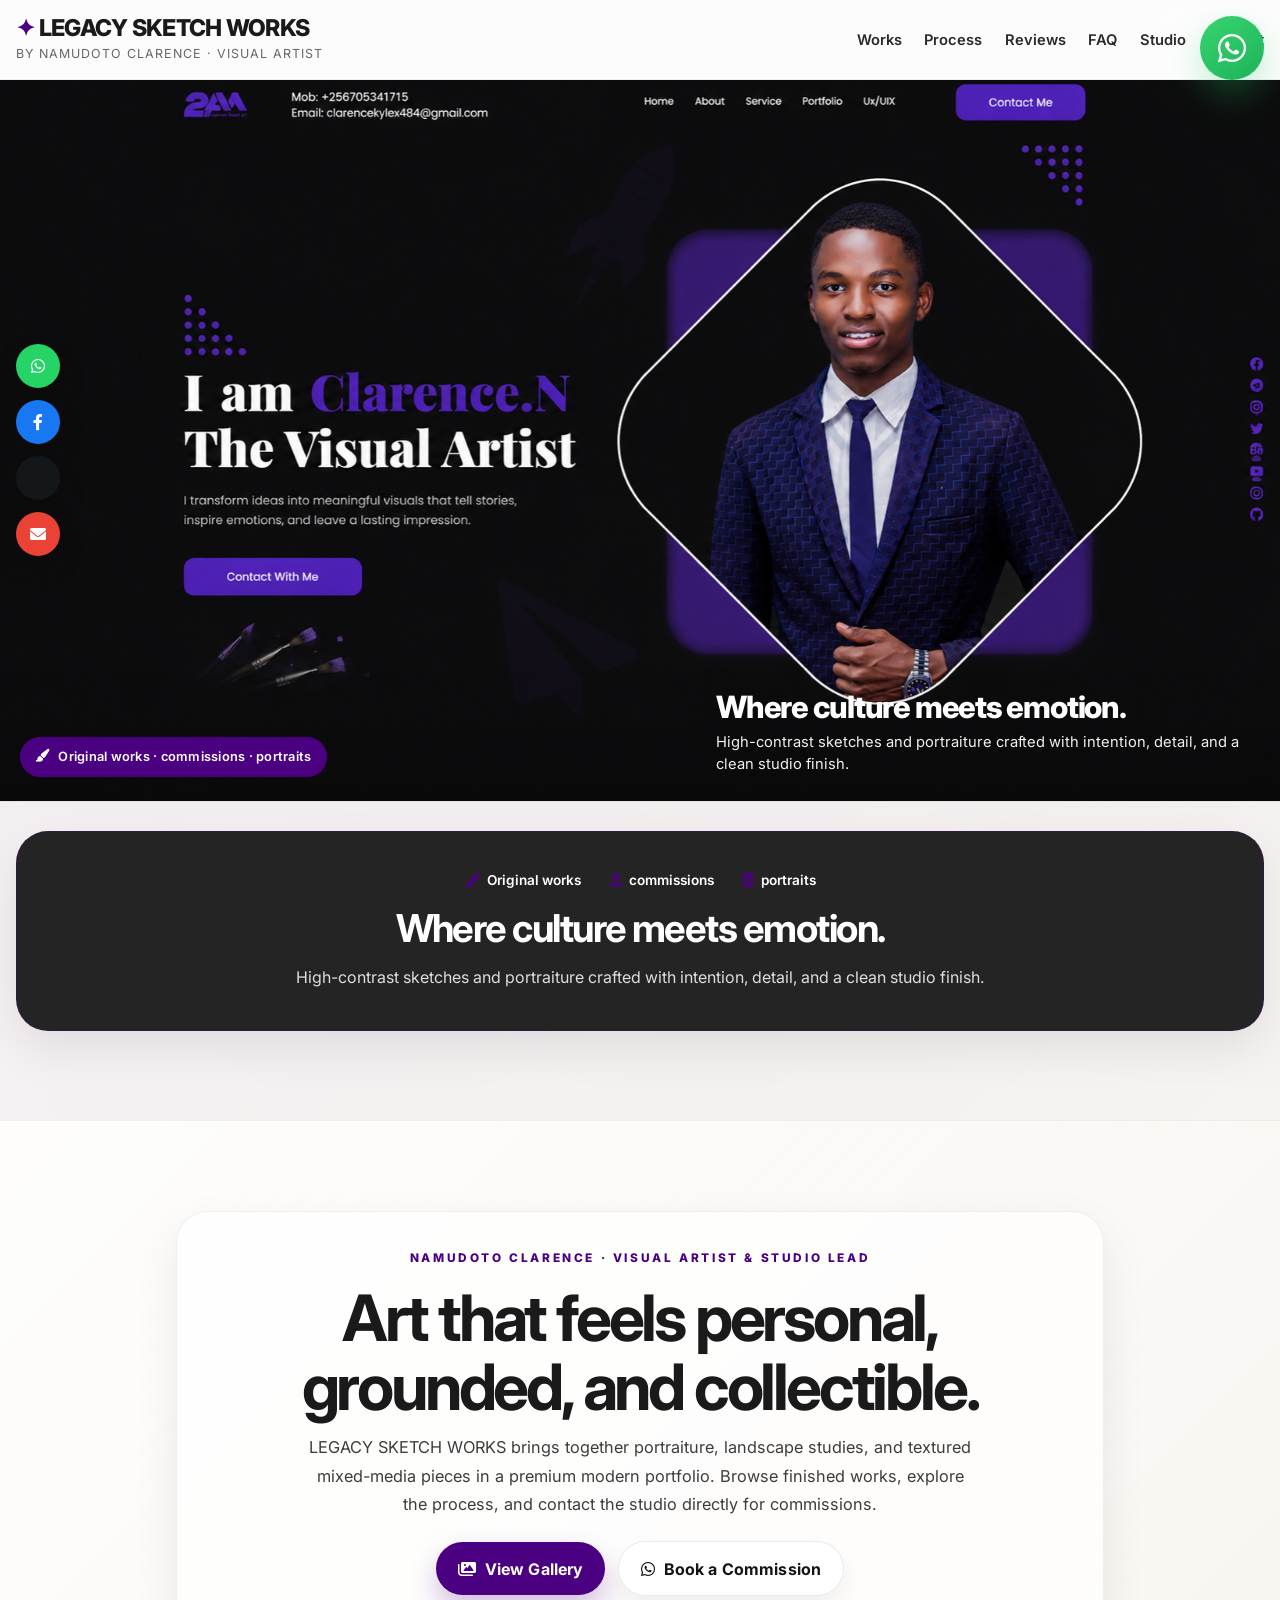
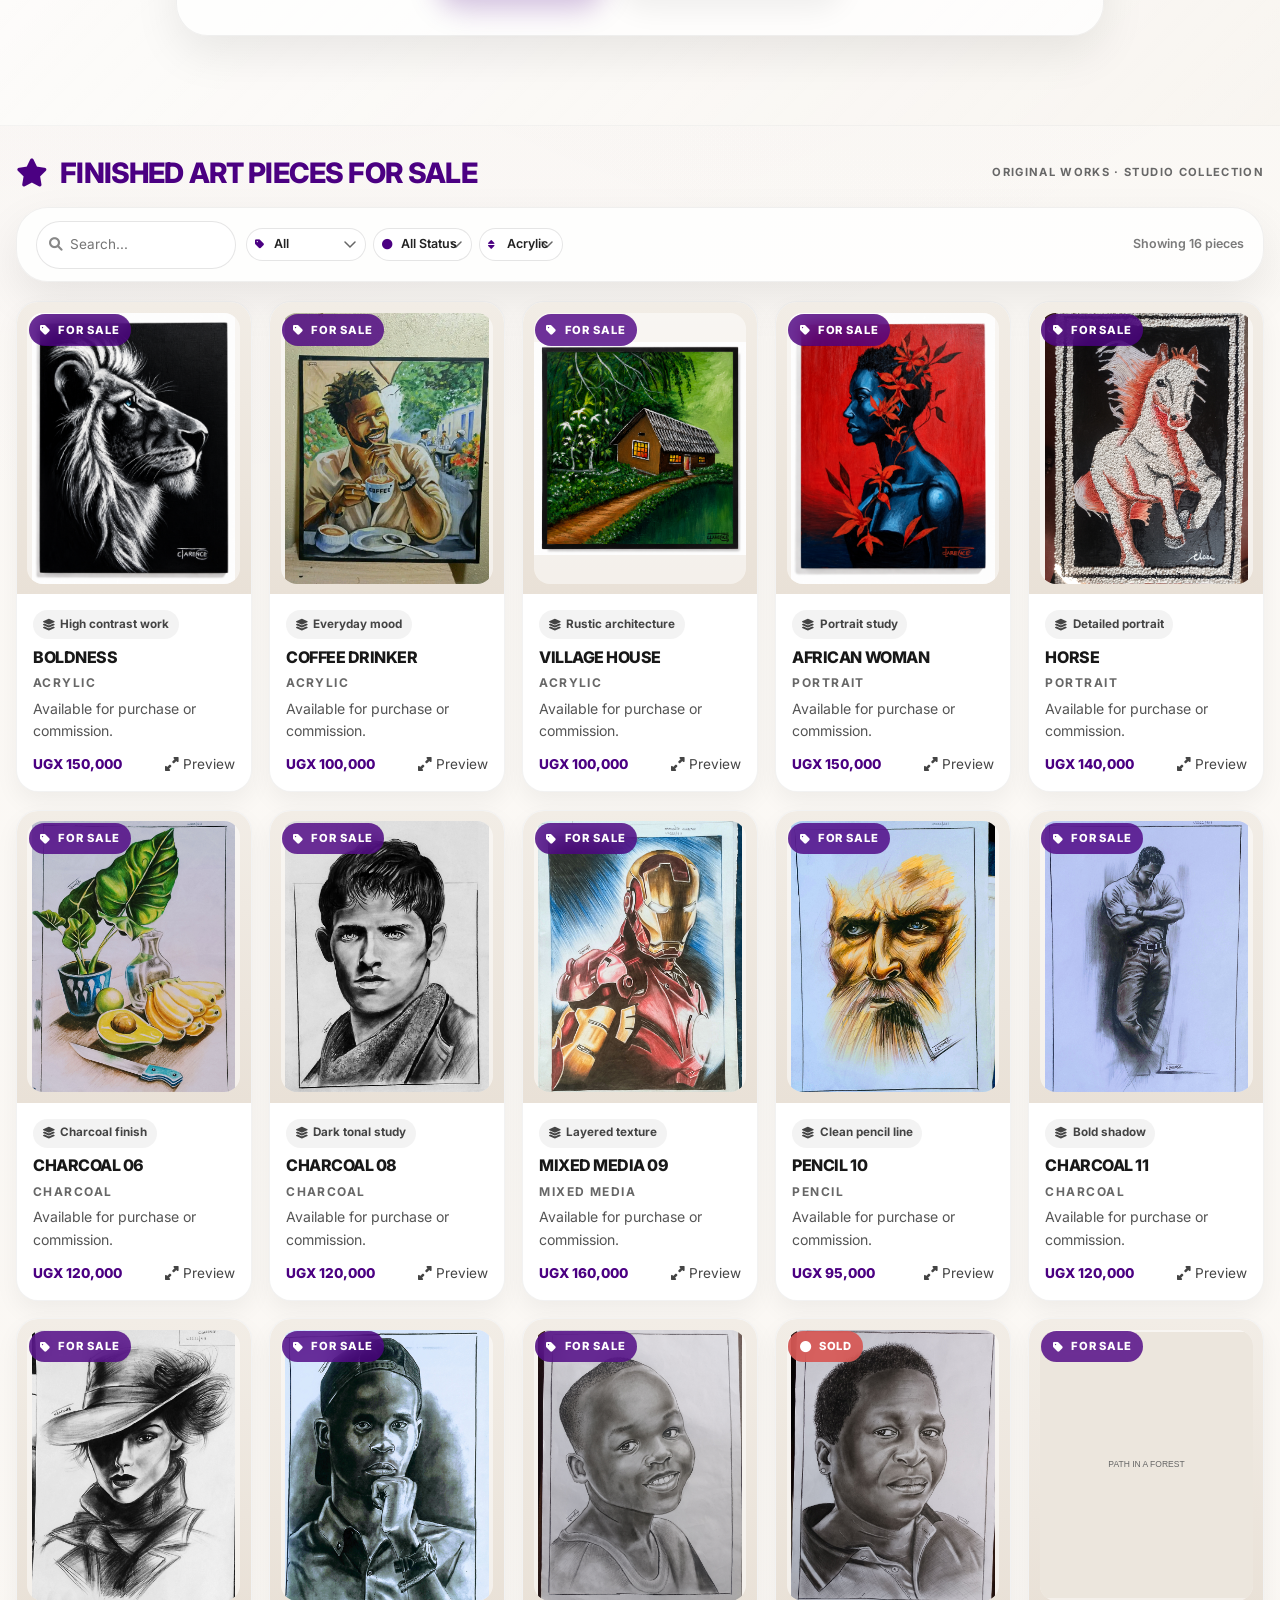
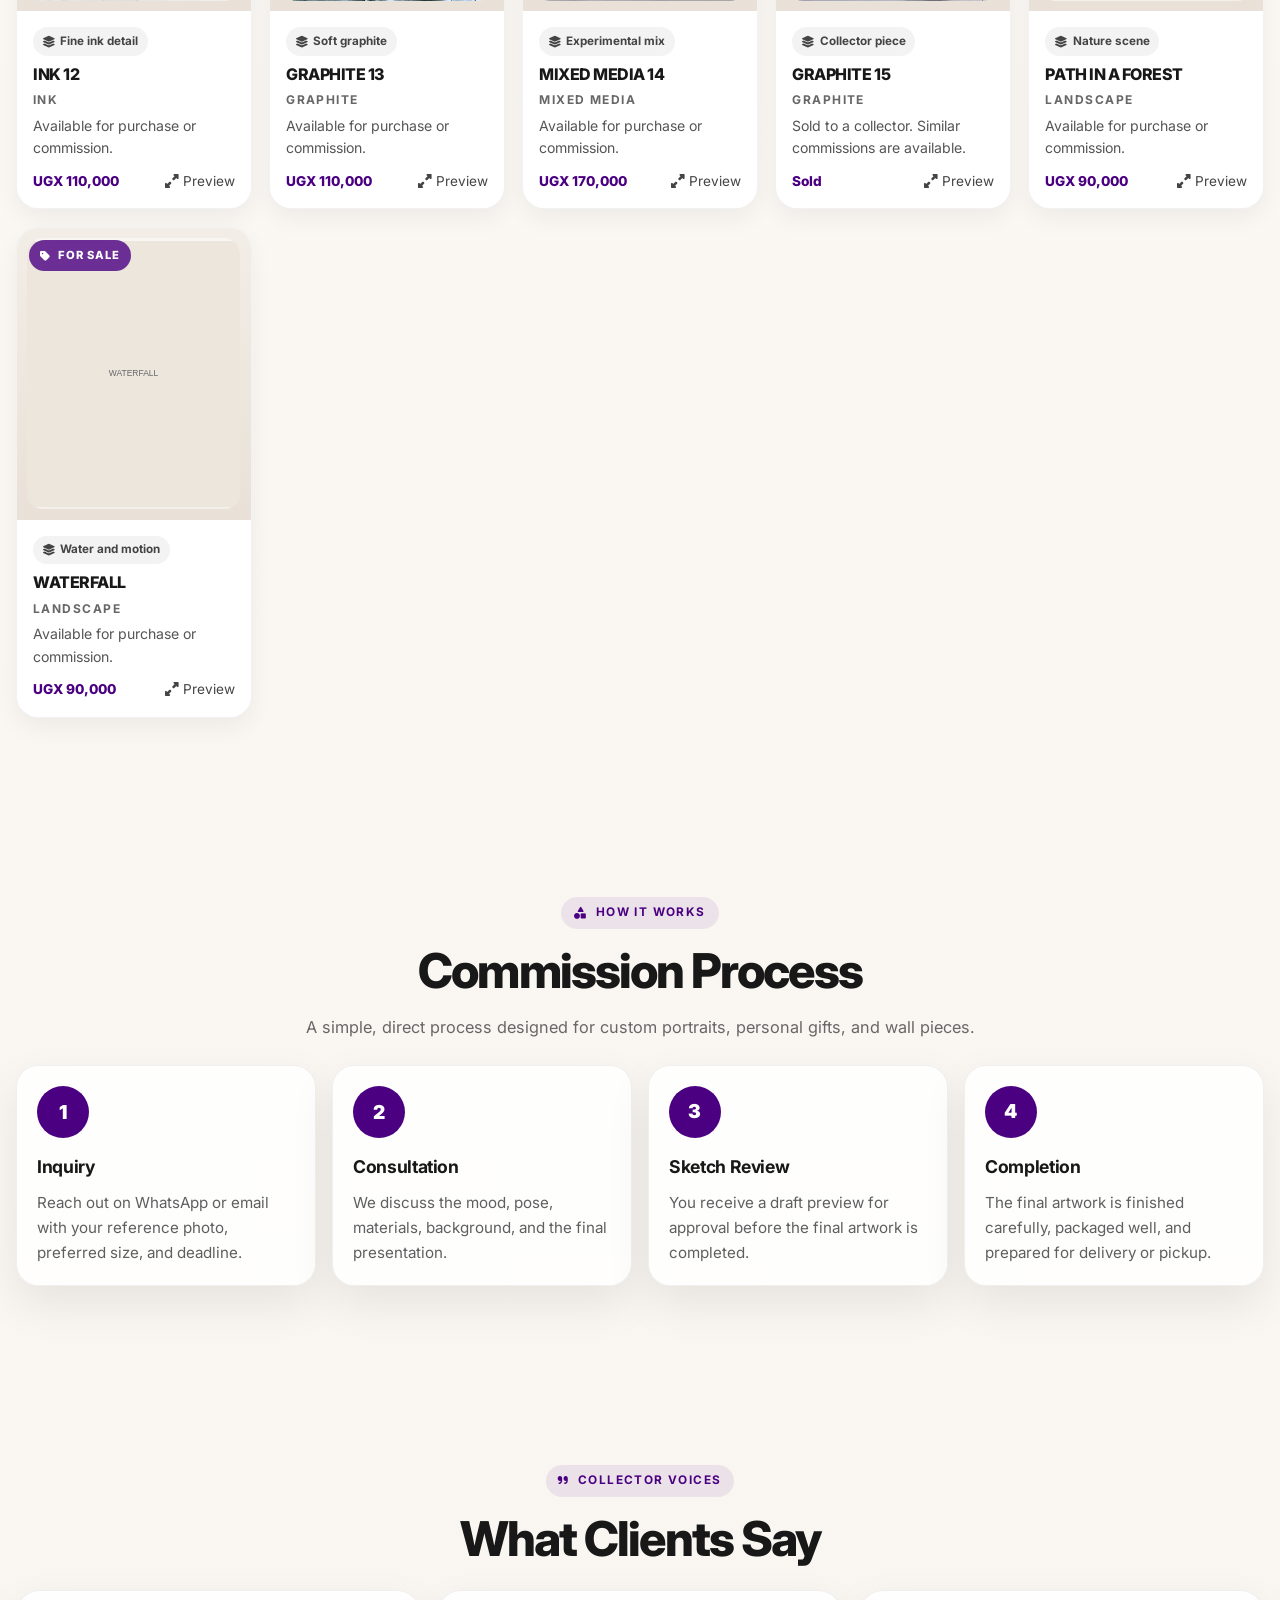
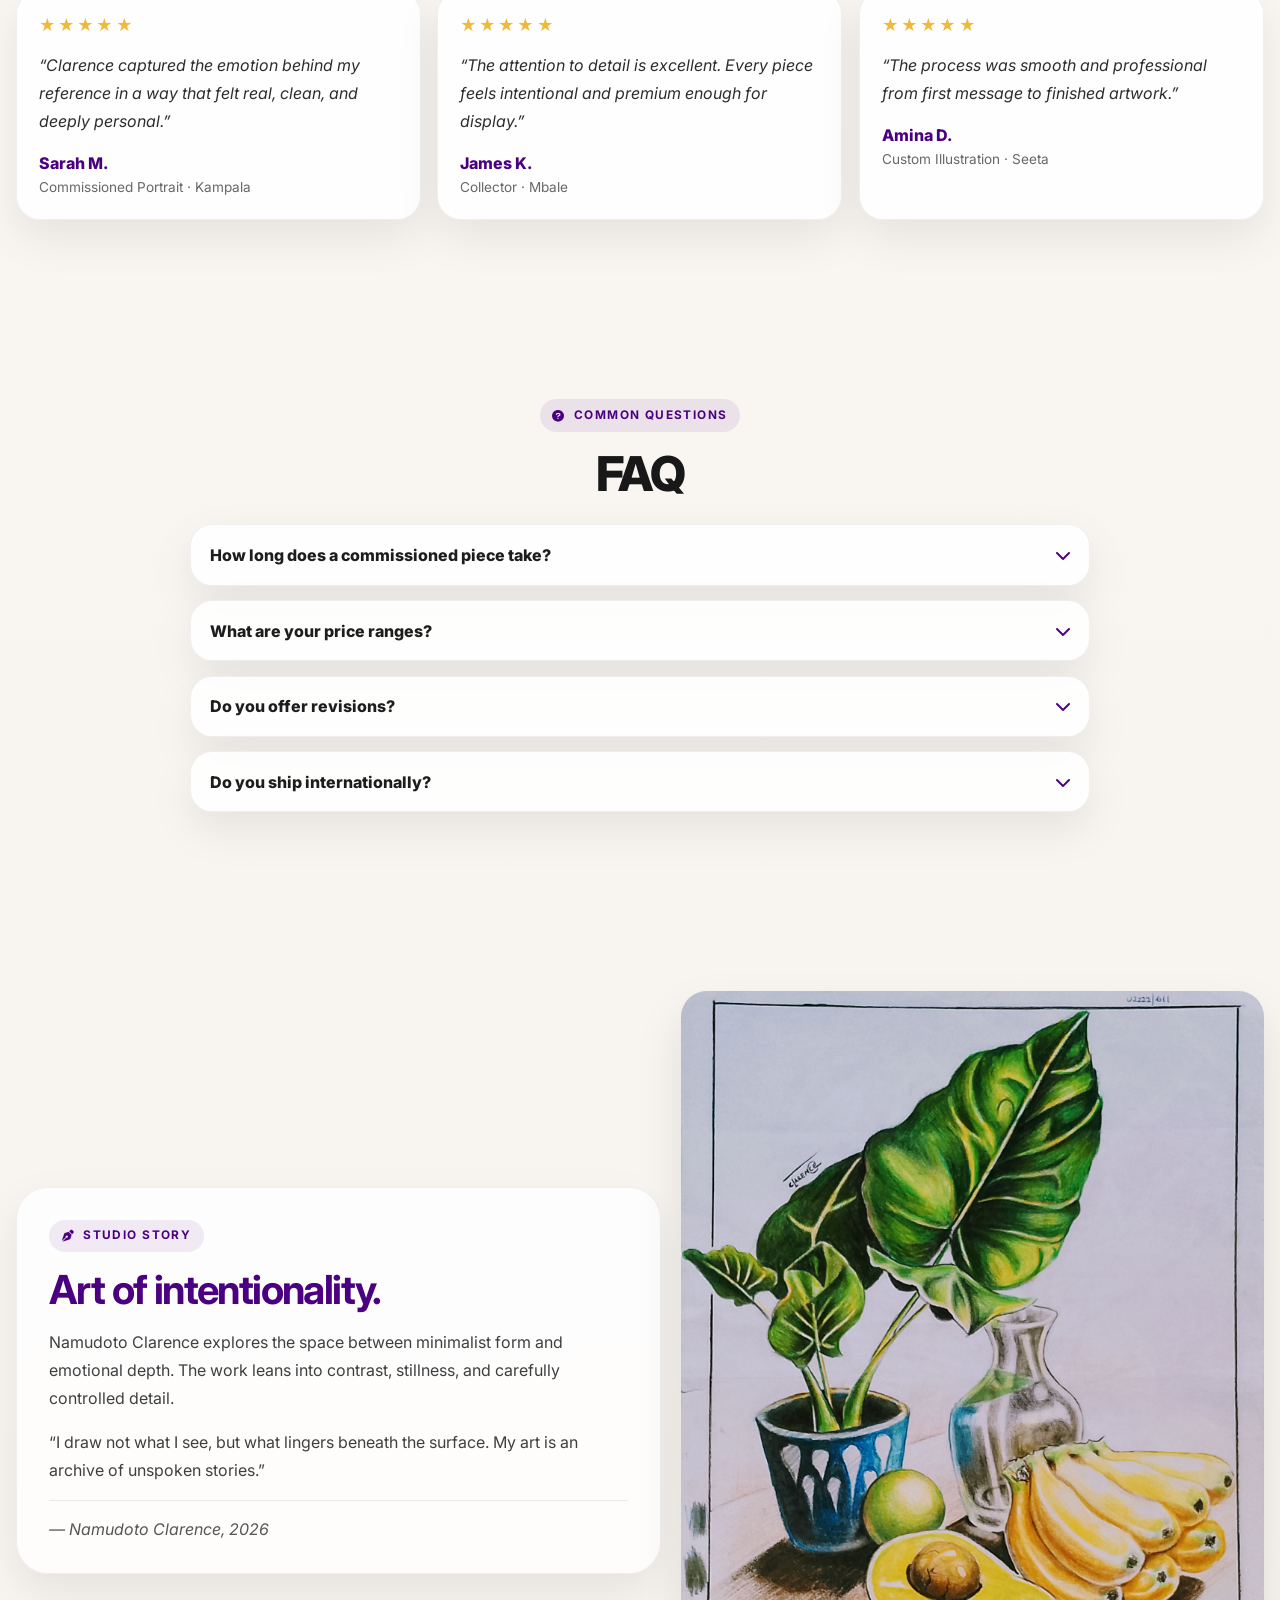
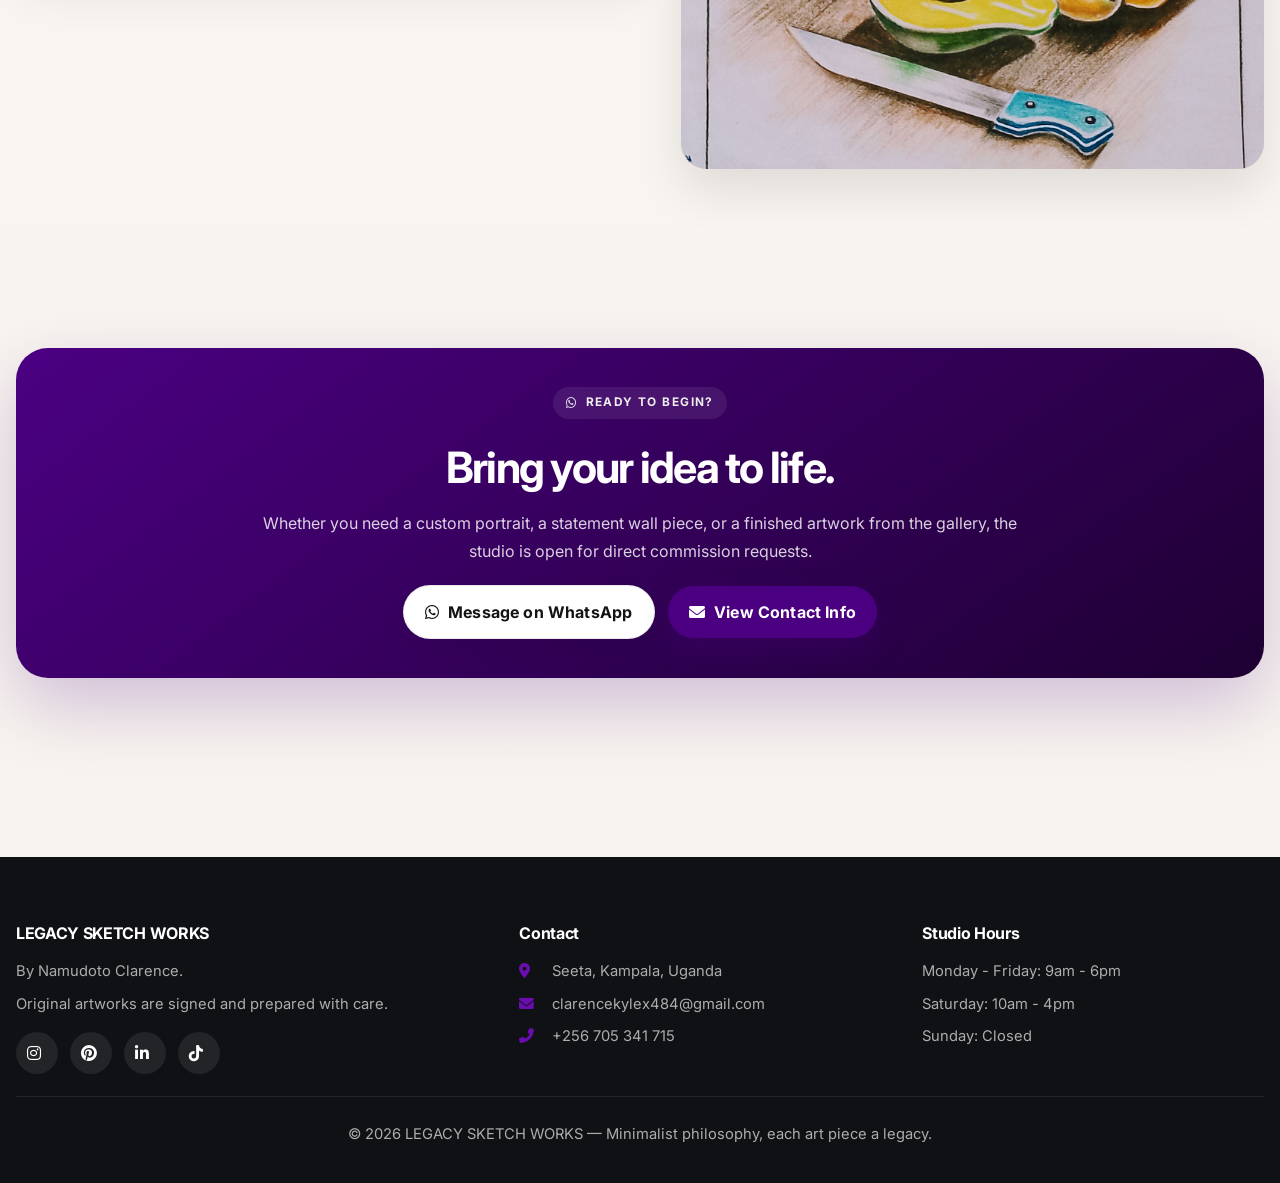
==== index.html @ 42b514ce "Update index.html" ====
<!DOCTYPE html>
<html lang="en">
<head>
  <meta charset="UTF-8" />
  <meta name="viewport" content="width=device-width, initial-scale=1.0, viewport-fit=cover" />
  <meta name="theme-color" content="#0f1115" />
  <title>LEGACY SKETCH WORKS | Namudoto Clarence</title>
  <link rel="preconnect" href="https://fonts.googleapis.com">
  <link rel="preconnect" href="https://fonts.gstatic.com" crossorigin>
  <link href="https://fonts.googleapis.com/css2?family=Inter:wght@300;400;500;600;700;800&display=swap" rel="stylesheet">
  <link rel="stylesheet" href="https://cdnjs.cloudflare.com/ajax/libs/font-awesome/6.0.0-beta3/css/all.min.css">
  <link href="https://unpkg.com/aos@2.3.1/dist/aos.css" rel="stylesheet">
  <style>
    :root{
      --bg:#f7f3ee;
      --bg-2:#efe8df;
      --card:#ffffff;
      --text:#181818;
      --muted:#676767;
      --line:rgba(0,0,0,.08);
      --accent:#25D366;
      --accent-2:#111111;
      --indigo:#4B0082;
      --indigo-light:#6A0DAD;
      --shadow:0 18px 45px rgba(0,0,0,.08);
      --shadow-2:0 26px 60px rgba(0,0,0,.14);
      --radius:24px;
      --radius-lg:32px;
    }

    *{box-sizing:border-box}
    html{scroll-behavior:smooth}
    body{
      margin:0;
      font-family:"Inter",sans-serif;
      background:
        radial-gradient(circle at top left, rgba(75,0,130,.06), transparent 28%),
        radial-gradient(circle at top right, rgba(0,0,0,.04), transparent 26%),
        linear-gradient(180deg, #fdfbf8 0%, #f7f3ee 100%);
      color:var(--text);
      line-height:1.5;
      overflow-x:hidden;
      -webkit-font-smoothing:antialiased;
      text-rendering:optimizeLegibility;
    }

    /* loading animation */
    .page-loader {
      position: fixed;
      inset: 0;
      z-index: 9999;
      background: #f7f3ee;
      display: flex;
      align-items: center;
      justify-content: center;
      flex-direction: column;
      gap: 1.5rem;
      transition: opacity 0.8s ease, visibility 0.8s ease;
    }
    .page-loader.hidden {
      opacity: 0;
      visibility: hidden;
    }
    .loader-spinner {
      width: 56px;
      height: 56px;
      border: 4px solid rgba(0,0,0,.08);
      border-top-color: var(--indigo);
      border-radius: 50%;
      animation: spin 0.9s linear infinite;
    }
    @keyframes spin { to { transform: rotate(360deg); } }

    a{color:inherit;text-decoration:none}
    img{display:block;max-width:100%;height:auto}
    button,input,select{font:inherit}

    .container{
      width:min(1440px, calc(100% - 2rem));
      margin:0 auto;
    }

    .site-header{
      position:sticky;
      top:0;
      z-index:100;
      backdrop-filter:blur(14px);
      background:rgba(255,255,255,.85);
      border-bottom:1px solid rgba(0,0,0,.05);
    }

    .header-inner{
      display:flex;
      align-items:center;
      justify-content:space-between;
      gap:1rem;
      padding:1rem 0;
    }

    .brand{
      display:flex;
      flex-direction:column;
      gap:.2rem;
    }

    .brand h1{
      margin:0;
      font-size:clamp(1.05rem, 2vw, 1.45rem);
      line-height:1.1;
      letter-spacing:-.03em;
      font-weight:800;
      color:#1a1a1a;
    }
    .brand h1 span{color:var(--indigo);}

    .brand p{
      margin:0;
      font-size:.78rem;
      color:var(--muted);
      letter-spacing:.08em;
      text-transform:uppercase;
    }

    .nav-links{
      display:flex;
      flex-wrap:wrap;
      align-items:center;
      justify-content:flex-end;
      gap:1.4rem;
    }

    .nav-links a{
      position:relative;
      font-size:.92rem;
      font-weight:600;
      color:#2a2a2a;
      transition:color .2s ease;
    }

    .nav-links a::after{
      content:"";
      position:absolute;
      left:0;
      bottom:-.35rem;
      width:100%;
      height:1.5px;
      background:var(--indigo);
      transform:scaleX(0);
      transform-origin:left;
      transition:transform .22s ease;
    }

    .nav-links a:hover{color:var(--indigo);}
    .nav-links a:hover::after{transform:scaleX(1)}

    .hero{
      position:relative;
      overflow:hidden;
      background:linear-gradient(180deg, #f7f3ee 0%, #efe9e1 100%);
      padding:0;
    }

    .hero-inner{
      width:min(1600px, 100%);
      margin:0 auto;
      position:relative;
    }

    .hero-image-wrap{
      position:relative;
      width:100%;
      overflow:hidden;
      border-bottom:1px solid rgba(0,0,0,.05);
      background:linear-gradient(180deg, #f1ece4 0%, #e9e1d6 100%);
    }

    .hero-image{
      width:100%;
      height:auto;
      display:block;
      object-fit:contain;
      animation:heroZoom 10s ease-in-out forwards;
      transform-origin:center center;
    }

    .hero-overlay{
      position:absolute;
      inset:auto 0 0 0;
      padding:1.25rem 1.25rem 1.5rem;
      display:flex;
      justify-content:space-between;
      align-items:flex-end;
      gap:1rem;
      pointer-events:none;
      background:linear-gradient(180deg, transparent 0%, rgba(0,0,0,.18) 100%);
      color:#fff;
    }

    .hero-badge{
      display:inline-flex;
      align-items:center;
      gap:.55rem;
      width:fit-content;
      padding:.65rem .95rem;
      border-radius:999px;
      background:var(--indigo);
      backdrop-filter:blur(10px);
      font-size:.8rem;
      font-weight:600;
      letter-spacing:.02em;
    }

    .hero-copy{
      max-width:34rem;
      padding:0 0 .1rem;
    }

    .hero-copy h2{
      margin:0 0 .5rem;
      font-size:clamp(1.2rem, 2.4vw, 2.2rem);
      line-height:1.08;
      font-weight:800;
      letter-spacing:-.04em;
      text-shadow:0 10px 30px rgba(0,0,0,.32);
    }

    .hero-copy p{
      margin:0;
      font-size:.92rem;
      opacity:.94;
      text-shadow:0 8px 24px rgba(0,0,0,.28);
    }

    @keyframes heroZoom{
      0%{transform:scale(1)}
      35%{transform:scale(1.03)}
      100%{transform:scale(1.02)}
    }

    /* blurred hero info box - BLACK BACKGROUND, WHITE TEXT, INDIGO BADGE */
    .hero-info-blur {
      background: rgba(0,0,0,.85);
      backdrop-filter: blur(18px);
      -webkit-backdrop-filter: blur(18px);
      border: 1px solid rgba(75,0,130,.3);
      border-radius: var(--radius-lg);
      padding: clamp(1.4rem, 3vw, 2.4rem);
      margin-top: 1.8rem;
      box-shadow: var(--shadow);
      text-align: center;
    }
    .hero-info-blur .badge-row {
      display: flex;
      flex-wrap: wrap;
      justify-content: center;
      gap: 0.6rem 1.8rem;
      font-size: .85rem;
      font-weight: 600;
      color: #fff;
    }
    .hero-info-blur .badge-row i {
      color: var(--indigo);
      margin-right: 0.3rem;
    }
    .hero-info-blur h2 {
      margin: 0.6rem 0 0.3rem;
      font-size: clamp(1.5rem, 3.2vw, 2.4rem);
      letter-spacing: -.04em;
      color: #fff;
    }
    .hero-info-blur p {
      max-width: 48rem;
      margin: 0.4rem auto 0;
      color: #ddd;
      line-height: 1.7;
      font-size: 1rem;
    }

    .whatsapp-float{
      position:fixed;
      top:1rem;
      right:1rem;
      z-index:200;
      width:64px;
      height:64px;
      border-radius:50%;
      display:grid;
      place-items:center;
      background:linear-gradient(145deg, #36d46f 0%, #1eb35a 100%);
      color:#fff;
      box-shadow:0 15px 35px rgba(37,211,102,.28);
      animation:whatsappEntrance 1.1s cubic-bezier(.22,1,.36,1), whatsappPulse 2s 1.1s infinite;
      transition:transform .25s ease, box-shadow .25s ease;
    }

    .whatsapp-float:hover{
      transform:translateY(-3px) scale(1.05);
      box-shadow:0 20px 40px rgba(37,211,102,.38);
      color:#fff;
    }

    .whatsapp-float i{
      font-size:2rem;
      line-height:1;
    }

    @keyframes whatsappEntrance{
      0%{opacity:0; transform:translateY(-120px) scale(.92)}
      65%{opacity:1; transform:translateY(10px) scale(1.02)}
      82%{transform:translateY(-5px) scale(1)}
      100%{opacity:1; transform:translateY(0) scale(1)}
    }

    @keyframes whatsappPulse{
      0%{box-shadow:0 15px 35px rgba(37,211,102,.28), 0 0 0 0 rgba(37,211,102,.28)}
      70%{box-shadow:0 15px 35px rgba(37,211,102,.28), 0 0 0 18px rgba(37,211,102,0)}
      100%{box-shadow:0 15px 35px rgba(37,211,102,.28), 0 0 0 0 rgba(37,211,102,0)}
    }

    .section{
      padding:clamp(3.5rem, 7vw, 6rem) 0;
    }

    .eyebrow{
      display:inline-flex;
      align-items:center;
      gap:.5rem;
      padding:.45rem .8rem;
      border-radius:999px;
      background:rgba(75,0,130,.08);
      color:#4B0082;
      font-size:.74rem;
      font-weight:700;
      letter-spacing:.12em;
      text-transform:uppercase;
      margin-bottom:1rem;
    }

    .section-title{
      margin:0;
      font-size:clamp(1.7rem, 4vw, 3rem);
      line-height:1.1;
      letter-spacing:-.04em;
      font-weight:800;
    }

    .section-subtitle{
      max-width:46rem;
      margin:1rem auto 0;
      color:var(--muted);
      font-size:1.02rem;
      line-height:1.7;
    }

    .center{
      text-align:center;
    }

    .statement{
      background:
        linear-gradient(135deg, rgba(255,255,255,.82), rgba(255,255,255,.58)),
        linear-gradient(135deg, #f8f4ef 0%, #efe7dc 100%);
      border-top:1px solid rgba(0,0,0,.04);
      border-bottom:1px solid rgba(0,0,0,.04);
    }

    .statement-card{
      max-width:58rem;
      margin:0 auto;
      background:rgba(255,255,255,.7);
      border:1px solid rgba(0,0,0,.06);
      box-shadow:var(--shadow);
      border-radius:var(--radius-lg);
      padding:clamp(1.4rem, 4vw, 2.4rem);
      text-align:center;
    }

    .statement-card .owner-name{
      margin-bottom:.95rem;
      font-size:.74rem;
      color:var(--indigo);
      letter-spacing:.22em;
      text-transform:uppercase;
      font-weight:800;
    }

    .statement-card h3{
      margin:0 0 .75rem;
      font-size:clamp(2rem, 5vw, 4rem);
      line-height:1.08;
      letter-spacing:-.05em;
      color:#1a1a1a;
    }

    .statement-card p{
      margin:0 auto 1.4rem;
      max-width:42rem;
      color:#3d3d3d;
      line-height:1.75;
      font-size:1.02rem;
    }

    .button-row{
      display:flex;
      flex-wrap:wrap;
      gap:.8rem;
      justify-content:center;
      align-items:center;
    }

    .btn{
      display:inline-flex;
      align-items:center;
      justify-content:center;
      gap:.55rem;
      border:none;
      cursor:pointer;
      border-radius:999px;
      padding:.9rem 1.35rem;
      font-weight:700;
      transition:transform .2s ease, box-shadow .2s ease, background .2s ease, color .2s ease;
      letter-spacing:.01em;
    }

    .btn:hover{transform:translateY(-2px)}
    .btn-dark{
      background:var(--indigo);
      color:#fff;
      box-shadow:0 14px 28px rgba(75,0,130,.25);
    }
    .btn-dark:hover{background:#3a0066}
    .btn-light{
      background:#fff;
      color:#141414;
      border:1px solid rgba(0,0,0,.08);
      box-shadow:0 14px 28px rgba(0,0,0,.06);
    }
    .btn-light:hover{border-color:var(--indigo);}

    /* toolbar with heading above */
    .gallery-header {
      margin-top: 1.6rem;
    }
    .gallery-header .heading-row {
      display: flex;
      align-items: center;
      justify-content: space-between;
      flex-wrap: wrap;
      gap: 0.5rem 1rem;
      margin-bottom: 0.8rem;
    }
    .gallery-header .heading-row h2 {
      margin: 0;
      font-size: clamp(1.2rem, 2.2vw, 1.8rem);
      letter-spacing: -0.03em;
      font-weight: 800;
      color: var(--indigo);
    }
    .gallery-header .heading-row .eyebrow-sm {
      font-size: 0.7rem;
      font-weight: 700;
      text-transform: uppercase;
      letter-spacing: 0.12em;
      color: var(--muted);
    }

    .toolbar{
      background:rgba(255,255,255,.8);
      border:1px solid rgba(0,0,0,.06);
      box-shadow:var(--shadow);
      border-radius:var(--radius-lg);
      padding:0.8rem 1.2rem;
    }
    .toolbar-simple{
      display: flex;
      flex-wrap: wrap;
      align-items: center;
      gap: 0.6rem;
    }
    .toolbar-simple .search-box{
      display: flex;
      align-items: center;
      gap: 0.4rem;
      background: #fff;
      border: 1px solid rgba(0,0,0,.1);
      border-radius: 999px;
      padding: 0.3rem 0.8rem;
      width: 200px;
      max-width: 100%;
      flex-shrink: 0;
    }
    .toolbar-simple .search-box i{
      color: #888;
      font-size: 0.85rem;
    }
    .toolbar-simple .search-box input{
      border: none;
      outline: none;
      background: transparent;
      padding: 0.5rem 0;
      width: 100%;
      font-size: 0.85rem;
      min-width: 70px;
    }
    .toolbar-simple .filter-icons{
      display: flex;
      align-items: center;
      gap: 0.4rem;
      flex-wrap: wrap;
      flex: 1 1 auto;
    }
    .toolbar-simple .filter-icons select{
      border: 1px solid rgba(0,0,0,.1);
      background: #fff;
      border-radius: 999px;
      padding: 0.4rem 0.9rem 0.4rem 1.7rem;
      appearance: none;
      -webkit-appearance: none;
      background-image: url("data:image/svg+xml,%3Csvg xmlns='http://www.w3.org/2000/svg' width='12' height='8' viewBox='0 0 12 8'%3E%3Cpath d='M1 1l5 5 5-5' stroke='%23666' stroke-width='1.5' fill='none' stroke-linecap='round'/%3E%3C/svg%3E");
      background-repeat: no-repeat;
      background-position: right 0.6rem center;
      font-size: 0.78rem;
      font-weight: 600;
      color: #222;
      cursor: pointer;
      min-width: 80px;
    }
    .toolbar-simple .filter-icons select:focus{
      border-color: var(--indigo);
      box-shadow: 0 0 0 3px rgba(75,0,130,.12);
    }
    .toolbar-simple .filter-icons .icon-wrap{
      position: relative;
      display: inline-flex;
      align-items: center;
    }
    .toolbar-simple .filter-icons .icon-wrap i{
      position: absolute;
      left: 0.55rem;
      color: var(--indigo);
      font-size: 0.65rem;
      pointer-events: none;
      z-index: 2;
    }
    .toolbar-simple .filter-icons .icon-wrap select{
      padding-left: 1.7rem;
    }
    .toolbar-simple .filter-count{
      font-size: 0.78rem;
      font-weight: 600;
      color: #7a7a7a;
      white-space: nowrap;
      margin-left: auto;
    }

    .grid{
      display:grid;
      grid-template-columns:repeat(5, minmax(0,1fr));
      gap:1.1rem;
      margin-top:1.2rem;
    }

    .art-card{
      background:var(--card);
      border:1px solid rgba(0,0,0,.05);
      border-radius:22px;
      overflow:hidden;
      box-shadow:0 10px 24px rgba(0,0,0,.05);
      transition:transform .25s ease, box-shadow .25s ease;
      cursor:pointer;
      display:flex;
      flex-direction:column;
      min-height:100%;
    }

    .art-card:hover{
      transform:translateY(-6px);
      box-shadow:var(--shadow-2);
    }

    .art-media{
      position:relative;
      background:linear-gradient(180deg, #f2ede6, #e9e1d7);
      aspect-ratio:4/5;
      overflow:hidden;
      padding:.65rem;
    }

    .art-media img{
      width:100%;
      height:100%;
      object-fit:contain;
      border-radius:16px;
      background:rgba(255,255,255,.5);
      transition:transform .35s ease;
    }

    .art-card:hover .art-media img{
      transform:scale(1.02);
    }

    .tag{
      position:absolute;
      top:12px;
      left:12px;
      display:inline-flex;
      align-items:center;
      gap:.45rem;
      padding:.45rem .7rem;
      border-radius:999px;
      font-size:.7rem;
      font-weight:800;
      letter-spacing:.08em;
      text-transform:uppercase;
      color:#fff;
      background:rgba(75,0,130,.8);
      backdrop-filter:blur(10px);
    }

    .sold{
      background:rgba(217,83,79,.88);
    }

    .art-body{
      padding:1rem 1rem 1.05rem;
      display:flex;
      flex-direction:column;
      gap:.35rem;
    }

    .art-title{
      font-weight:800;
      letter-spacing:-.03em;
      font-size:1rem;
    }

    .art-category{
      color:var(--muted);
      font-size:.75rem;
      letter-spacing:.12em;
      text-transform:uppercase;
      font-weight:700;
    }

    .art-meta{
      margin-top:.35rem;
      display:flex;
      align-items:center;
      justify-content:space-between;
      gap:.5rem;
      color:#444;
      font-size:.85rem;
    }

    .price{
      font-weight:800;
      color:var(--indigo);
    }

    .description{
      color:#555;
      font-size:.88rem;
      line-height:1.6;
      min-height:2.8rem;
    }

    .chip{
      display:inline-flex;
      align-items:center;
      gap:.35rem;
      width:fit-content;
      padding:.35rem .6rem;
      border-radius:999px;
      background:#f3f3f3;
      color:#444;
      font-size:.73rem;
      font-weight:700;
    }

    .empty-state{
      grid-column:1 / -1;
      text-align:center;
      padding:4rem 1rem;
      color:#888;
      background:rgba(255,255,255,.72);
      border:1px dashed rgba(0,0,0,.12);
      border-radius:24px;
    }

    .two-col{
      display:grid;
      grid-template-columns:1.1fr .9fr;
      gap:1.2rem;
      align-items:stretch;
      margin-top:1.6rem;
    }

    .panel{
      background:rgba(255,255,255,.82);
      border:1px solid rgba(0,0,0,.06);
      box-shadow:var(--shadow);
      border-radius:var(--radius-lg);
      padding:clamp(1.2rem, 3vw, 2rem);
    }

    .story{
      display:grid;
      grid-template-columns:1.05fr .95fr;
      gap:1.25rem;
      align-items:center;
    }

    .story h3{
      margin:0 0 1rem;
      font-size:clamp(1.65rem, 3.8vw, 2.5rem);
      line-height:1.1;
      letter-spacing:-.04em;
      color:var(--indigo);
    }

    .story p{
      margin:0 0 1rem;
      color:#3f3f3f;
      line-height:1.75;
    }

    .story .signature{
      margin-top:1rem;
      padding-top:1rem;
      border-top:1px solid rgba(0,0,0,.08);
      color:#555;
      font-style:italic;
    }

    .story-image{
      min-height:360px;
      border-radius:26px;
      overflow:hidden;
      background:linear-gradient(180deg, #e5ddd1, #d7cec0);
      position:relative;
      box-shadow:0 22px 48px rgba(0,0,0,.1);
    }

    .story-image img{
      width:100%;
      height:100%;
      object-fit:cover;
    }

    .process-grid{
      display:grid;
      grid-template-columns:repeat(4, minmax(0,1fr));
      gap:1rem;
      margin-top:1.5rem;
    }

    .step{
      background:rgba(255,255,255,.86);
      border:1px solid rgba(0,0,0,.06);
      border-radius:22px;
      padding:1.25rem;
      box-shadow:var(--shadow);
      transition:transform .25s ease, box-shadow .25s ease;
    }

    .step:hover{
      transform:translateY(-4px);
      box-shadow:var(--shadow-2);
    }

    .step-num{
      width:52px;
      height:52px;
      display:grid;
      place-items:center;
      border-radius:50%;
      background:var(--indigo);
      color:#fff;
      font-weight:900;
      font-size:1.2rem;
      margin-bottom:1rem;
    }

    .step h4{
      margin:0 0 .55rem;
      font-size:1.1rem;
      letter-spacing:-.02em;
    }

    .step p{
      margin:0;
      color:#5f5f5f;
      line-height:1.65;
      font-size:.95rem;
    }

    .testimonials-grid{
      display:grid;
      grid-template-columns:repeat(3, minmax(0,1fr));
      gap:1rem;
      margin-top:1.5rem;
    }

    .testimonial{
      background:rgba(255,255,255,.88);
      border:1px solid rgba(0,0,0,.06);
      border-radius:24px;
      padding:1.35rem;
      box-shadow:var(--shadow);
    }

    .stars{
      color:#f0b93a;
      letter-spacing:.14em;
      margin-bottom:.9rem;
    }

    .testimonial p{
      margin:0 0 1rem;
      color:#2d2d2d;
      line-height:1.75;
      font-style:italic;
    }

    .testimonial .who{
      font-weight:800;
      margin-bottom:.15rem;
      color:var(--indigo);
    }

    .testimonial .role{
      color:var(--muted);
      font-size:.85rem;
    }

    .faq{
      max-width:900px;
      margin:1.5rem auto 0;
      display:grid;
      gap:.9rem;
    }

    .faq-item{
      background:rgba(255,255,255,.88);
      border:1px solid rgba(0,0,0,.06);
      box-shadow:var(--shadow);
      border-radius:22px;
      overflow:hidden;
    }

    .faq-q{
      width:100%;
      border:0;
      background:none;
      padding:1.1rem 1.2rem;
      display:flex;
      align-items:center;
      justify-content:space-between;
      gap:1rem;
      text-align:left;
      cursor:pointer;
      font-weight:800;
      font-size:1rem;
      color:#1d1d1d;
    }

    .faq-q i{
      transition:transform .25s ease;
      color:var(--indigo);
    }

    .faq-item.open .faq-q i{transform:rotate(180deg)}
    .faq-a{
      max-height:0;
      overflow:hidden;
      transition:max-height .28s ease, padding .28s ease;
      padding:0 1.2rem;
      color:#5b5b5b;
      line-height:1.75;
    }

    .faq-item.open .faq-a{
      max-height:220px;
      padding:0 1.2rem 1.1rem;
    }

    .cta{
      background:
        linear-gradient(135deg, rgba(75,0,130,.95), rgba(30,0,50,.92)),
        linear-gradient(180deg, #4B0082, #1a0033);
      color:#fff;
      border-radius:32px;
      padding:clamp(1.4rem, 4vw, 2.4rem);
      box-shadow:0 28px 70px rgba(75,0,130,.22);
      text-align:center;
    }

    .cta h3{
      margin:0 0 .55rem;
      font-size:clamp(1.7rem, 4vw, 2.7rem);
      letter-spacing:-.04em;
    }

    .cta p{
      margin:0 auto 1.25rem;
      max-width:50rem;
      color:rgba(255,255,255,.82);
      line-height:1.75;
    }

    .footer{
      margin-top:clamp(3.5rem, 7vw, 6rem);
      background:#0f1115;
      color:#d4d4d4;
      padding:clamp(2.5rem, 5vw, 4.2rem) 0 1.8rem;
    }

    .footer-grid{
      display:grid;
      grid-template-columns:1.2fr .95fr .85fr;
      gap:1.3rem;
      padding-bottom:1.4rem;
    }

    .footer h4{
      margin:0 0 .9rem;
      color:#fff;
      font-size:1rem;
      letter-spacing:-.02em;
    }

    .footer p{
      margin:.5rem 0;
      color:#adadad;
      line-height:1.65;
      font-size:.92rem;
    }

    .footer i{
      color:var(--indigo-light);
      width:1.25rem;
      margin-right:.55rem;
    }

    .social-links{
      display:flex;
      gap:.75rem;
      margin-top:1rem;
      flex-wrap:wrap;
    }

    .social-links a{
      width:42px;
      height:42px;
      border-radius:50%;
      display:grid;
      place-items:center;
      background:rgba(255,255,255,.08);
      transition:transform .2s ease, background .2s ease;
    }

    .social-links a:hover{
      transform:translateY(-2px);
      background:var(--indigo);
    }

    .social-links a i{
      color:#fff;
      margin:0;
    }

    .footer-bottom{
      padding-top:1rem;
      border-top:1px solid rgba(255,255,255,.08);
      color:#7d7d7d;
      text-align:center;
      font-size:.82rem;
    }

    /* share buttons with smooth float in */
    .share-buttons{
      position:fixed;
      left:1rem;
      top:50%;
      transform:translateY(-50%);
      z-index:120;
      display:flex;
      flex-direction:column;
      gap:.75rem;
      opacity:0;
      animation:shareFloatIn 0.9s cubic-bezier(.22,1,.36,1) 0.6s forwards;
    }
    @keyframes shareFloatIn{
      0%{ opacity:0; transform: translateY(-50%) translateX(-20px) scale(.92); }
      100%{ opacity:1; transform: translateY(-50%) translateX(0) scale(1); }
    }

    .share-btn{
      width:44px;
      height:44px;
      border-radius:50%;
      display:grid;
      place-items:center;
      color:#fff;
      box-shadow:0 12px 28px rgba(0,0,0,.16);
      transition:transform .2s ease, box-shadow .2s ease;
      cursor:pointer;
    }

    .share-btn:hover{
      transform:scale(1.08);
      box-shadow:0 16px 34px rgba(0,0,0,.2);
    }

    .share-btn.whatsapp{background:#25D366}
    .share-btn.facebook{background:#1877F2}
    .share-btn.twitter{
      background:#14171A;
      display:grid;
      place-items:center;
    }
    .share-btn.twitter i{
      color:#fff;
      font-size:1.2rem;
    }
    .share-btn.email{background:#ea4335}

    .back-to-top{
      position:fixed;
      right:1rem;
      bottom:1rem;
      width:50px;
      height:50px;
      border:none;
      border-radius:50%;
      background:var(--indigo);
      color:#fff;
      box-shadow:0 16px 35px rgba(75,0,130,.3);
      display:grid;
      place-items:center;
      opacity:0;
      visibility:hidden;
      transform:translateY(12px);
      transition:all .25s ease;
      cursor:pointer;
      z-index:120;
    }

    .back-to-top.show{
      opacity:1;
      visibility:visible;
      transform:translateY(0);
    }

    .back-to-top:hover{
      background:#3a0066;
      color:#fff;
    }

    .modal{
      position:fixed;
      inset:0;
      z-index:300;
      display:none;
      align-items:center;
      justify-content:center;
      padding:1rem;
      background:rgba(0,0,0,.92);
      backdrop-filter:blur(12px);
    }

    .modal.show{display:flex}
    .modal-content{
      width:min(92vw, 1200px);
      max-height:86vh;
      object-fit:contain;
      border-radius:18px;
      box-shadow:0 30px 80px rgba(0,0,0,.5);
      background:#111;
    }

    .modal-close{
      position:absolute;
      top:1rem;
      right:1rem;
      width:48px;
      height:48px;
      border:none;
      border-radius:50%;
      background:rgba(255,255,255,.12);
      color:#fff;
      font-size:1.7rem;
      cursor:pointer;
    }

    .modal-caption{
      position:absolute;
      bottom:1.1rem;
      left:50%;
      transform:translateX(-50%);
      max-width:min(92vw, 920px);
      padding:.65rem 1rem;
      border-radius:999px;
      background:rgba(0,0,0,.58);
      color:#fff;
      font-size:.9rem;
      text-align:center;
    }

    .loading-line{
      height:1px;
      width:100%;
      background:linear-gradient(90deg, transparent, rgba(0,0,0,.12), transparent);
      margin:0 auto;
    }

    /* responsive: 3 on mobile, 3 on tablet, 5 on desktop */
    @media (max-width: 1100px){
      .grid{grid-template-columns:repeat(3, minmax(0,1fr))}
      .process-grid{grid-template-columns:repeat(2, minmax(0,1fr))}
      .testimonials-grid{grid-template-columns:repeat(2, minmax(0,1fr))}
      .footer-grid{grid-template-columns:1fr 1fr}
      .story{grid-template-columns:1fr}
      .two-col{grid-template-columns:1fr}
    }

    @media (max-width: 780px){
      .container{width:min(100% - 1rem, 100%)}
      .header-inner{
        flex-direction:column;
        align-items:flex-start;
      }
      .nav-links{
        justify-content:flex-start;
        gap:1rem 1.25rem;
      }
      .hero-overlay{
        position:relative;
        inset:auto;
        background:linear-gradient(180deg, rgba(0,0,0,.18) 0%, rgba(0,0,0,.32) 100%);
        flex-direction:column;
        align-items:flex-start;
      }
      .hero-copy p{font-size:.88rem}
      .grid{grid-template-columns:repeat(3, minmax(0,1fr))}
      .process-grid{grid-template-columns:1fr}
      .testimonials-grid{grid-template-columns:1fr}
      .footer-grid{grid-template-columns:1fr}
      .toolbar-simple{flex-direction:column; align-items:stretch;}
      .toolbar-simple .search-box{width:100%;}
      .toolbar-simple .filter-icons{justify-content:center;}
      .toolbar-simple .filter-count{margin-left:0; text-align:center;}
      .gallery-header .heading-row{flex-direction:column; align-items:flex-start;}
      .share-buttons{
        left:.45rem;
        top:auto;
        bottom:5.2rem;
        transform:none;
        animation:shareFloatInMobile 0.9s cubic-bezier(.22,1,.36,1) 0.6s forwards;
      }
      @keyframes shareFloatInMobile{
        0%{ opacity:0; transform: translateX(-20px) scale(.92); }
        100%{ opacity:1; transform: translateX(0) scale(1); }
      }
      .whatsapp-float{
        width:56px;
        height:56px;
        top:.65rem;
        right:.65rem;
      }
      .whatsapp-float i{font-size:1.65rem}
      .back-to-top{
        right:.65rem;
        bottom:.65rem;
      }
    }

    @media (max-width: 520px){
      .grid{grid-template-columns:repeat(3, minmax(0,1fr))}
      .section{padding:3rem 0}
      .statement-card{padding:1.15rem}
      .story-image{min-height:280px}
      .faq-q{font-size:.95rem}
      .art-body{padding:.9rem}
      .hero-copy h2{font-size:1.05rem}
      .hero-copy p{font-size:.8rem}
      .hero-badge{font-size:.72rem}
      .toolbar-simple .filter-icons select{min-width:65px; padding:0.35rem 0.7rem 0.35rem 1.4rem; font-size:0.68rem;}
      .toolbar-simple .filter-icons .icon-wrap i{left:0.4rem; font-size:0.55rem;}
    }

    @media (prefers-reduced-motion: reduce){
      html{scroll-behavior:auto}
      *,*::before,*::after{animation:none!important; transition:none!important}
    }
  </style>
</head>
<body>
  <!-- PAGE LOADER -->
  <div class="page-loader" id="pageLoader">
    <div class="loader-spinner"></div>
    <span style="font-weight:600; color:var(--indigo); letter-spacing:0.08em;">Loading Legacy Sketch Works…</span>
  </div>

  <a href="https://wa.me/256705341715" target="_blank" rel="noopener noreferrer" class="whatsapp-float" aria-label="Chat on WhatsApp">
    <i class="fab fa-whatsapp"></i>
  </a>

  <header class="site-header">
    <div class="container header-inner">
      <div class="brand">
        <h1><span>✦</span> LEGACY SKETCH WORKS</h1>
        <p>By Namudoto Clarence · Visual Artist</p>
      </div>
      <nav class="nav-links" aria-label="Main navigation">
        <a href="#works">Works</a>
        <a href="#process">Process</a>
        <a href="#testimonials">Reviews</a>
        <a href="#faq">FAQ</a>
        <a href="#studio">Studio</a>
        <a href="#contact">Contact</a>
      </nav>
    </div>
  </header>

  <main>
    <section class="hero">
      <div class="hero-inner">
        <div class="hero-image-wrap">
          <!-- URL encoded: space = %20, parentheses = %28 and %29 -->
          <img src="718aefe9-04eb-4620-a372-b867055e43fd%20%281%29.png" alt="Legacy Sketch Works hero image" class="hero-image" id="heroMainImg" />
          <div class="hero-overlay">
            <div class="hero-badge"><i class="fas fa-paint-brush"></i> Original works · commissions · portraits</div>
            <div class="hero-copy">
              <h2>Where culture meets emotion.</h2>
              <p>High-contrast sketches and portraiture crafted with intention, detail, and a clean studio finish.</p>
            </div>
          </div>
        </div>
      </div>
    </section>

    <!-- BLUR SECTION - NOW BLACK BACKGROUND, WHITE TEXT, INDIGO BADGE -->
    <section class="section" style="padding-top:0;">
      <div class="container">
        <div class="hero-info-blur" data-aos="fade-up" data-aos-delay="100">
          <div class="badge-row">
            <span><i class="fas fa-paint-brush"></i> Original works</span>
            <span><i class="fas fa-user-tie"></i> commissions</span>
            <span><i class="fas fa-portrait"></i> portraits</span>
          </div>
          <h2>Where culture meets emotion.</h2>
          <p>High-contrast sketches and portraiture crafted with intention, detail, and a clean studio finish.</p>
        </div>
      </div>
    </section>

    <section class="section statement" data-aos="fade-up">
      <div class="container">
        <div class="statement-card">
          <div class="owner-name">Namudoto Clarence · Visual Artist &amp; Studio Lead</div>
          <h3>Art that feels personal, grounded, and collectible.</h3>
          <p>
            LEGACY SKETCH WORKS brings together portraiture, landscape studies, and textured mixed-media pieces in a premium modern portfolio.
            Browse finished works, explore the process, and contact the studio directly for commissions.
          </p>
          <div class="button-row">
            <a class="btn btn-dark" href="#works"><i class="fas fa-images"></i> View Gallery</a>
            <a class="btn btn-light" href="#contact"><i class="fab fa-whatsapp"></i> Book a Commission</a>
          </div>
        </div>
      </div>
    </section>

    <!-- GALLERY SECTION with heading above search -->
    <section class="section" id="works" style="padding-top:0;">
      <div class="container">
        <div class="gallery-header" data-aos="fade-up">
          <div class="heading-row">
            <h2><i class="fas fa-star" style="color:var(--indigo); margin-right:0.5rem;"></i> FINISHED ART PIECES FOR SALE</h2>
            <span class="eyebrow-sm">original works · studio collection</span>
          </div>

          <!-- toolbar / search bar -->
          <div class="toolbar" data-aos="fade-up" data-aos-delay="60">
            <div class="toolbar-simple">
              <div class="search-box">
                <i class="fas fa-search"></i>
                <input type="text" id="searchInput" placeholder="Search..." autocomplete="off" />
              </div>
              <div class="filter-icons">
                <span class="icon-wrap"><i class="fas fa-tag"></i>
                  <select id="categoryFilter" aria-label="Filter by category">
                    <option value="all">All</option>
                    <option value="Portrait">Portrait</option>
                    <option value="Acrylic">Acrylic</option>
                    <option value="Charcoal">Charcoal</option>
                    <option value="Graphite">Graphite</option>
                    <option value="Ink">Ink</option>
                    <option value="Mixed Media">Mixed Media</option>
                    <option value="Pencil">Pencil</option>
                    <option value="Landscape">Landscape</option>
                  </select>
                </span>
                <span class="icon-wrap"><i class="fas fa-circle"></i>
                  <select id="statusFilter" aria-label="Filter by status">
                    <option value="all">All Status</option>
                    <option value="For Sale">For Sale</option>
                    <option value="Sold">Sold</option>
                  </select>
                </span>
                <span class="icon-wrap"><i class="fas fa-sort"></i>
                  <select id="sortFilter" aria-label="Sort artworks">
                    <option value="acrylic">Acrylic</option>
                    <option value="latest">Latest</option>
                    <option value="oldest">Oldest</option>
                    <option value="a-z">A → Z</option>
                    <option value="z-a">Z → A</option>
                  </select>
                </span>
              </div>
              <div class="filter-count" id="filterCount">Showing 0 pieces</div>
            </div>
          </div>
        </div>

        <!-- Gallery grid -->
        <div class="grid" id="artGrid" aria-live="polite"></div>
      </div>
    </section>

    <section class="section" id="process">
      <div class="container">
        <div class="center" data-aos="fade-up">
          <div class="eyebrow"><i class="fas fa-shapes"></i> How it works</div>
          <h2 class="section-title">Commission Process</h2>
          <p class="section-subtitle">A simple, direct process designed for custom portraits, personal gifts, and wall pieces.</p>
        </div>

        <div class="process-grid">
          <article class="step" data-aos="zoom-in" data-aos-delay="80">
            <div class="step-num">1</div>
            <h4>Inquiry</h4>
            <p>Reach out on WhatsApp or email with your reference photo, preferred size, and deadline.</p>
          </article>
          <article class="step" data-aos="zoom-in" data-aos-delay="140">
            <div class="step-num">2</div>
            <h4>Consultation</h4>
            <p>We discuss the mood, pose, materials, background, and the final presentation.</p>
          </article>
          <article class="step" data-aos="zoom-in" data-aos-delay="200">
            <div class="step-num">3</div>
            <h4>Sketch Review</h4>
            <p>You receive a draft preview for approval before the final artwork is completed.</p>
          </article>
          <article class="step" data-aos="zoom-in" data-aos-delay="260">
            <div class="step-num">4</div>
            <h4>Completion</h4>
            <p>The final artwork is finished carefully, packaged well, and prepared for delivery or pickup.</p>
          </article>
        </div>
      </div>
    </section>

    <section class="section" id="testimonials">
      <div class="container">
        <div class="center" data-aos="fade-up">
          <div class="eyebrow"><i class="fas fa-quote-right"></i> Collector voices</div>
          <h2 class="section-title">What Clients Say</h2>
        </div>

        <div class="testimonials-grid">
          <article class="testimonial" data-aos="flip-left" data-aos-delay="80">
            <div class="stars">★★★★★</div>
            <p>“Clarence captured the emotion behind my reference in a way that felt real, clean, and deeply personal.”</p>
            <div class="who">Sarah M.</div>
            <div class="role">Commissioned Portrait · Kampala</div>
          </article>

          <article class="testimonial" data-aos="flip-left" data-aos-delay="140">
            <div class="stars">★★★★★</div>
            <p>“The attention to detail is excellent. Every piece feels intentional and premium enough for display.”</p>
            <div class="who">James K.</div>
            <div class="role">Collector · Mbale</div>
          </article>

          <article class="testimonial" data-aos="flip-left" data-aos-delay="200">
            <div class="stars">★★★★★</div>
            <p>“The process was smooth and professional from first message to finished artwork.”</p>
            <div class="who">Amina D.</div>
            <div class="role">Custom Illustration · Seeta</div>
          </article>
        </div>
      </div>
    </section>

    <section class="section" id="faq">
      <div class="container">
        <div class="center" data-aos="fade-up">
          <div class="eyebrow"><i class="fas fa-circle-question"></i> Common questions</div>
          <h2 class="section-title">FAQ</h2>
        </div>

        <div class="faq">
          <div class="faq-item" data-aos="fade-right" data-aos-delay="80">
            <button class="faq-q" type="button">
              How long does a commissioned piece take?
              <i class="fas fa-chevron-down"></i>
            </button>
            <div class="faq-a">Most commissions take 3–4 days depending on the size and the level of detail. Larger or more complex works may take longer.</div>
          </div>

          <div class="faq-item" data-aos="fade-right" data-aos-delay="140">
            <button class="faq-q" type="button">
              What are your price ranges?
              <i class="fas fa-chevron-down"></i>
            </button>
            <div class="faq-a">Prices vary by size and medium. Contact the studio for a quote based on your reference and budget.</div>
          </div>

          <div class="faq-item" data-aos="fade-right" data-aos-delay="200">
            <button class="faq-q" type="button">
              Do you offer revisions?
              <i class="fas fa-chevron-down"></i>
            </button>
            <div class="faq-a">Yes. You can request feedback during the sketch stage so the final artwork matches the direction you want.</div>
          </div>

          <div class="faq-item" data-aos="fade-right" data-aos-delay="260">
            <button class="faq-q" type="button">
              Do you ship internationally?
              <i class="fas fa-chevron-down"></i>
            </button>
            <div class="faq-a">Shipping can be discussed on a case-by-case basis. For location-specific costs, message the studio directly.</div>
          </div>
        </div>
      </div>
    </section>

    <section class="section" id="studio">
      <div class="container">
        <div class="story" data-aos="fade-up">
          <div class="panel">
            <div class="eyebrow"><i class="fas fa-pen-nib"></i> Studio story</div>
            <h3>Art of intentionality.</h3>
            <p>Namudoto Clarence explores the space between minimalist form and emotional depth. The work leans into contrast, stillness, and carefully controlled detail.</p>
            <p>“I draw not what I see, but what lingers beneath the surface. My art is an archive of unspoken stories.”</p>
            <div class="signature">— Namudoto Clarence, <span id="currentYear"></span></div>
          </div>
          <div class="story-image">
            <img src="IMG_20251126_081851_683~2.jpg" alt="Studio work" />
          </div>
        </div>
      </div>
    </section>

    <section class="section">
      <div class="container">
        <div class="cta" data-aos="zoom-in">
          <div class="eyebrow" style="background:rgba(255,255,255,.08); color:#eee;"><i class="fab fa-whatsapp"></i> Ready to begin?</div>
          <h3>Bring your idea to life.</h3>
          <p>Whether you need a custom portrait, a statement wall piece, or a finished artwork from the gallery, the studio is open for direct commission requests.</p>
          <div class="button-row">
            <a class="btn btn-light" href="https://wa.me/256705341715" target="_blank" rel="noopener noreferrer"><i class="fab fa-whatsapp"></i> Message on WhatsApp</a>
            <a class="btn btn-dark" href="#contact"><i class="fas fa-envelope"></i> View Contact Info</a>
          </div>
        </div>
      </div>
    </section>

    <footer class="footer" id="contact">
      <div class="container">
        <div class="footer-grid">
          <div>
            <h4>LEGACY SKETCH WORKS</h4>
            <p>By Namudoto Clarence.</p>
            <p>Original artworks are signed and prepared with care.</p>
            <div class="social-links">
              <a href="#" aria-label="Instagram"><i class="fab fa-instagram"></i></a>
              <a href="#" aria-label="Pinterest"><i class="fab fa-pinterest"></i></a>
              <a href="#" aria-label="LinkedIn"><i class="fab fa-linkedin-in"></i></a>
              <a href="#" aria-label="TikTok"><i class="fab fa-tiktok"></i></a>
            </div>
          </div>

          <div>
            <h4>Contact</h4>
            <p><i class="fas fa-map-marker-alt"></i> Seeta, Kampala, Uganda</p>
            <p><i class="fas fa-envelope"></i> clarencekylex484@gmail.com</p>
            <p><i class="fas fa-phone-alt"></i> +256 705 341 715</p>
          </div>

          <div>
            <h4>Studio Hours</h4>
            <p>Monday - Friday: 9am - 6pm</p>
            <p>Saturday: 10am - 4pm</p>
            <p>Sunday: Closed</p>
          </div>
        </div>

        <div class="footer-bottom">
          <div class="loading-line"></div>
          <p>© <span id="copyYear"></span> LEGACY SKETCH WORKS — Minimalist philosophy, each art piece a legacy.</p>
        </div>
      </div>
    </footer>
  </main>

  <div class="share-buttons" aria-label="Share this website">
    <div class="share-btn whatsapp" id="shareWhatsapp" title="Share on WhatsApp"><i class="fab fa-whatsapp"></i></div>
    <div class="share-btn facebook" id="shareFacebook" title="Share on Facebook"><i class="fab fa-facebook-f"></i></div>
    <div class="share-btn twitter" id="shareTwitter" title="Share on X"><i class="fab fa-x-twitter"></i></div>
    <div class="share-btn email" id="shareEmail" title="Share via Email"><i class="fas fa-envelope"></i></div>
  </div>

  <button class="back-to-top" id="backToTop" aria-label="Back to top">
    <i class="fas fa-arrow-up"></i>
  </button>

  <div class="modal" id="imageModal" aria-hidden="true" role="dialog" aria-modal="true">
    <button class="modal-close" type="button" id="closeModal" aria-label="Close preview">&times;</button>
    <img class="modal-content" id="modalImg" alt="Artwork preview" />
    <div class="modal-caption" id="modalCaption"></div>
  </div>

  <script src="https://unpkg.com/aos@2.3.1/dist/aos.js"></script>
  <script>
    // hide loader after page load
    window.addEventListener('load', function(){
      document.getElementById('pageLoader').classList.add('hidden');
    });

    AOS.init({ duration: 850, once: true, offset: 90 });

    const galleryImages = [
      { id: 1, title: "AFRICAN WOMAN", category: "Portrait", imgUrl: "51c573bb-4dec-4ee7-b955-ba141103cc9d.png", status: "For Sale", price: "UGX 150,000", note: "Portrait study" },
      { id: 2, title: "BOLDNESS", category: "Acrylic", imgUrl: "1c03a631-d816-4ab6-93a1-fc0e06b20105 (1).png", status: "For Sale", price: "UGX 150,000", note: "High contrast work" },
      { id: 3, title: "COFFEE DRINKER", category: "Acrylic", imgUrl: "coffee-drinker.jpg", status: "For Sale", price: "UGX 100,000", note: "Everyday mood" },
      { id: 5, title: "HORSE", category: "Portrait", imgUrl: "IMG_20251119_085420_677.jpg", status: "For Sale", price: "UGX 140,000", note: "Detailed portrait" },
      { id: 6, title: "CHARCOAL 06", category: "Charcoal", imgUrl: "IMG_20251126_081851_683~2.jpg", status: "For Sale", price: "UGX 120,000", note: "Charcoal finish" },
      { id: 8, title: "CHARCOAL 08", category: "Charcoal", imgUrl: "IMG_20251126_081951_644.jpg", status: "For Sale", price: "UGX 120,000", note: "Dark tonal study" },
      { id: 9, title: "MIXED MEDIA 09", category: "Mixed Media", imgUrl: "IMG_20251126_082018_134~3.jpg", status: "For Sale", price: "UGX 160,000", note: "Layered texture" },
      { id: 10, title: "PENCIL 10", category: "Pencil", imgUrl: "IMG_20251126_082054_000.jpg", status: "For Sale", price: "UGX 95,000", note: "Clean pencil line" },
      { id: 11, title: "CHARCOAL 11", category: "Charcoal", imgUrl: "IMG_20251126_082132_404~3.jpg", status: "For Sale", price: "UGX 120,000", note: "Bold shadow" },
      { id: 12, title: "INK 12", category: "Ink", imgUrl: "IMG_20251126_082145_313.jpg", status: "For Sale", price: "UGX 110,000", note: "Fine ink detail" },
      { id: 13, title: "GRAPHITE 13", category: "Graphite", imgUrl: "IMG_20251126_082208_469~3.jpg", status: "For Sale", price: "UGX 110,000", note: "Soft graphite" },
      { id: 14, title: "MIXED MEDIA 14", category: "Mixed Media", imgUrl: "IMG_20251126_145641_254.jpg", status: "For Sale", price: "UGX 170,000", note: "Experimental mix" },
      { id: 15, title: "GRAPHITE 15", category: "Graphite", imgUrl: "IMG_20251127_165645_069~2.jpg", status: "Sold", price: "Sold", note: "Collector piece" },
      { id: 16, title: "PATH IN A FOREST", category: "Landscape", imgUrl: "20260310-190710~2.jpg", status: "For Sale", price: "UGX 90,000", note: "Nature scene" },
      { id: 17, title: "VILLAGE HOUSE", category: "Acrylic", imgUrl: "9e705cdc-a594-4795-af84-4fe6a04ad7d6.png", status: "For Sale", price: "UGX 100,000", note: "Rustic architecture" },
      { id: 18, title: "WATERFALL", category: "Landscape", imgUrl: "Waterfall.jpg", status: "For Sale", price: "UGX 90,000", note: "Water and motion" }
    ];

    // custom sort: Acrylic first
    function sortByAcrylic(arr) {
      return arr.slice().sort((a,b) => {
        if (a.category === 'Acrylic' && b.category !== 'Acrylic') return -1;
        if (b.category === 'Acrylic' && a.category !== 'Acrylic') return 1;
        return a.id - b.id;
      });
    }

    const artGrid = document.getElementById('artGrid');
    const categoryFilter = document.getElementById('categoryFilter');
    const statusFilter = document.getElementById('statusFilter');
    const sortFilter = document.getElementById('sortFilter');
    const searchInput = document.getElementById('searchInput');
    const filterCount = document.getElementById('filterCount');

    const modal = document.getElementById('imageModal');
    const modalImg = document.getElementById('modalImg');
    const modalCaption = document.getElementById('modalCaption');
    const closeModal = document.getElementById('closeModal');

    function safeImgSrc(src){ return src; }

    function renderArtworks(){
      if(!artGrid) return;

      const categoryValue = categoryFilter.value;
      const statusValue = statusFilter.value;
      const sortValue = sortFilter.value;
      const searchValue = searchInput.value.trim().toLowerCase();

      let items = galleryImages.filter(item => {
        const matchesCategory = categoryValue === 'all' || item.category === categoryValue;
        const matchesStatus = statusValue === 'all' || item.status === statusValue;
        const matchesSearch = !searchValue || [
          item.title,
          item.category,
          item.note,
          item.status
        ].some(v => String(v).toLowerCase().includes(searchValue));
        return matchesCategory && matchesStatus && matchesSearch;
      });

      // sorting
      if(sortValue === 'acrylic') {
        items = sortByAcrylic(items);
      } else if(sortValue === 'latest') {
        items.sort((a,b) => b.id - a.id);
      } else if(sortValue === 'oldest') {
        items.sort((a,b) => a.id - b.id);
      } else if(sortValue === 'a-z') {
        items.sort((a,b) => a.title.localeCompare(b.title));
      } else if(sortValue === 'z-a') {
        items.sort((a,b) => b.title.localeCompare(a.title));
      }

      filterCount.textContent = `Showing ${items.length} piece${items.length === 1 ? '' : 's'}`;

      artGrid.innerHTML = '';
      if(!items.length){
        artGrid.innerHTML = '<div class="empty-state"><h3>No artworks match your filters.</h3><p>Try a different category, status, or search term.</p></div>';
        return;
      }

      for(const art of items){
        const card = document.createElement('article');
        card.className = 'art-card';
        card.dataset.id = art.id;

        const media = document.createElement('div');
        media.className = 'art-media';

        const img = document.createElement('img');
        img.src = safeImgSrc(art.imgUrl);
        img.alt = art.title;
        img.loading = 'lazy';
        img.onerror = function(){
          this.style.objectFit = 'contain';
          this.src = `data:image/svg+xml;charset=UTF-8,${encodeURIComponent(`
            <svg xmlns="http://www.w3.org/2000/svg" width="800" height="1000">
              <rect width="100%" height="100%" fill="#ece6dd"/>
              <text x="50%" y="50%" dominant-baseline="middle" text-anchor="middle"
                font-family="Inter, Arial, sans-serif" font-size="32" fill="#666">${art.title}</text>
            </svg>
          `)}`;
        };

        const tag = document.createElement('div');
        tag.className = 'tag' + (art.status === 'Sold' ? ' sold' : '');
        tag.innerHTML = art.status === 'Sold' ? '<i class="fas fa-circle"></i> Sold' : '<i class="fas fa-tag"></i> For Sale';

        media.appendChild(img);
        media.appendChild(tag);

        const body = document.createElement('div');
        body.className = 'art-body';
        body.innerHTML = `
          <div class="chip"><i class="fas fa-layer-group"></i> ${art.note}</div>
          <div class="art-title">${art.title}</div>
          <div class="art-category">${art.category}</div>
          <div class="description">${art.status === 'Sold' ? 'Sold to a collector. Similar commissions are available.' : 'Available for purchase or commission.'}</div>
          <div class="art-meta">
            <span class="price">${art.price}</span>
            <span><i class="fas fa-expand-alt"></i> Preview</span>
          </div>
        `;

        card.appendChild(media);
        card.appendChild(body);

        card.addEventListener('click', () => openModal(art));
        artGrid.appendChild(card);
      }
    }

    function openModal(art){
      modal.classList.add('show');
      modal.setAttribute('aria-hidden', 'false');
      modalImg.src = art.imgUrl;
      modalCaption.textContent = `${art.title} — ${art.category} — ${art.price}`;
      document.body.style.overflow = 'hidden';
    }

    function closeImageModal(){
      modal.classList.remove('show');
      modal.setAttribute('aria-hidden', 'true');
      document.body.style.overflow = 'auto';
    }

    [categoryFilter, statusFilter, sortFilter].forEach(el => el.addEventListener('change', renderArtworks));
    searchInput.addEventListener('input', renderArtworks);

    closeModal.addEventListener('click', closeImageModal);
    modal.addEventListener('click', (e) => { if(e.target === modal) closeImageModal(); });
    document.addEventListener('keydown', (e) => { if(e.key === 'Escape') closeImageModal(); });

    document.querySelectorAll('.faq-item .faq-q').forEach(btn => {
      btn.addEventListener('click', () => {
        btn.closest('.faq-item').classList.toggle('open');
      });
    });

    const backToTop = document.getElementById('backToTop');
    window.addEventListener('scroll', () => {
      backToTop.classList.toggle('show', window.scrollY > 320);
    });
    backToTop.addEventListener('click', () => window.scrollTo({ top: 0, behavior: 'smooth' }));

    const currentYear = document.getElementById('currentYear');
    const copyYear = document.getElementById('copyYear');
    const year = new Date().getFullYear();
    currentYear.textContent = year;
    copyYear.textContent = year;

    const currentUrl = encodeURIComponent(window.location.href);
    const pageTitle = encodeURIComponent('LEGACY SKETCH WORKS — Namudoto Clarence');

    document.getElementById('shareWhatsapp').addEventListener('click', () => {
      window.open(`https://wa.me/?text=${pageTitle}%20${currentUrl}`, '_blank', 'noopener,noreferrer');
    });
    document.getElementById('shareFacebook').addEventListener('click', () => {
      window.open(`https://www.facebook.com/sharer/sharer.php?u=${currentUrl}`, '_blank', 'noopener,noreferrer');
    });
    document.getElementById('shareTwitter').addEventListener('click', () => {
      window.open(`https://twitter.com/intent/tweet?text=${pageTitle}&url=${currentUrl}`, '_blank', 'noopener,noreferrer');
    });
    document.getElementById('shareEmail').addEventListener('click', () => {
      window.location.href = `mailto:?subject=${pageTitle}&body=Check out this art portfolio: ${window.location.href}`;
    });

    renderArtworks();
  </script>
</body>
</html>
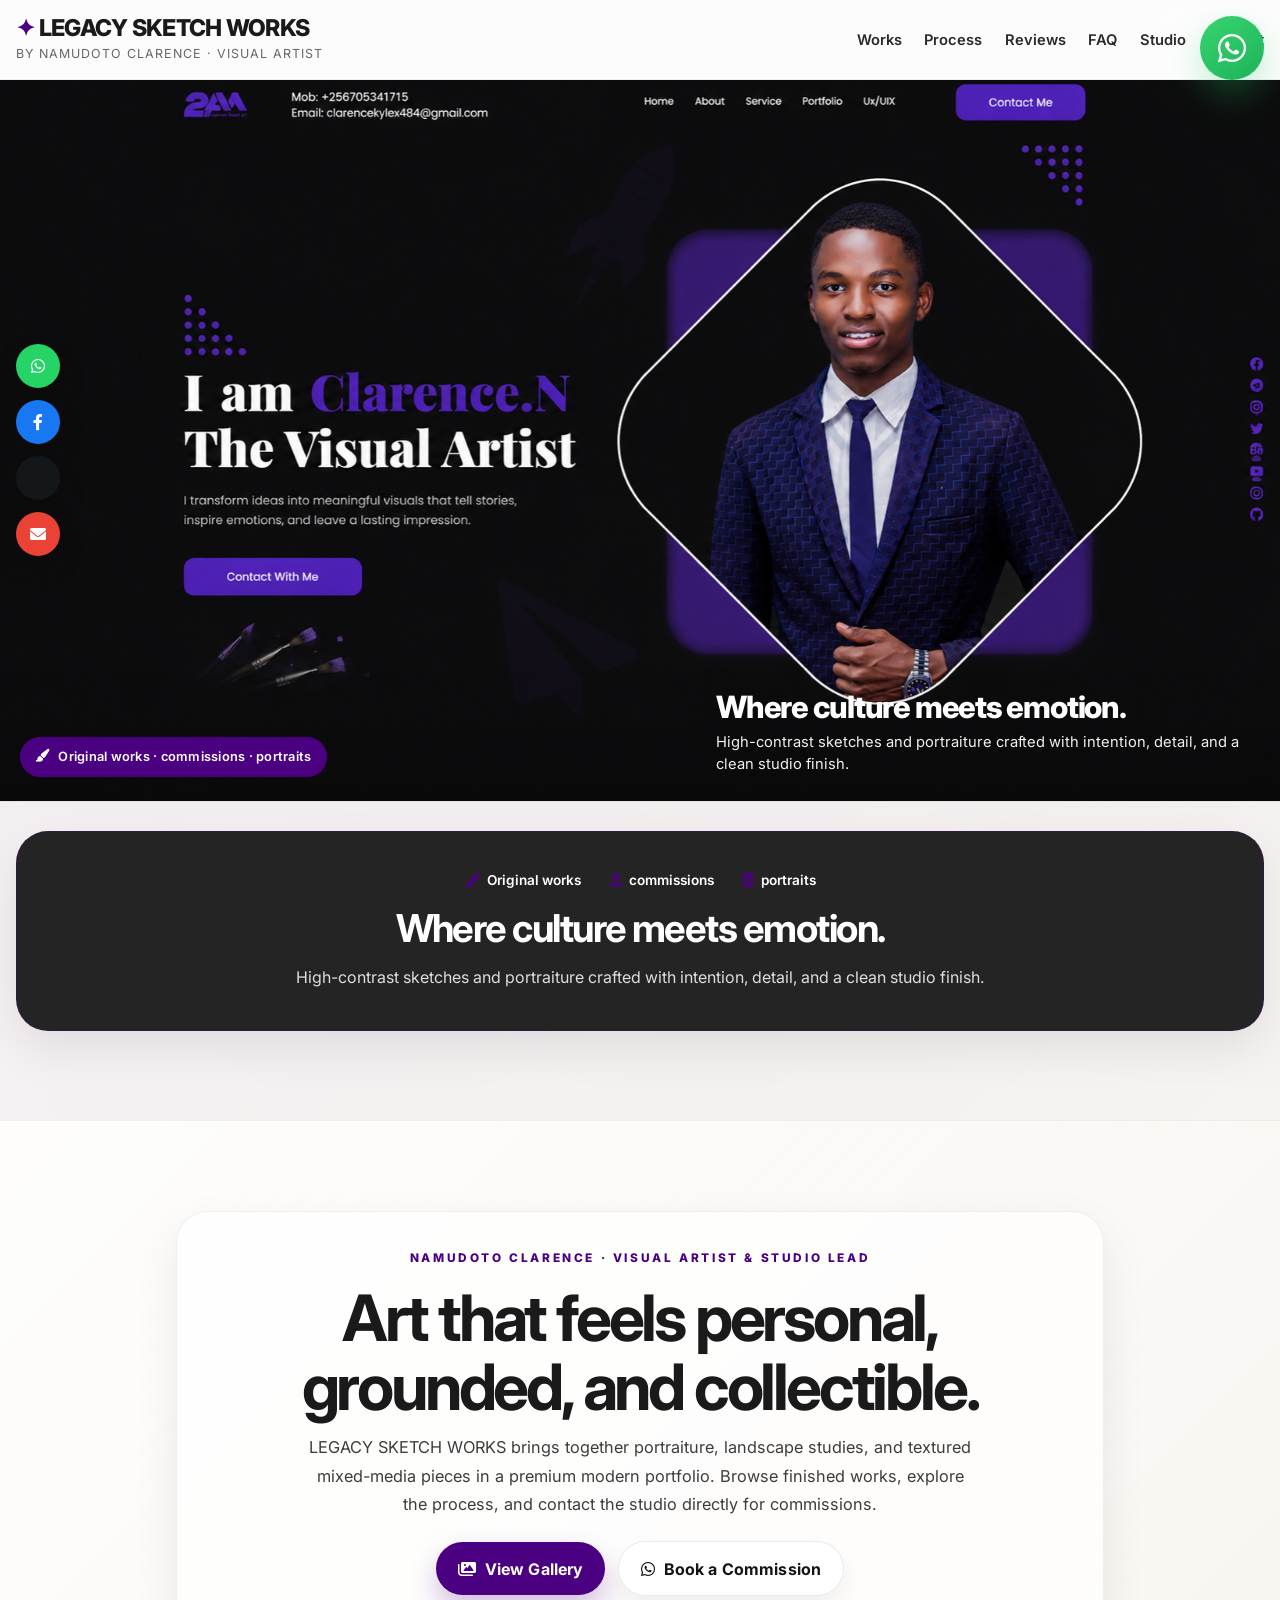
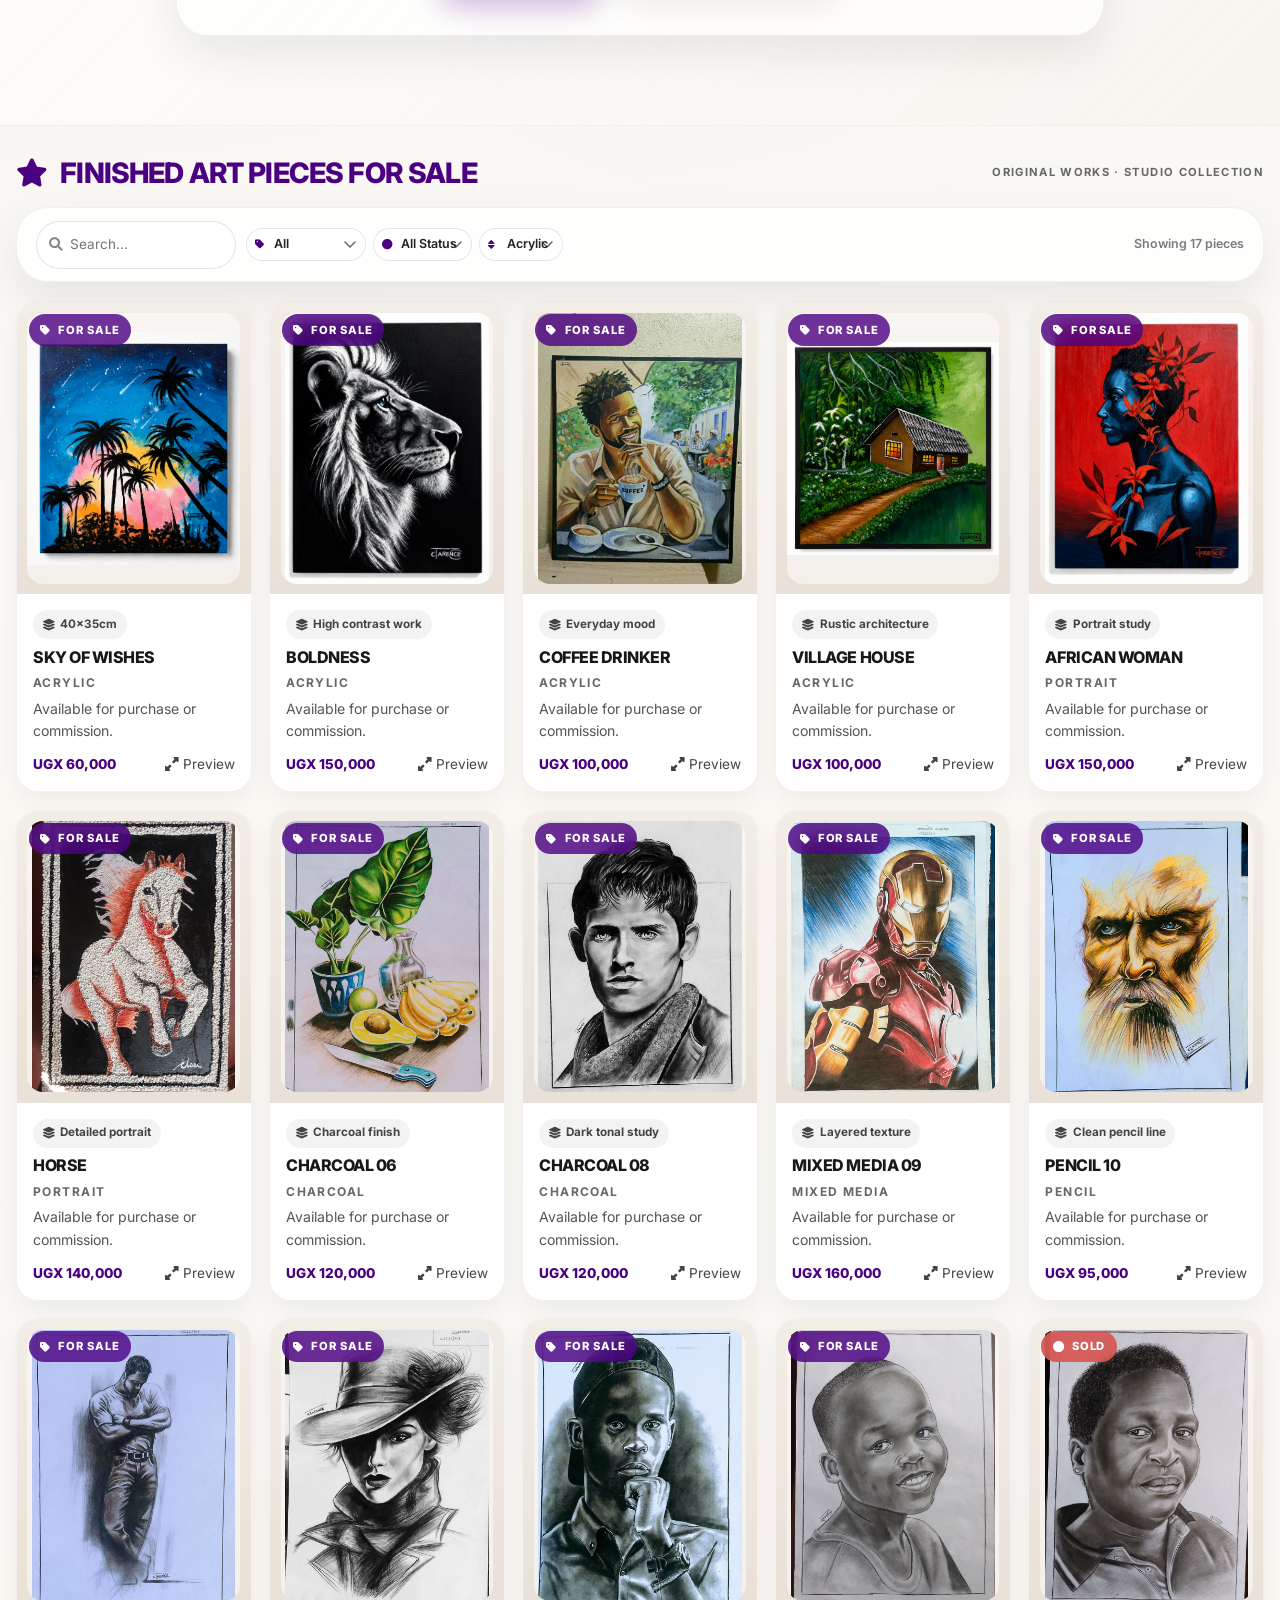
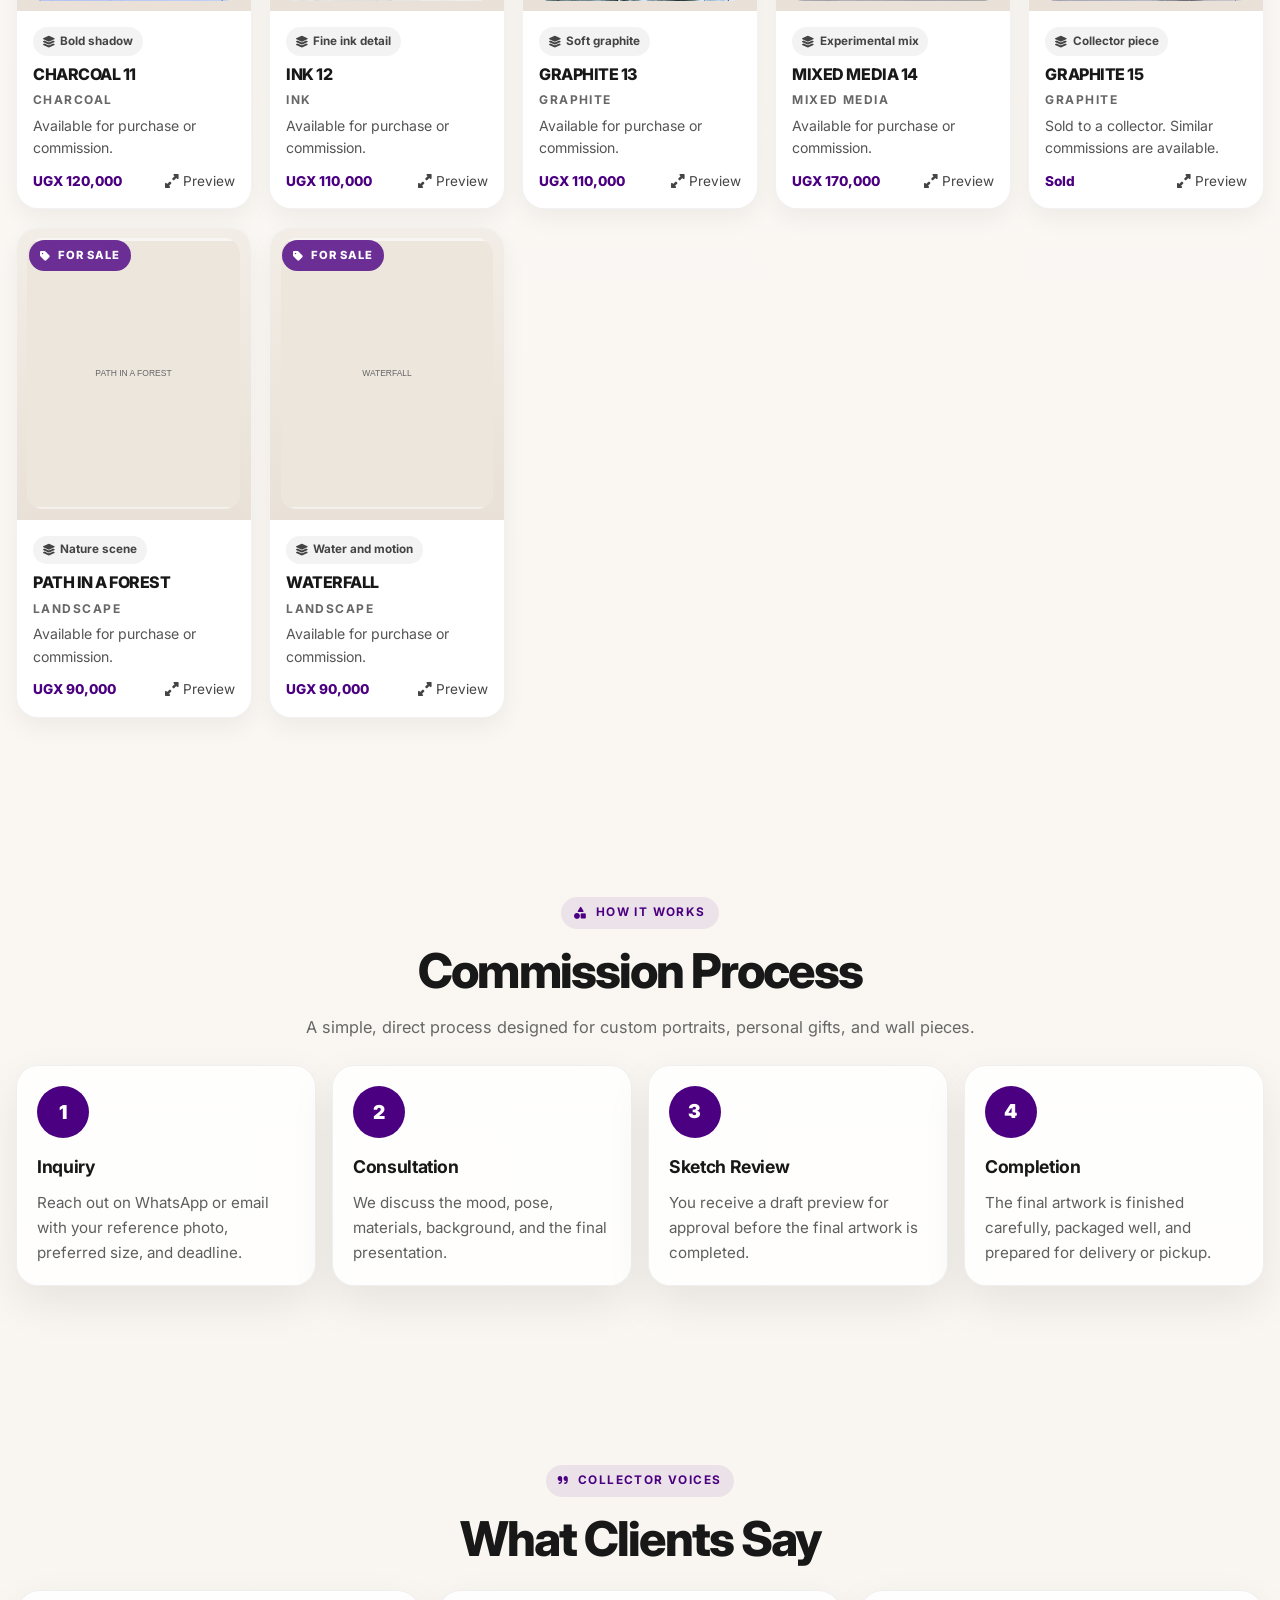
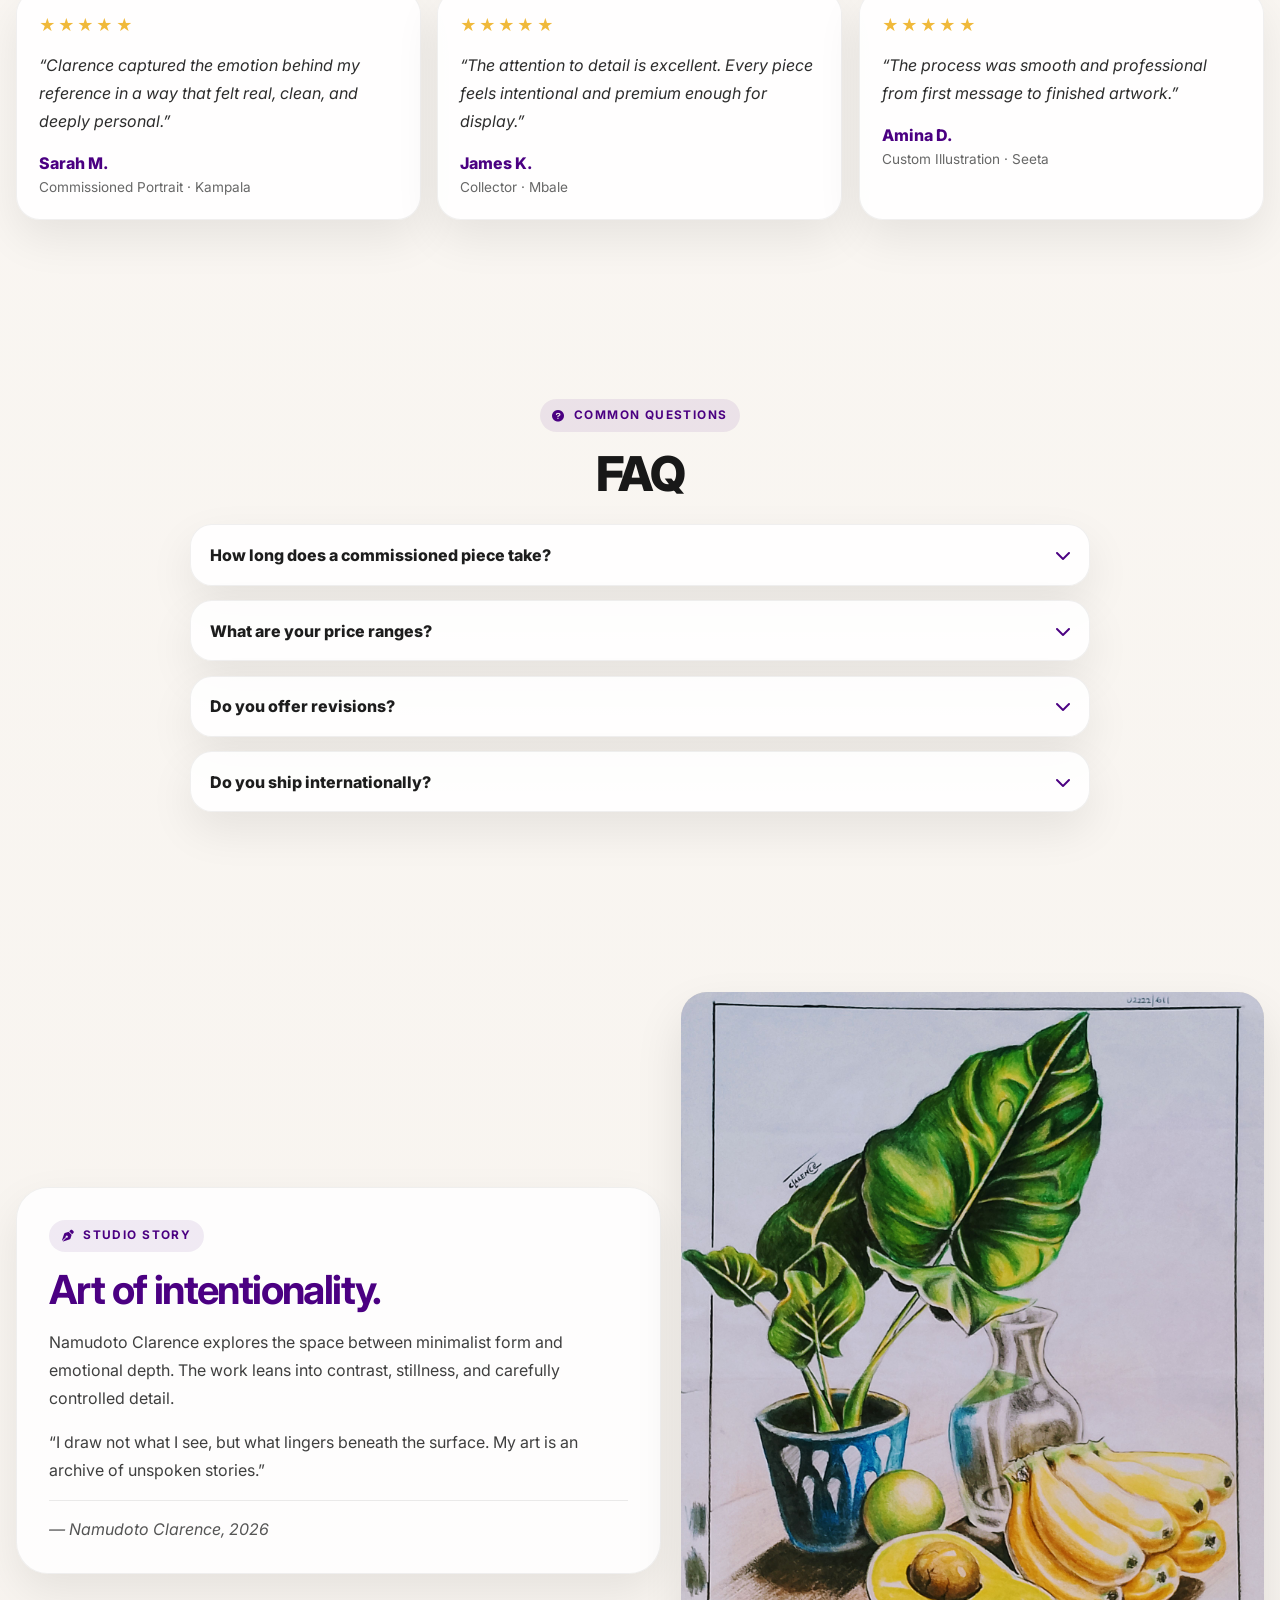
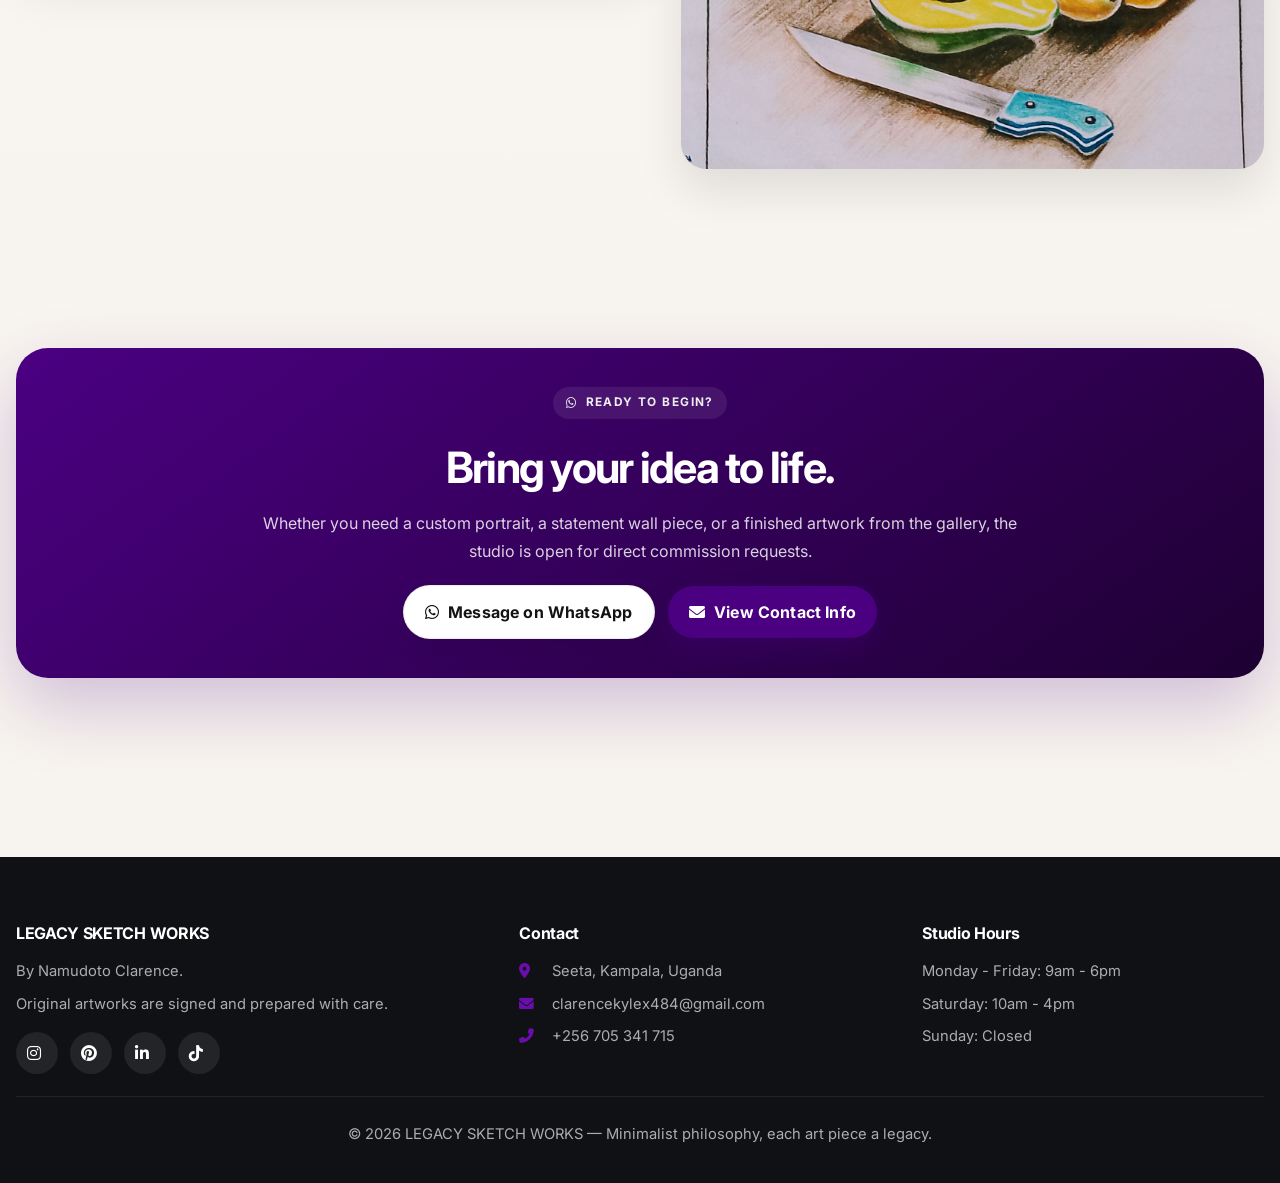
==== commit ed8ead94: "Add new artworks to galleryImages array" ====
--- a/index.html
+++ b/index.html
@@ -1533,22 +1533,23 @@
     AOS.init({ duration: 850, once: true, offset: 90 });
 
     const galleryImages = [
-      { id: 1, title: "AFRICAN WOMAN", category: "Portrait", imgUrl: "51c573bb-4dec-4ee7-b955-ba141103cc9d.png", status: "For Sale", price: "UGX 150,000", note: "Portrait study" },
-      { id: 2, title: "BOLDNESS", category: "Acrylic", imgUrl: "1c03a631-d816-4ab6-93a1-fc0e06b20105 (1).png", status: "For Sale", price: "UGX 150,000", note: "High contrast work" },
-      { id: 3, title: "COFFEE DRINKER", category: "Acrylic", imgUrl: "coffee-drinker.jpg", status: "For Sale", price: "UGX 100,000", note: "Everyday mood" },
+      { id: 1, title: "SKY OF WISHES", category: "Acrylic", imgUrl: "60265885-e8f6-4ba6-bc9e-bfaa9ba848fe.png", status: "For Sale", price: "UGX 60,000", note: "40×35cm" },
+      { id: 2, title: "AFRICAN WOMAN", category: "Portrait", imgUrl: "51c573bb-4dec-4ee7-b955-ba141103cc9d.png", status: "For Sale", price: "UGX 150,000", note: "Portrait study" },
+      { id: 3, title: "BOLDNESS", category: "Acrylic", imgUrl: "1c03a631-d816-4ab6-93a1-fc0e06b20105 (1).png", status: "For Sale", price: "UGX 150,000", note: "High contrast work" },
+      { id: 4, title: "COFFEE DRINKER", category: "Acrylic", imgUrl: "coffee-drinker.jpg", status: "For Sale", price: "UGX 100,000", note: "Everyday mood" },
       { id: 5, title: "HORSE", category: "Portrait", imgUrl: "IMG_20251119_085420_677.jpg", status: "For Sale", price: "UGX 140,000", note: "Detailed portrait" },
       { id: 6, title: "CHARCOAL 06", category: "Charcoal", imgUrl: "IMG_20251126_081851_683~2.jpg", status: "For Sale", price: "UGX 120,000", note: "Charcoal finish" },
-      { id: 8, title: "CHARCOAL 08", category: "Charcoal", imgUrl: "IMG_20251126_081951_644.jpg", status: "For Sale", price: "UGX 120,000", note: "Dark tonal study" },
-      { id: 9, title: "MIXED MEDIA 09", category: "Mixed Media", imgUrl: "IMG_20251126_082018_134~3.jpg", status: "For Sale", price: "UGX 160,000", note: "Layered texture" },
-      { id: 10, title: "PENCIL 10", category: "Pencil", imgUrl: "IMG_20251126_082054_000.jpg", status: "For Sale", price: "UGX 95,000", note: "Clean pencil line" },
-      { id: 11, title: "CHARCOAL 11", category: "Charcoal", imgUrl: "IMG_20251126_082132_404~3.jpg", status: "For Sale", price: "UGX 120,000", note: "Bold shadow" },
-      { id: 12, title: "INK 12", category: "Ink", imgUrl: "IMG_20251126_082145_313.jpg", status: "For Sale", price: "UGX 110,000", note: "Fine ink detail" },
-      { id: 13, title: "GRAPHITE 13", category: "Graphite", imgUrl: "IMG_20251126_082208_469~3.jpg", status: "For Sale", price: "UGX 110,000", note: "Soft graphite" },
-      { id: 14, title: "MIXED MEDIA 14", category: "Mixed Media", imgUrl: "IMG_20251126_145641_254.jpg", status: "For Sale", price: "UGX 170,000", note: "Experimental mix" },
-      { id: 15, title: "GRAPHITE 15", category: "Graphite", imgUrl: "IMG_20251127_165645_069~2.jpg", status: "Sold", price: "Sold", note: "Collector piece" },
-      { id: 16, title: "PATH IN A FOREST", category: "Landscape", imgUrl: "20260310-190710~2.jpg", status: "For Sale", price: "UGX 90,000", note: "Nature scene" },
-      { id: 17, title: "VILLAGE HOUSE", category: "Acrylic", imgUrl: "9e705cdc-a594-4795-af84-4fe6a04ad7d6.png", status: "For Sale", price: "UGX 100,000", note: "Rustic architecture" },
-      { id: 18, title: "WATERFALL", category: "Landscape", imgUrl: "Waterfall.jpg", status: "For Sale", price: "UGX 90,000", note: "Water and motion" }
+      { id: 7, title: "CHARCOAL 08", category: "Charcoal", imgUrl: "IMG_20251126_081951_644.jpg", status: "For Sale", price: "UGX 120,000", note: "Dark tonal study" },
+      { id: 8, title: "MIXED MEDIA 09", category: "Mixed Media", imgUrl: "IMG_20251126_082018_134~3.jpg", status: "For Sale", price: "UGX 160,000", note: "Layered texture" },
+      { id: 9, title: "PENCIL 10", category: "Pencil", imgUrl: "IMG_20251126_082054_000.jpg", status: "For Sale", price: "UGX 95,000", note: "Clean pencil line" },
+      { id: 10, title: "CHARCOAL 11", category: "Charcoal", imgUrl: "IMG_20251126_082132_404~3.jpg", status: "For Sale", price: "UGX 120,000", note: "Bold shadow" },
+      { id: 11, title: "INK 12", category: "Ink", imgUrl: "IMG_20251126_082145_313.jpg", status: "For Sale", price: "UGX 110,000", note: "Fine ink detail" },
+      { id: 12, title: "GRAPHITE 13", category: "Graphite", imgUrl: "IMG_20251126_082208_469~3.jpg", status: "For Sale", price: "UGX 110,000", note: "Soft graphite" },
+      { id: 13, title: "MIXED MEDIA 14", category: "Mixed Media", imgUrl: "IMG_20251126_145641_254.jpg", status: "For Sale", price: "UGX 170,000", note: "Experimental mix" },
+      { id: 14, title: "GRAPHITE 15", category: "Graphite", imgUrl: "IMG_20251127_165645_069~2.jpg", status: "Sold", price: "Sold", note: "Collector piece" },
+      { id: 15, title: "PATH IN A FOREST", category: "Landscape", imgUrl: "20260310-190710~2.jpg", status: "For Sale", price: "UGX 90,000", note: "Nature scene" },
+      { id: 16, title: "VILLAGE HOUSE", category: "Acrylic", imgUrl: "9e705cdc-a594-4795-af84-4fe6a04ad7d6.png", status: "For Sale", price: "UGX 100,000", note: "Rustic architecture" },
+      { id: 17, title: "WATERFALL", category: "Landscape", imgUrl: "Waterfall.jpg", status: "For Sale", price: "UGX 90,000", note: "Water and motion" }
     ];
 
     // custom sort: Acrylic first
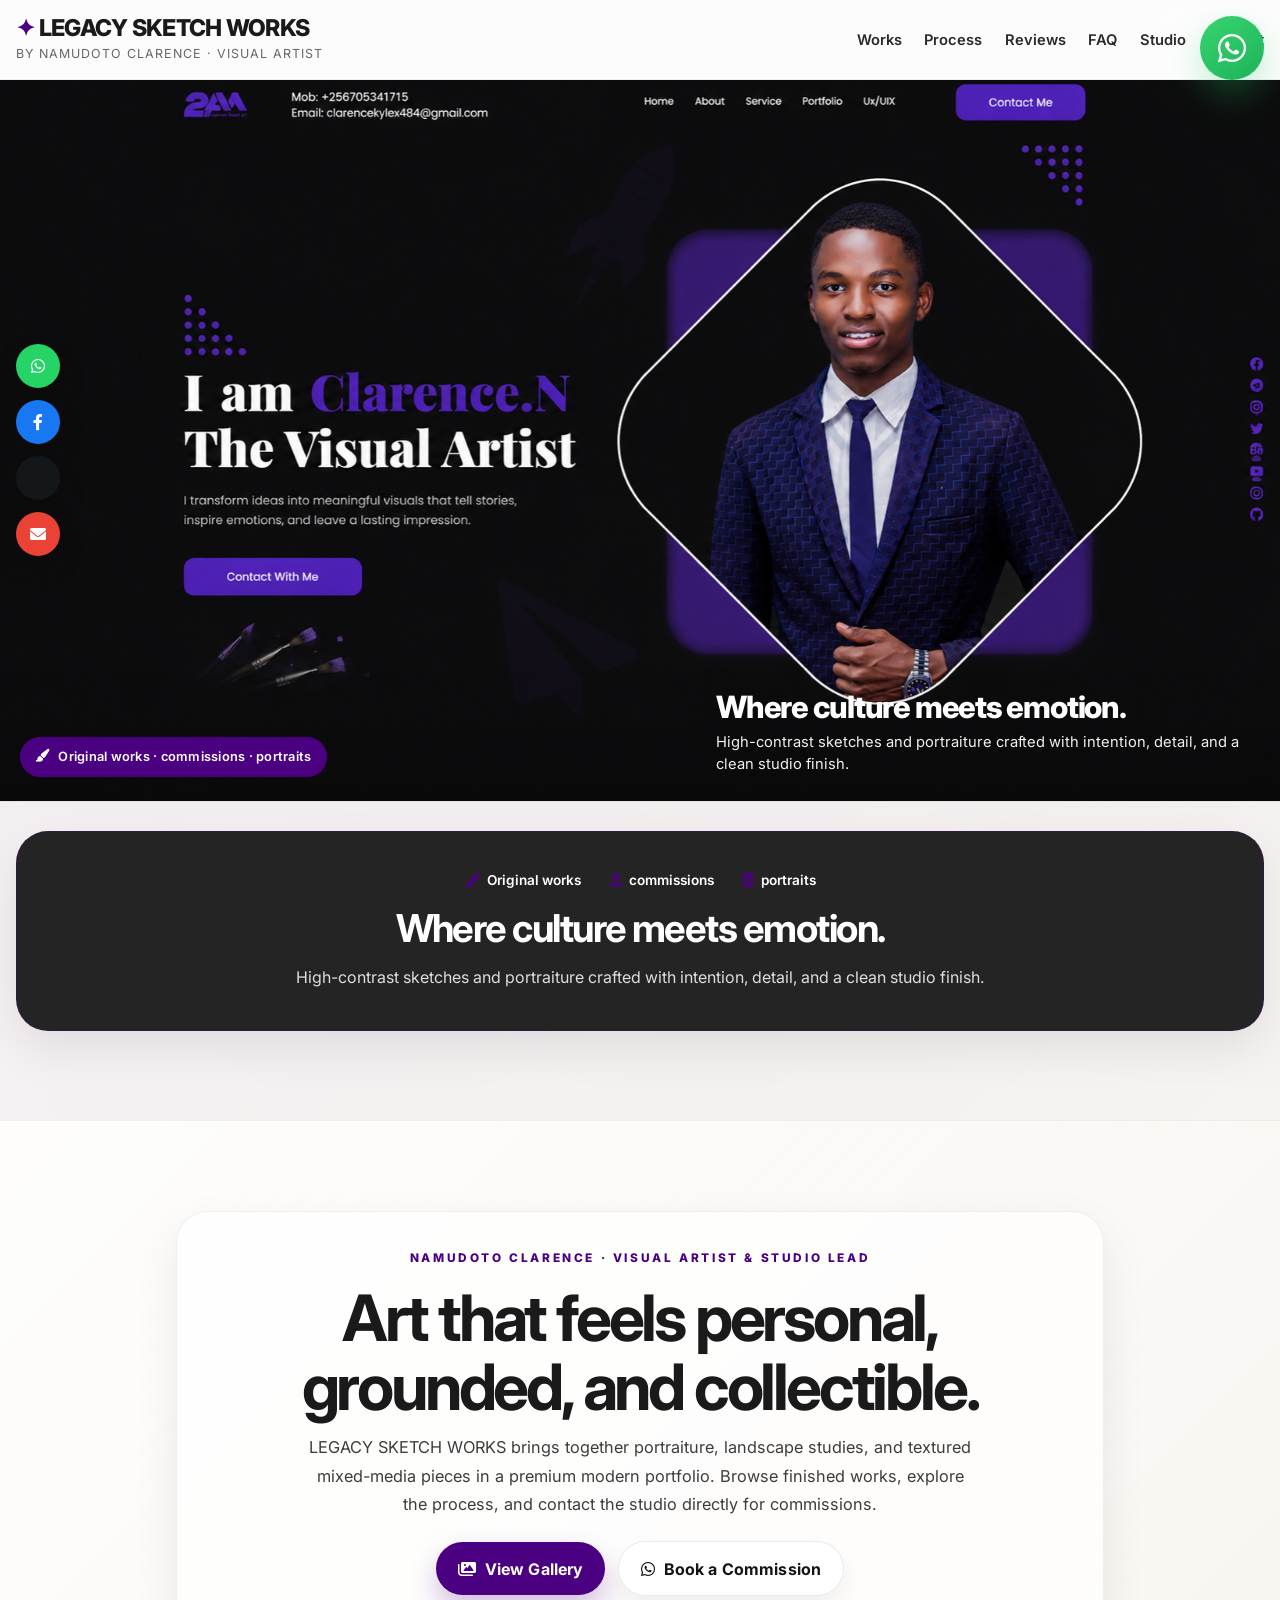
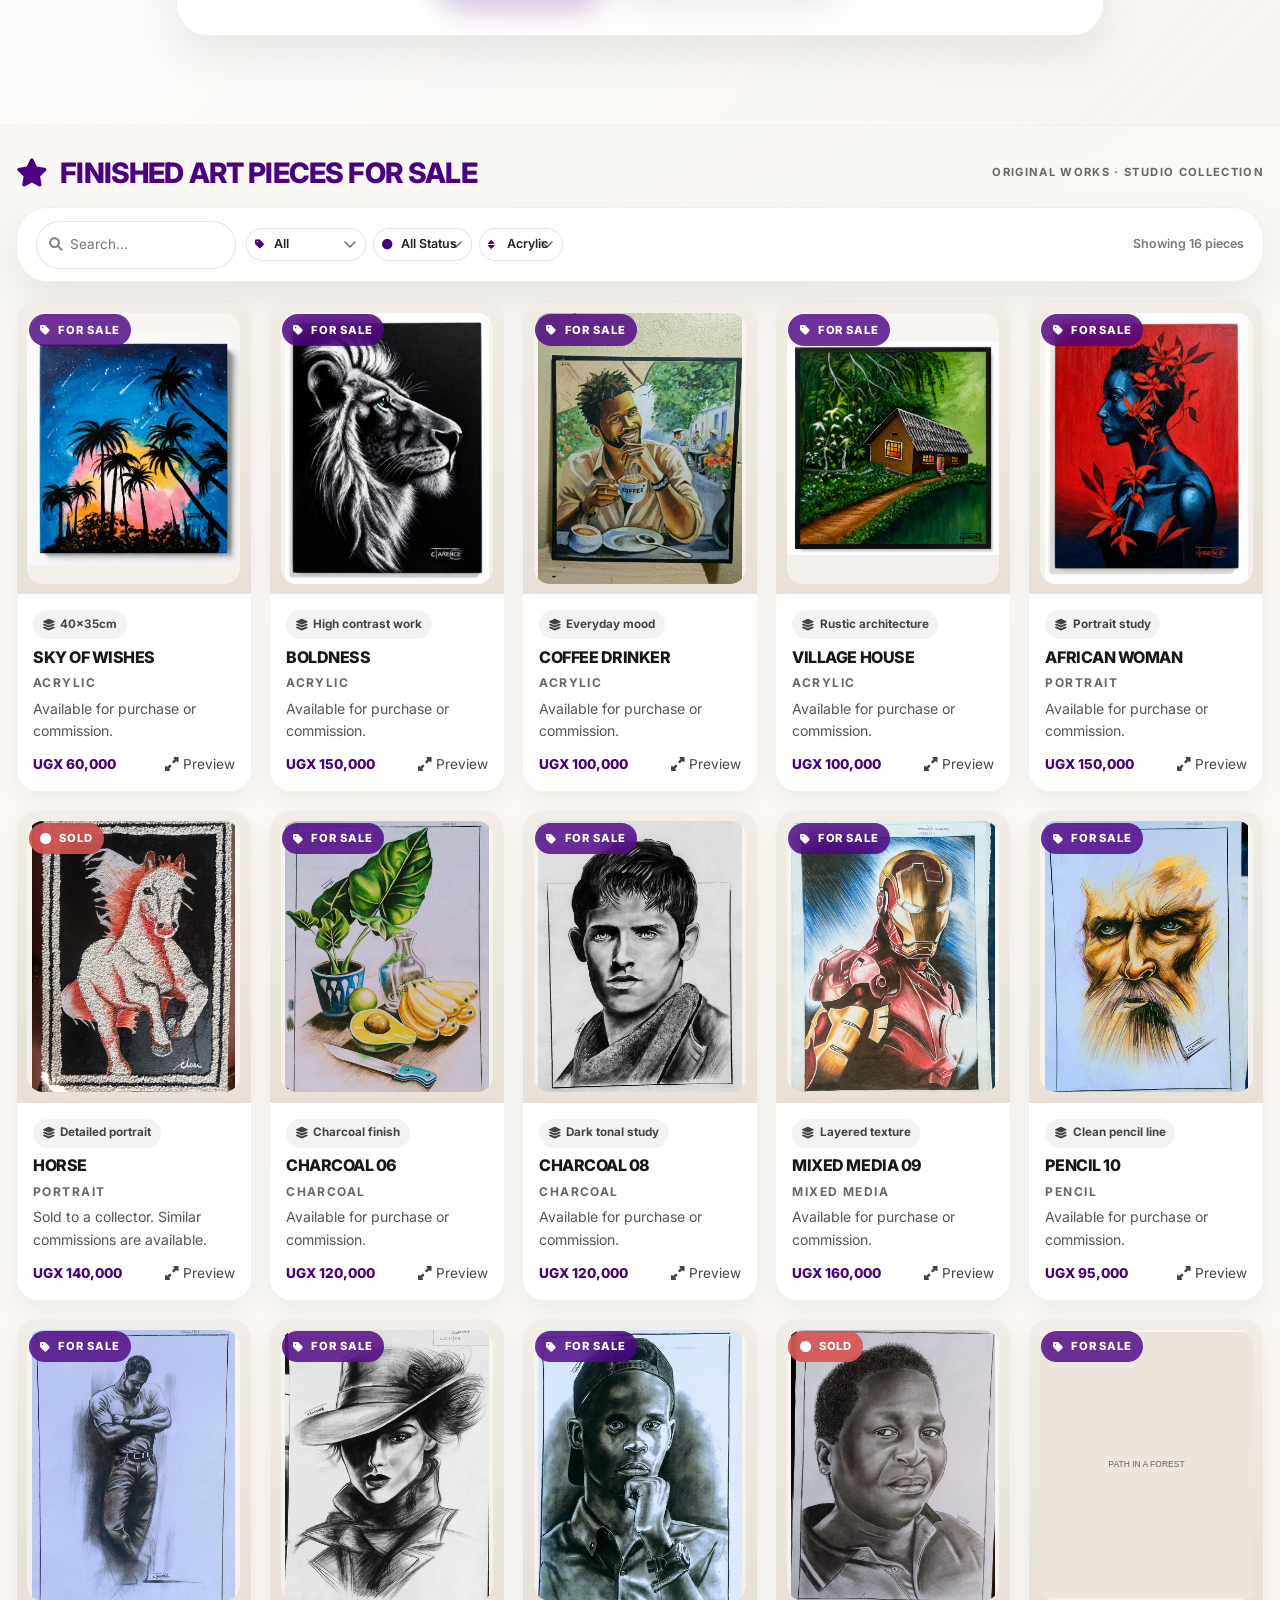
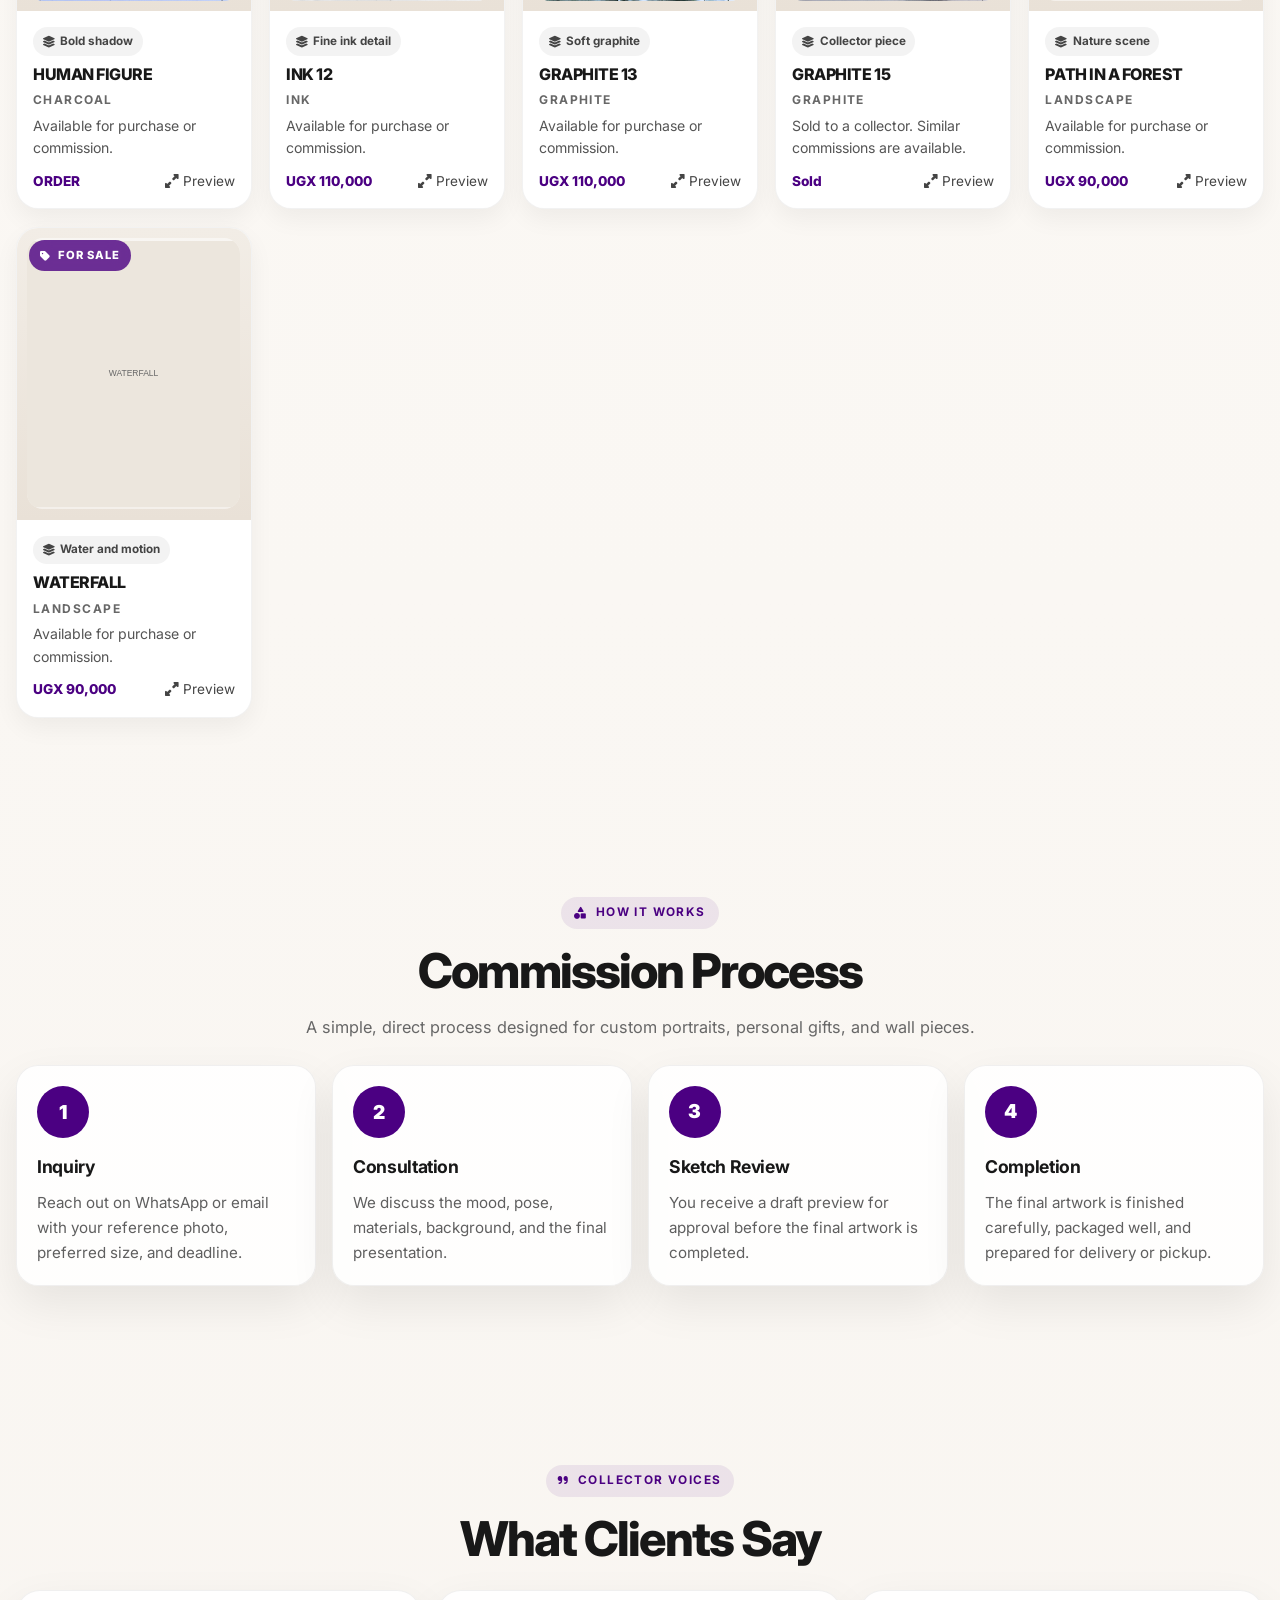
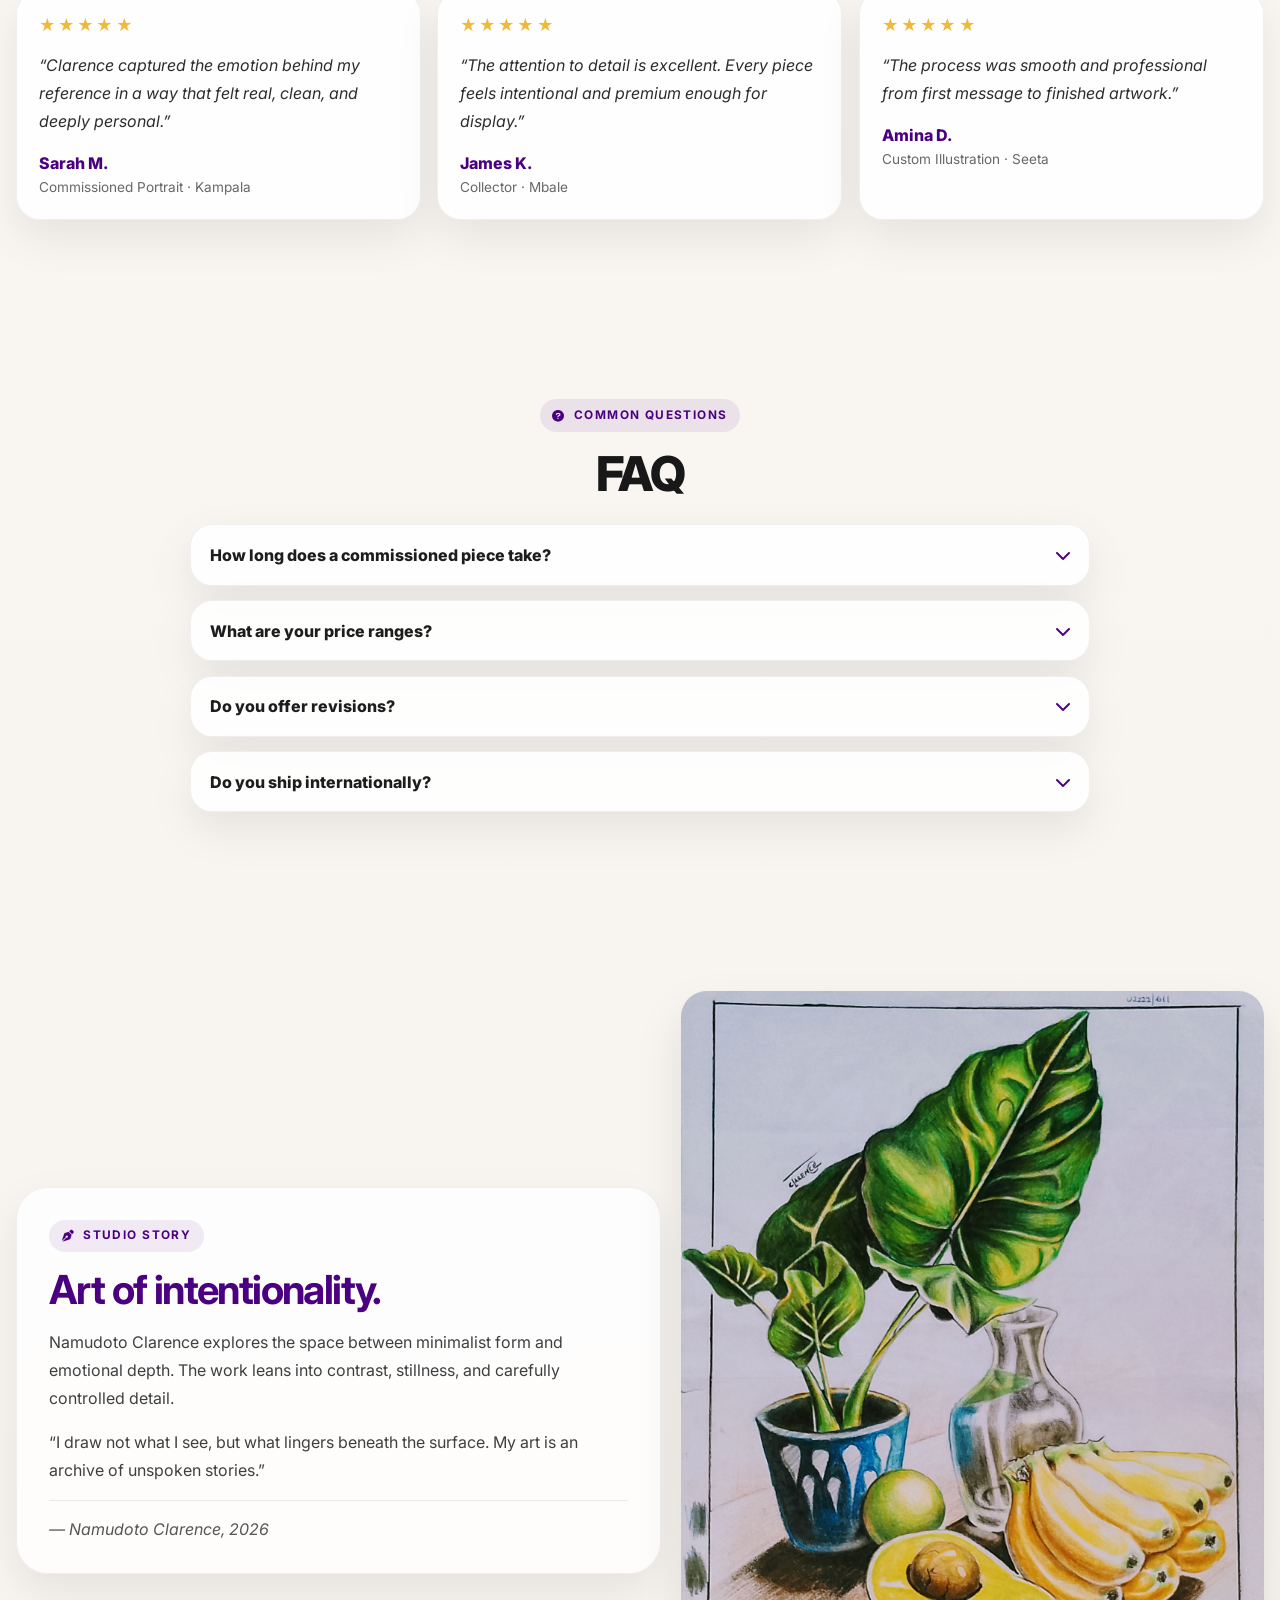
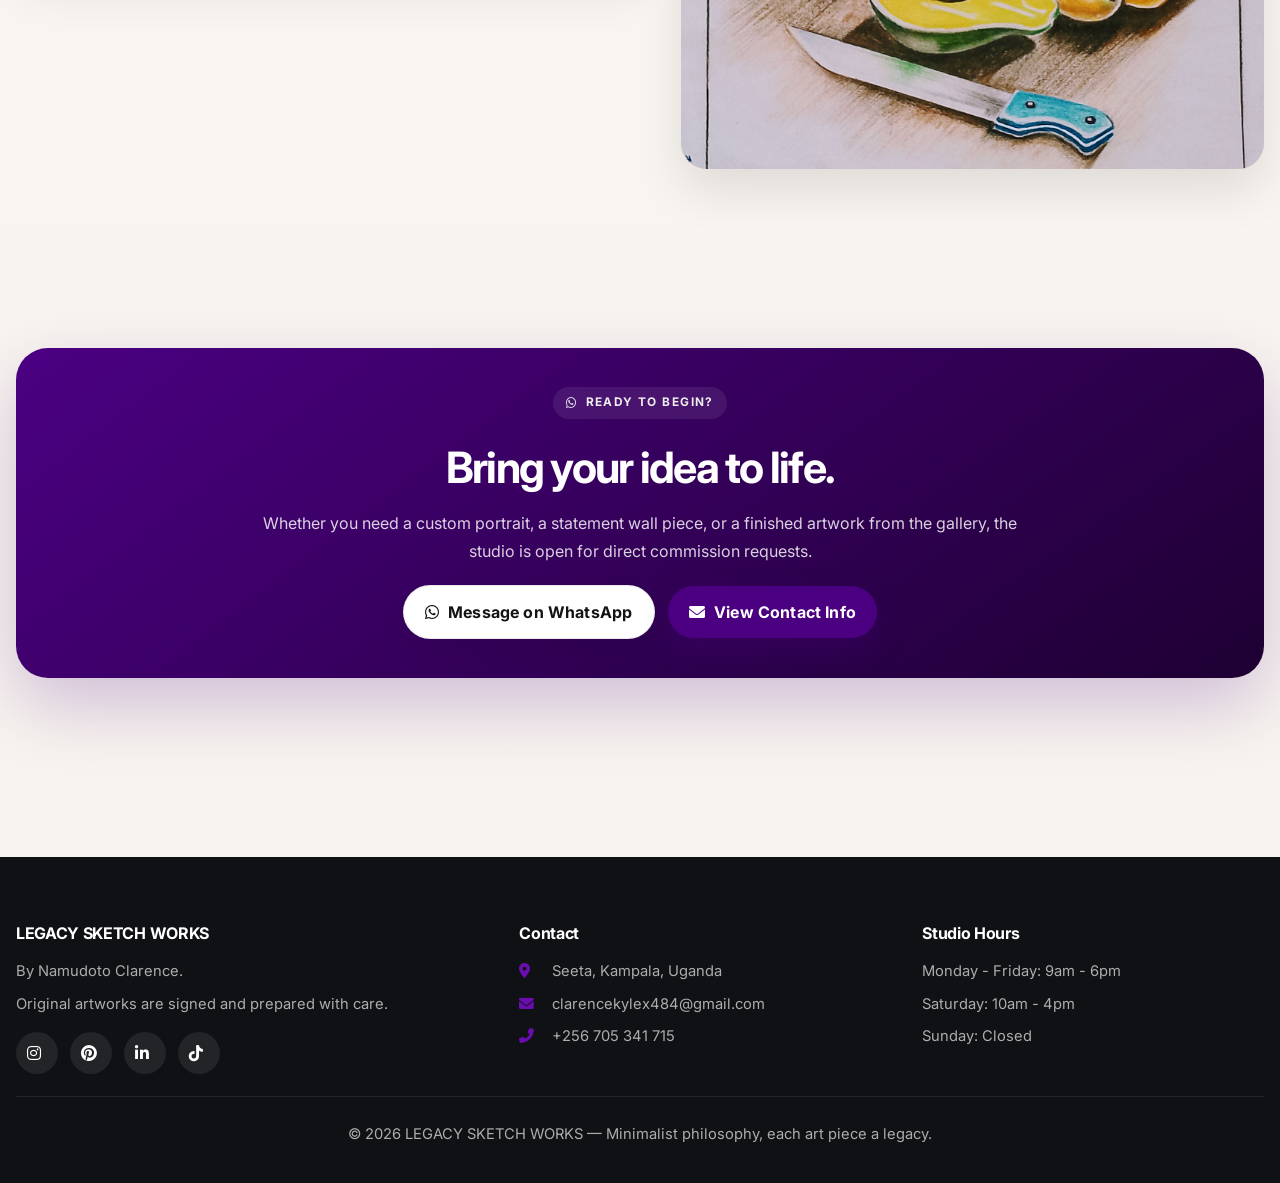
==== commit 6b4adaaf: "Update index.html" ====
--- a/index.html
+++ b/index.html
@@ -1537,19 +1537,18 @@
       { id: 2, title: "AFRICAN WOMAN", category: "Portrait", imgUrl: "51c573bb-4dec-4ee7-b955-ba141103cc9d.png", status: "For Sale", price: "UGX 150,000", note: "Portrait study" },
       { id: 3, title: "BOLDNESS", category: "Acrylic", imgUrl: "1c03a631-d816-4ab6-93a1-fc0e06b20105 (1).png", status: "For Sale", price: "UGX 150,000", note: "High contrast work" },
       { id: 4, title: "COFFEE DRINKER", category: "Acrylic", imgUrl: "coffee-drinker.jpg", status: "For Sale", price: "UGX 100,000", note: "Everyday mood" },
-      { id: 5, title: "HORSE", category: "Portrait", imgUrl: "IMG_20251119_085420_677.jpg", status: "For Sale", price: "UGX 140,000", note: "Detailed portrait" },
+      { id: 5, title: "HORSE", category: "Portrait", imgUrl: "IMG_20251119_085420_677.jpg", status: "Sold", price: "UGX 140,000", note: "Detailed portrait" },
       { id: 6, title: "CHARCOAL 06", category: "Charcoal", imgUrl: "IMG_20251126_081851_683~2.jpg", status: "For Sale", price: "UGX 120,000", note: "Charcoal finish" },
       { id: 7, title: "CHARCOAL 08", category: "Charcoal", imgUrl: "IMG_20251126_081951_644.jpg", status: "For Sale", price: "UGX 120,000", note: "Dark tonal study" },
       { id: 8, title: "MIXED MEDIA 09", category: "Mixed Media", imgUrl: "IMG_20251126_082018_134~3.jpg", status: "For Sale", price: "UGX 160,000", note: "Layered texture" },
       { id: 9, title: "PENCIL 10", category: "Pencil", imgUrl: "IMG_20251126_082054_000.jpg", status: "For Sale", price: "UGX 95,000", note: "Clean pencil line" },
-      { id: 10, title: "CHARCOAL 11", category: "Charcoal", imgUrl: "IMG_20251126_082132_404~3.jpg", status: "For Sale", price: "UGX 120,000", note: "Bold shadow" },
+      { id: 10, title: "HUMAN FIGURE", category: "Charcoal", imgUrl: "IMG_20251126_082132_404~3.jpg", status: "REF", price: "ORDER", note: "Bold shadow" },
       { id: 11, title: "INK 12", category: "Ink", imgUrl: "IMG_20251126_082145_313.jpg", status: "For Sale", price: "UGX 110,000", note: "Fine ink detail" },
       { id: 12, title: "GRAPHITE 13", category: "Graphite", imgUrl: "IMG_20251126_082208_469~3.jpg", status: "For Sale", price: "UGX 110,000", note: "Soft graphite" },
-      { id: 13, title: "MIXED MEDIA 14", category: "Mixed Media", imgUrl: "IMG_20251126_145641_254.jpg", status: "For Sale", price: "UGX 170,000", note: "Experimental mix" },
-      { id: 14, title: "GRAPHITE 15", category: "Graphite", imgUrl: "IMG_20251127_165645_069~2.jpg", status: "Sold", price: "Sold", note: "Collector piece" },
-      { id: 15, title: "PATH IN A FOREST", category: "Landscape", imgUrl: "20260310-190710~2.jpg", status: "For Sale", price: "UGX 90,000", note: "Nature scene" },
-      { id: 16, title: "VILLAGE HOUSE", category: "Acrylic", imgUrl: "9e705cdc-a594-4795-af84-4fe6a04ad7d6.png", status: "For Sale", price: "UGX 100,000", note: "Rustic architecture" },
-      { id: 17, title: "WATERFALL", category: "Landscape", imgUrl: "Waterfall.jpg", status: "For Sale", price: "UGX 90,000", note: "Water and motion" }
+      { id: 13, title: "GRAPHITE 15", category: "Graphite", imgUrl: "IMG_20251127_165645_069~2.jpg", status: "Sold", price: "Sold", note: "Collector piece" },
+      { id: 14, title: "PATH IN A FOREST", category: "Landscape", imgUrl: "20260310-190710~2.jpg", status: "For Sale", price: "UGX 90,000", note: "Nature scene" },
+      { id: 15, title: "VILLAGE HOUSE", category: "Acrylic", imgUrl: "9e705cdc-a594-4795-af84-4fe6a04ad7d6.png", status: "For Sale", price: "UGX 100,000", note: "Rustic architecture" },
+      { id: 16, title: "WATERFALL", category: "Landscape", imgUrl: "Waterfall.jpg", status: "For Sale", price: "UGX 90,000", note: "Water and motion" }
     ];
 
     // custom sort: Acrylic first
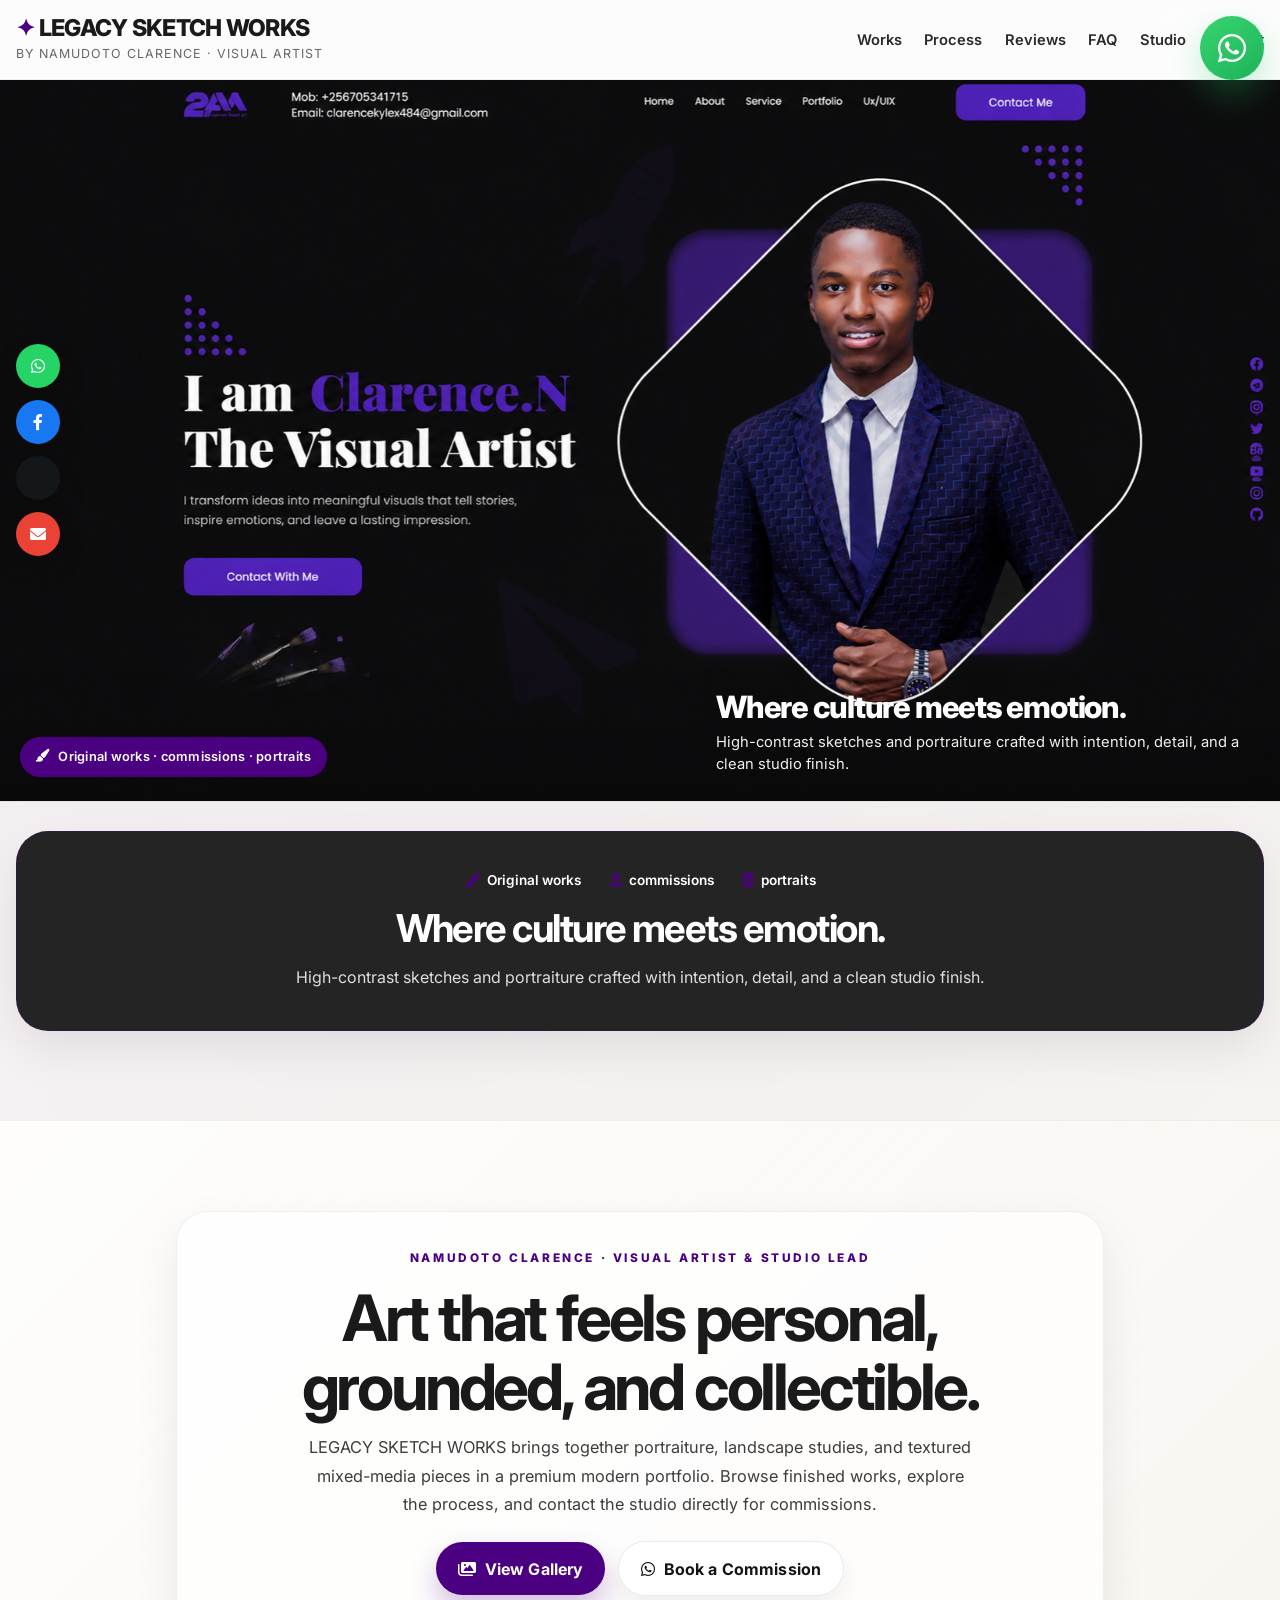
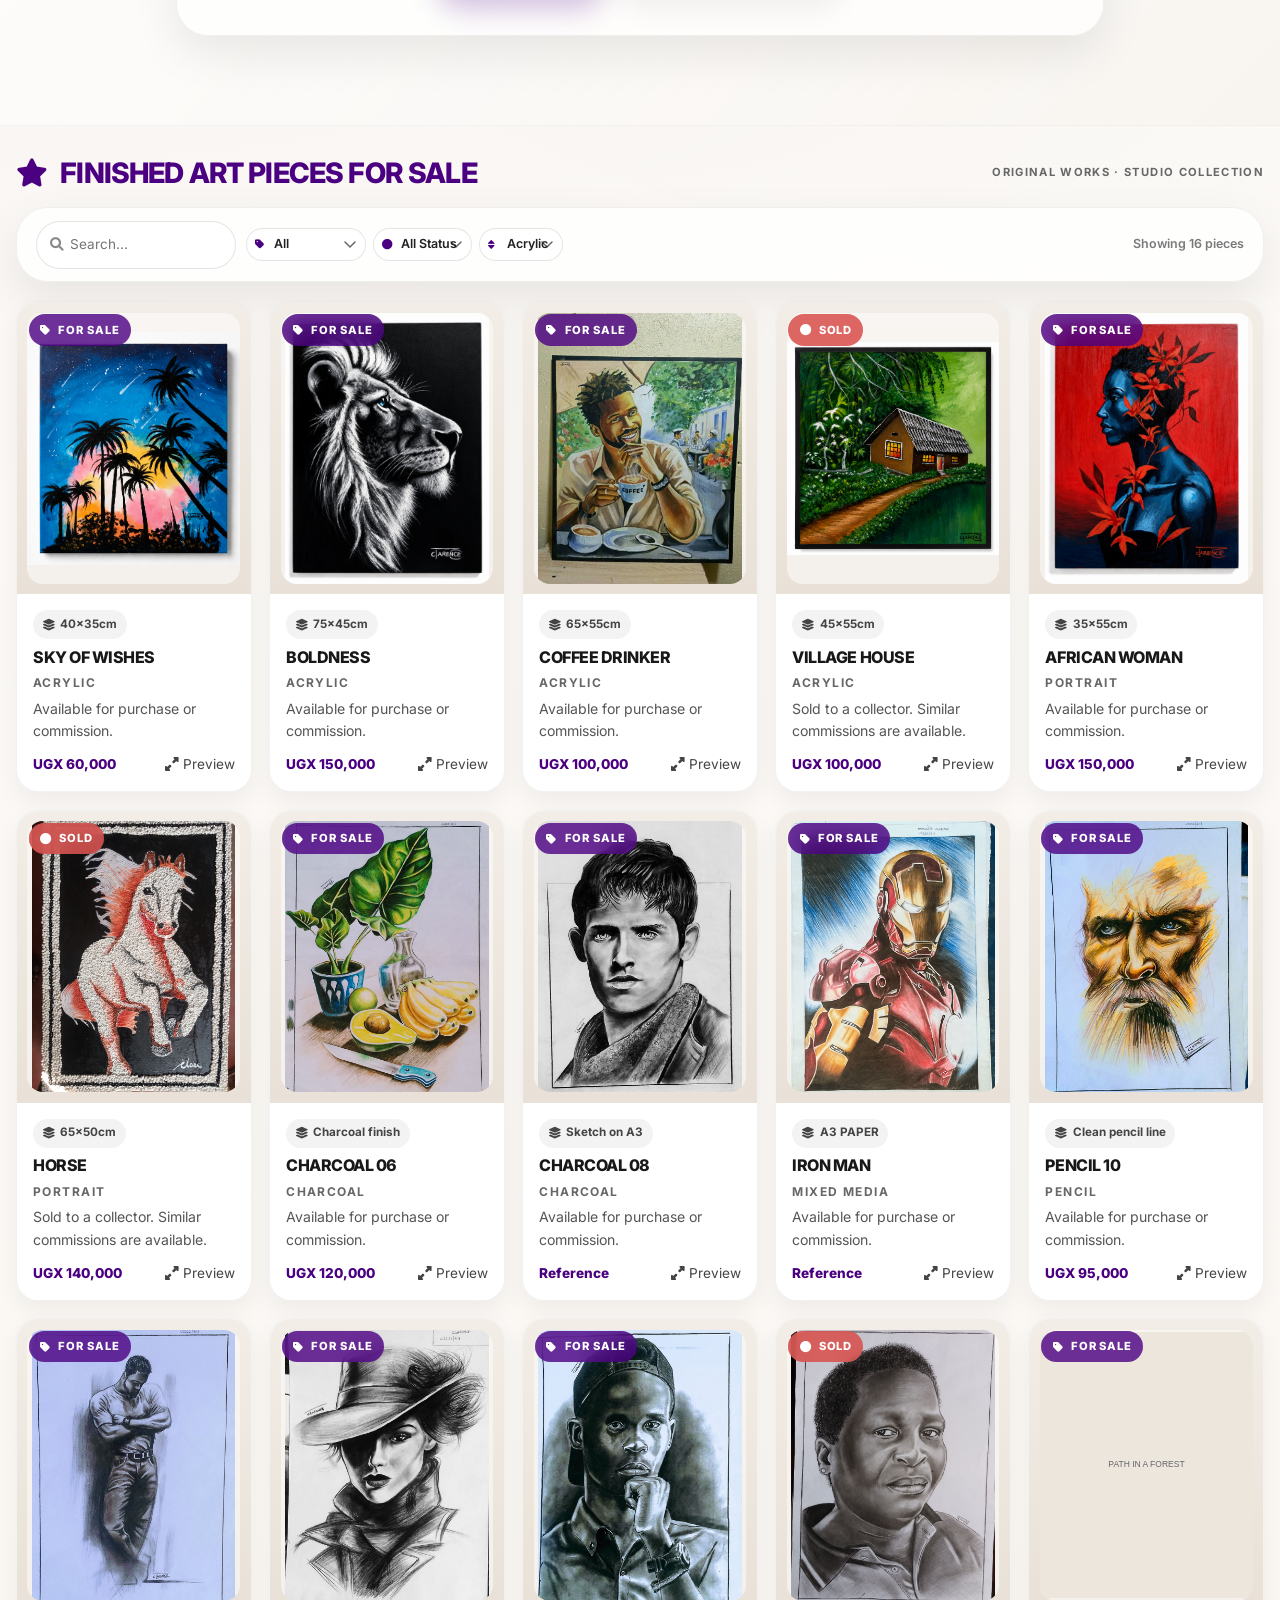
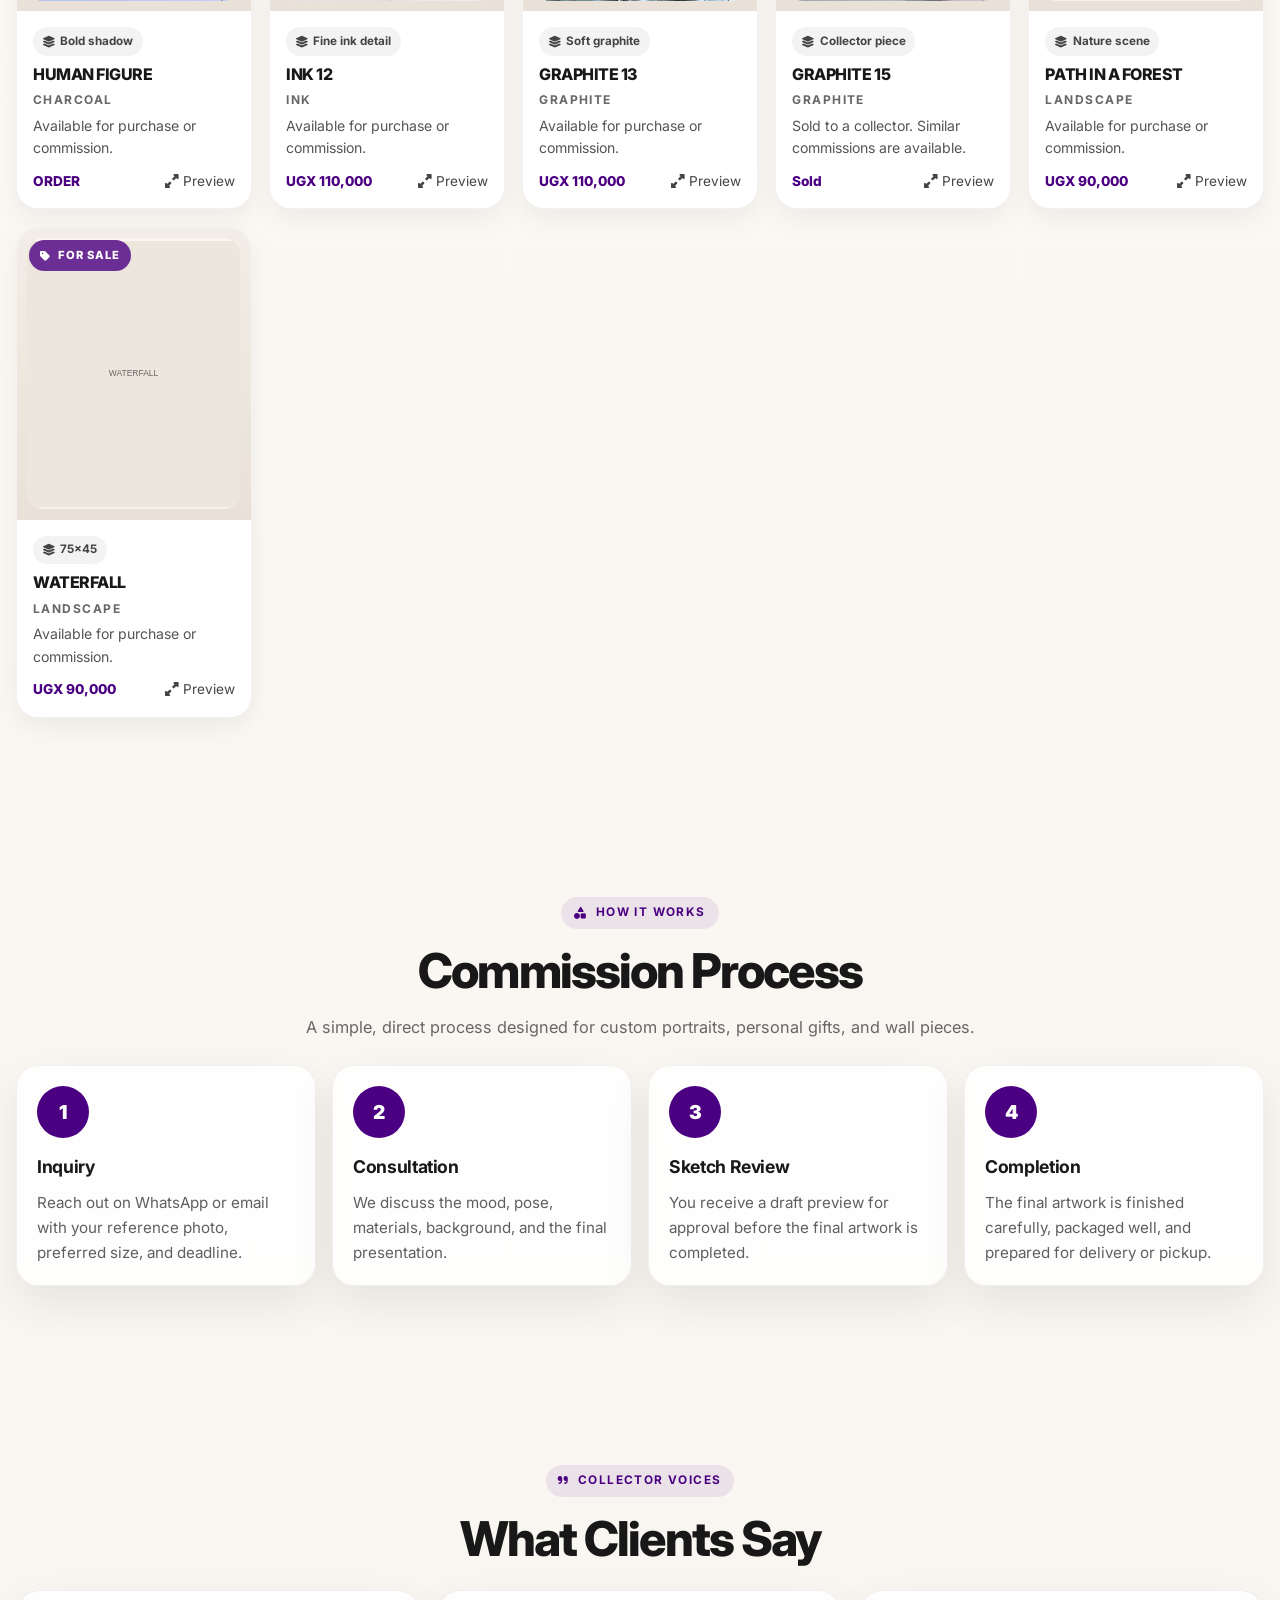
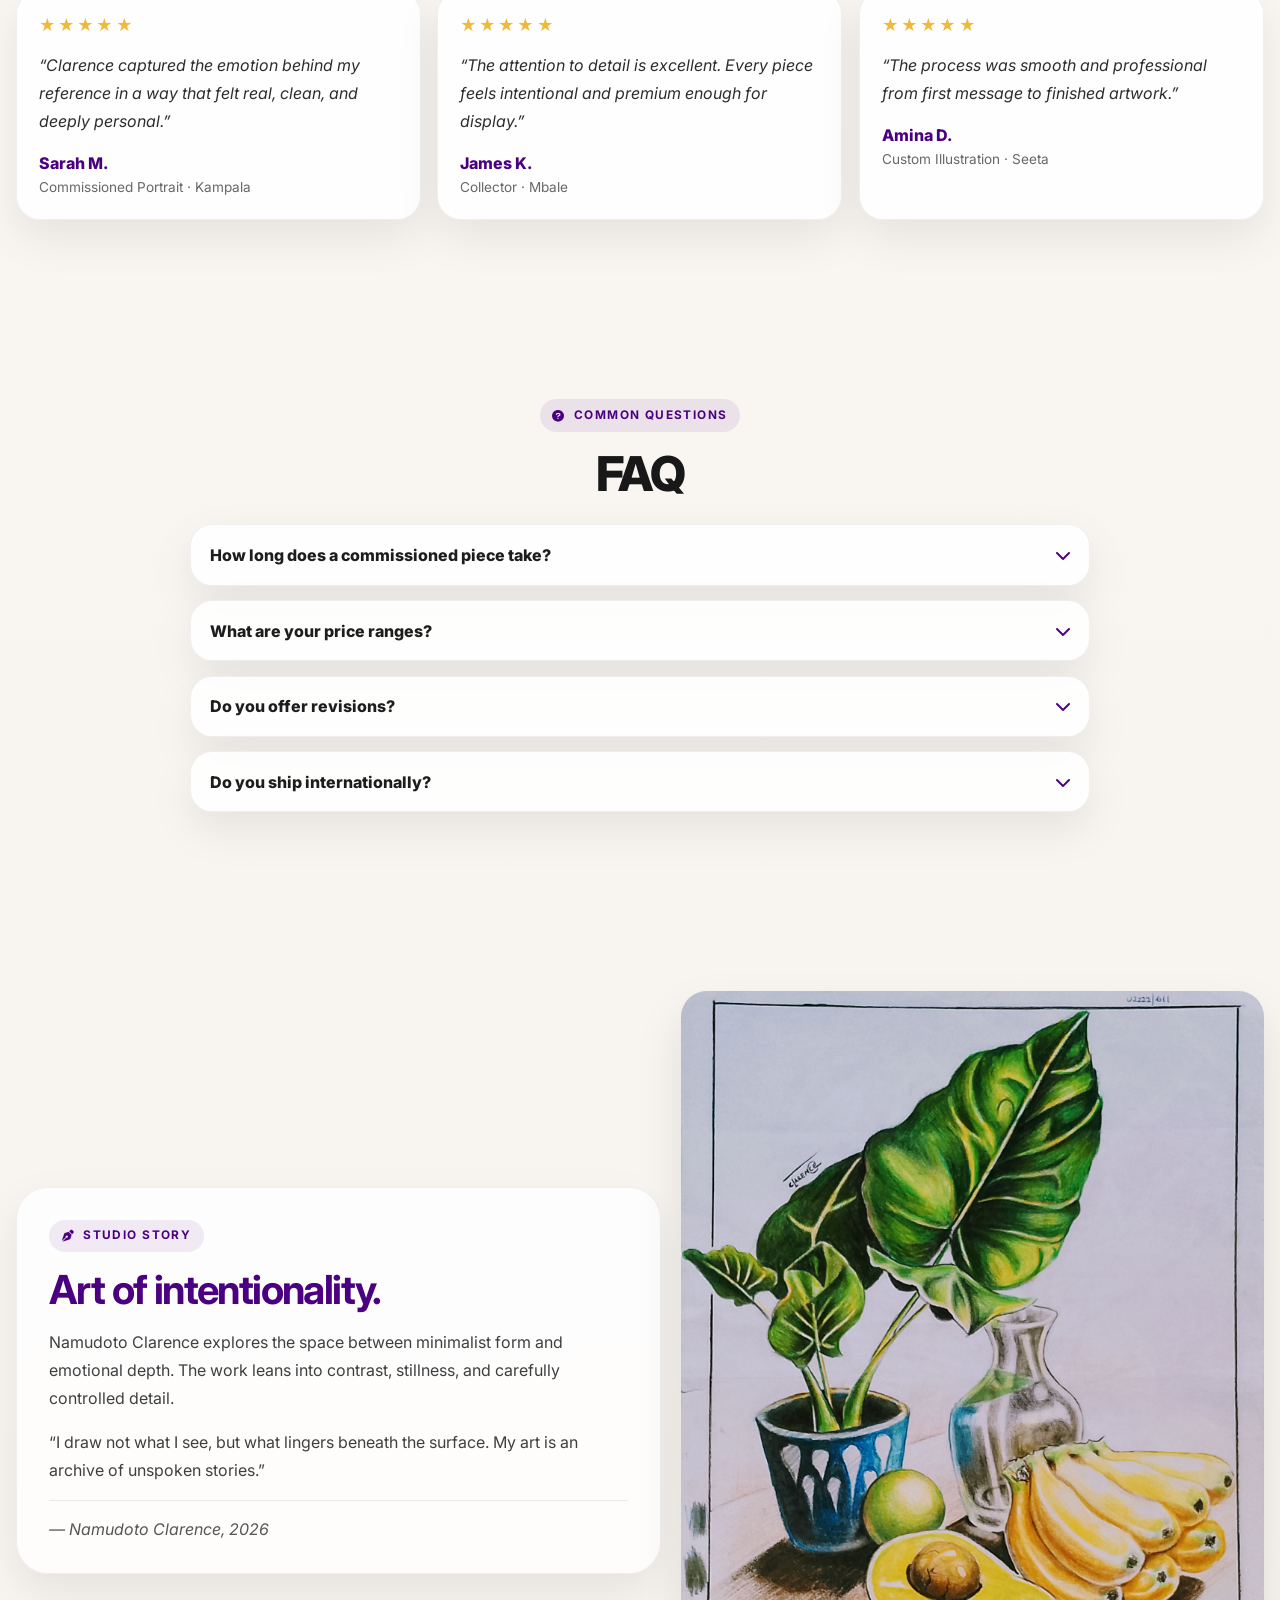
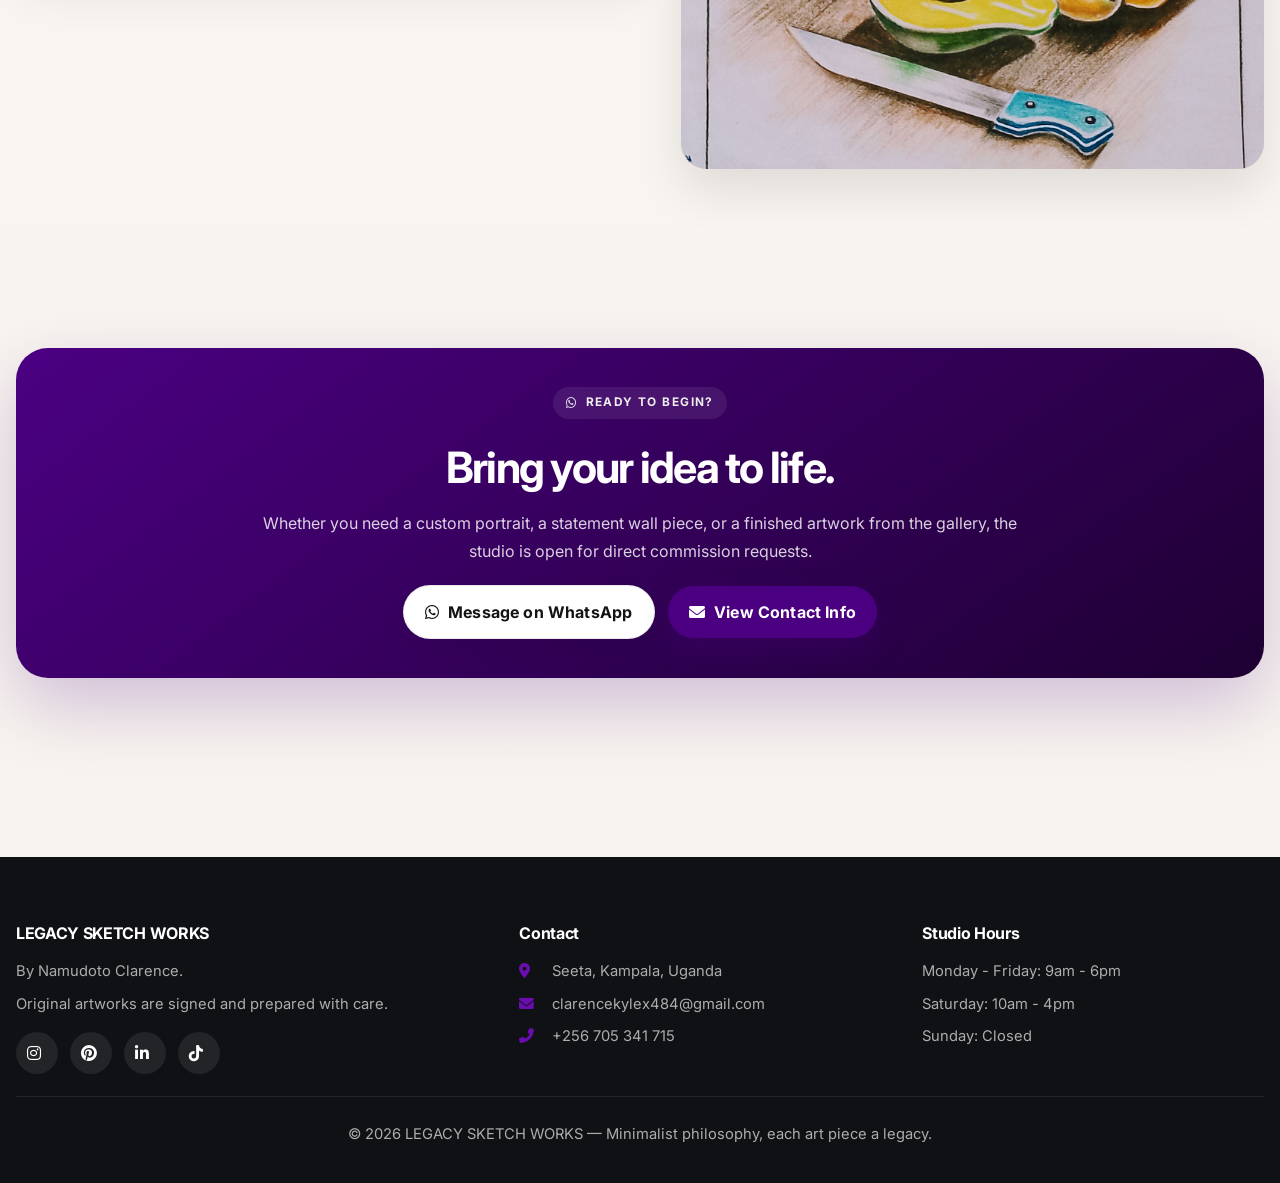
==== commit d66301e5: "Update index.html" ====
--- a/index.html
+++ b/index.html
@@ -1534,21 +1534,21 @@
 
     const galleryImages = [
       { id: 1, title: "SKY OF WISHES", category: "Acrylic", imgUrl: "60265885-e8f6-4ba6-bc9e-bfaa9ba848fe.png", status: "For Sale", price: "UGX 60,000", note: "40×35cm" },
-      { id: 2, title: "AFRICAN WOMAN", category: "Portrait", imgUrl: "51c573bb-4dec-4ee7-b955-ba141103cc9d.png", status: "For Sale", price: "UGX 150,000", note: "Portrait study" },
-      { id: 3, title: "BOLDNESS", category: "Acrylic", imgUrl: "1c03a631-d816-4ab6-93a1-fc0e06b20105 (1).png", status: "For Sale", price: "UGX 150,000", note: "High contrast work" },
-      { id: 4, title: "COFFEE DRINKER", category: "Acrylic", imgUrl: "coffee-drinker.jpg", status: "For Sale", price: "UGX 100,000", note: "Everyday mood" },
-      { id: 5, title: "HORSE", category: "Portrait", imgUrl: "IMG_20251119_085420_677.jpg", status: "Sold", price: "UGX 140,000", note: "Detailed portrait" },
+      { id: 2, title: "AFRICAN WOMAN", category: "Portrait", imgUrl: "51c573bb-4dec-4ee7-b955-ba141103cc9d.png", status: "For Sale", price: "UGX 150,000", note: "35×55cm" },
+      { id: 3, title: "BOLDNESS", category: "Acrylic", imgUrl: "1c03a631-d816-4ab6-93a1-fc0e06b20105 (1).png", status: "For Sale", price: "UGX 150,000", note: "75×45cm" },
+      { id: 4, title: "COFFEE DRINKER", category: "Acrylic", imgUrl: "coffee-drinker.jpg", status: "For Sale", price: "UGX 100,000", note: "65×55cm" },
+      { id: 5, title: "HORSE", category: "Portrait", imgUrl: "IMG_20251119_085420_677.jpg", status: "Sold", price: "UGX 140,000", note: "65×50cm" },
       { id: 6, title: "CHARCOAL 06", category: "Charcoal", imgUrl: "IMG_20251126_081851_683~2.jpg", status: "For Sale", price: "UGX 120,000", note: "Charcoal finish" },
-      { id: 7, title: "CHARCOAL 08", category: "Charcoal", imgUrl: "IMG_20251126_081951_644.jpg", status: "For Sale", price: "UGX 120,000", note: "Dark tonal study" },
-      { id: 8, title: "MIXED MEDIA 09", category: "Mixed Media", imgUrl: "IMG_20251126_082018_134~3.jpg", status: "For Sale", price: "UGX 160,000", note: "Layered texture" },
+      { id: 7, title: "CHARCOAL 08", category: "Charcoal", imgUrl: "IMG_20251126_081951_644.jpg", status: "Ref", price: "Reference", note: "Sketch on A3" },
+      { id: 8, title: "IRON MAN", category: "Mixed Media", imgUrl: "IMG_20251126_082018_134~3.jpg", status: "REF", price: " Reference", note: "A3 PAPER" },
       { id: 9, title: "PENCIL 10", category: "Pencil", imgUrl: "IMG_20251126_082054_000.jpg", status: "For Sale", price: "UGX 95,000", note: "Clean pencil line" },
       { id: 10, title: "HUMAN FIGURE", category: "Charcoal", imgUrl: "IMG_20251126_082132_404~3.jpg", status: "REF", price: "ORDER", note: "Bold shadow" },
       { id: 11, title: "INK 12", category: "Ink", imgUrl: "IMG_20251126_082145_313.jpg", status: "For Sale", price: "UGX 110,000", note: "Fine ink detail" },
       { id: 12, title: "GRAPHITE 13", category: "Graphite", imgUrl: "IMG_20251126_082208_469~3.jpg", status: "For Sale", price: "UGX 110,000", note: "Soft graphite" },
       { id: 13, title: "GRAPHITE 15", category: "Graphite", imgUrl: "IMG_20251127_165645_069~2.jpg", status: "Sold", price: "Sold", note: "Collector piece" },
       { id: 14, title: "PATH IN A FOREST", category: "Landscape", imgUrl: "20260310-190710~2.jpg", status: "For Sale", price: "UGX 90,000", note: "Nature scene" },
-      { id: 15, title: "VILLAGE HOUSE", category: "Acrylic", imgUrl: "9e705cdc-a594-4795-af84-4fe6a04ad7d6.png", status: "For Sale", price: "UGX 100,000", note: "Rustic architecture" },
-      { id: 16, title: "WATERFALL", category: "Landscape", imgUrl: "Waterfall.jpg", status: "For Sale", price: "UGX 90,000", note: "Water and motion" }
+      { id: 15, title: "VILLAGE HOUSE", category: "Acrylic", imgUrl: "9e705cdc-a594-4795-af84-4fe6a04ad7d6.png", status: "Sold", price: "UGX 100,000", note: "45×55cm" },
+      { id: 16, title: "WATERFALL", category: "Landscape", imgUrl: "6cd73399-84d0-43e6-9e4d-ec4d53b07e3b-watermark.mp4", status: "For Sale", price: "UGX 90,000", note: "75×45" }
     ];
 
     // custom sort: Acrylic first
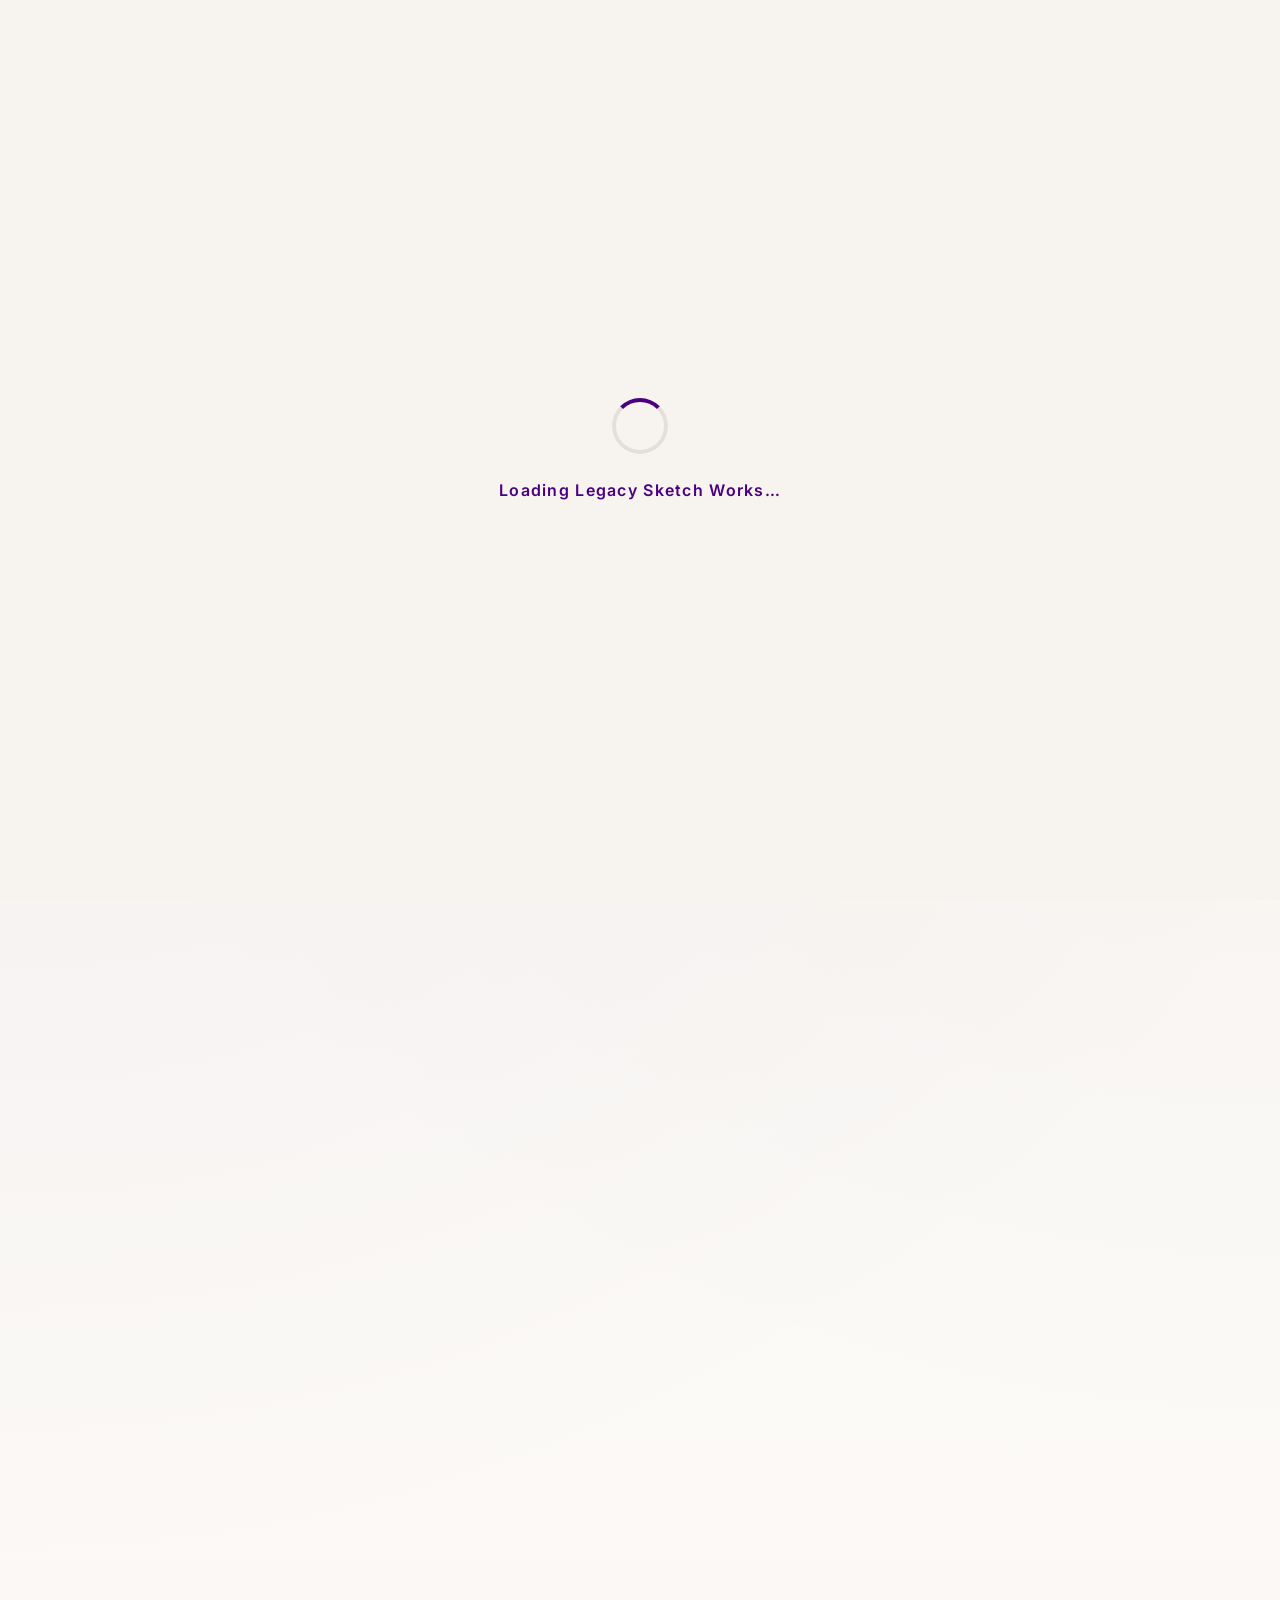
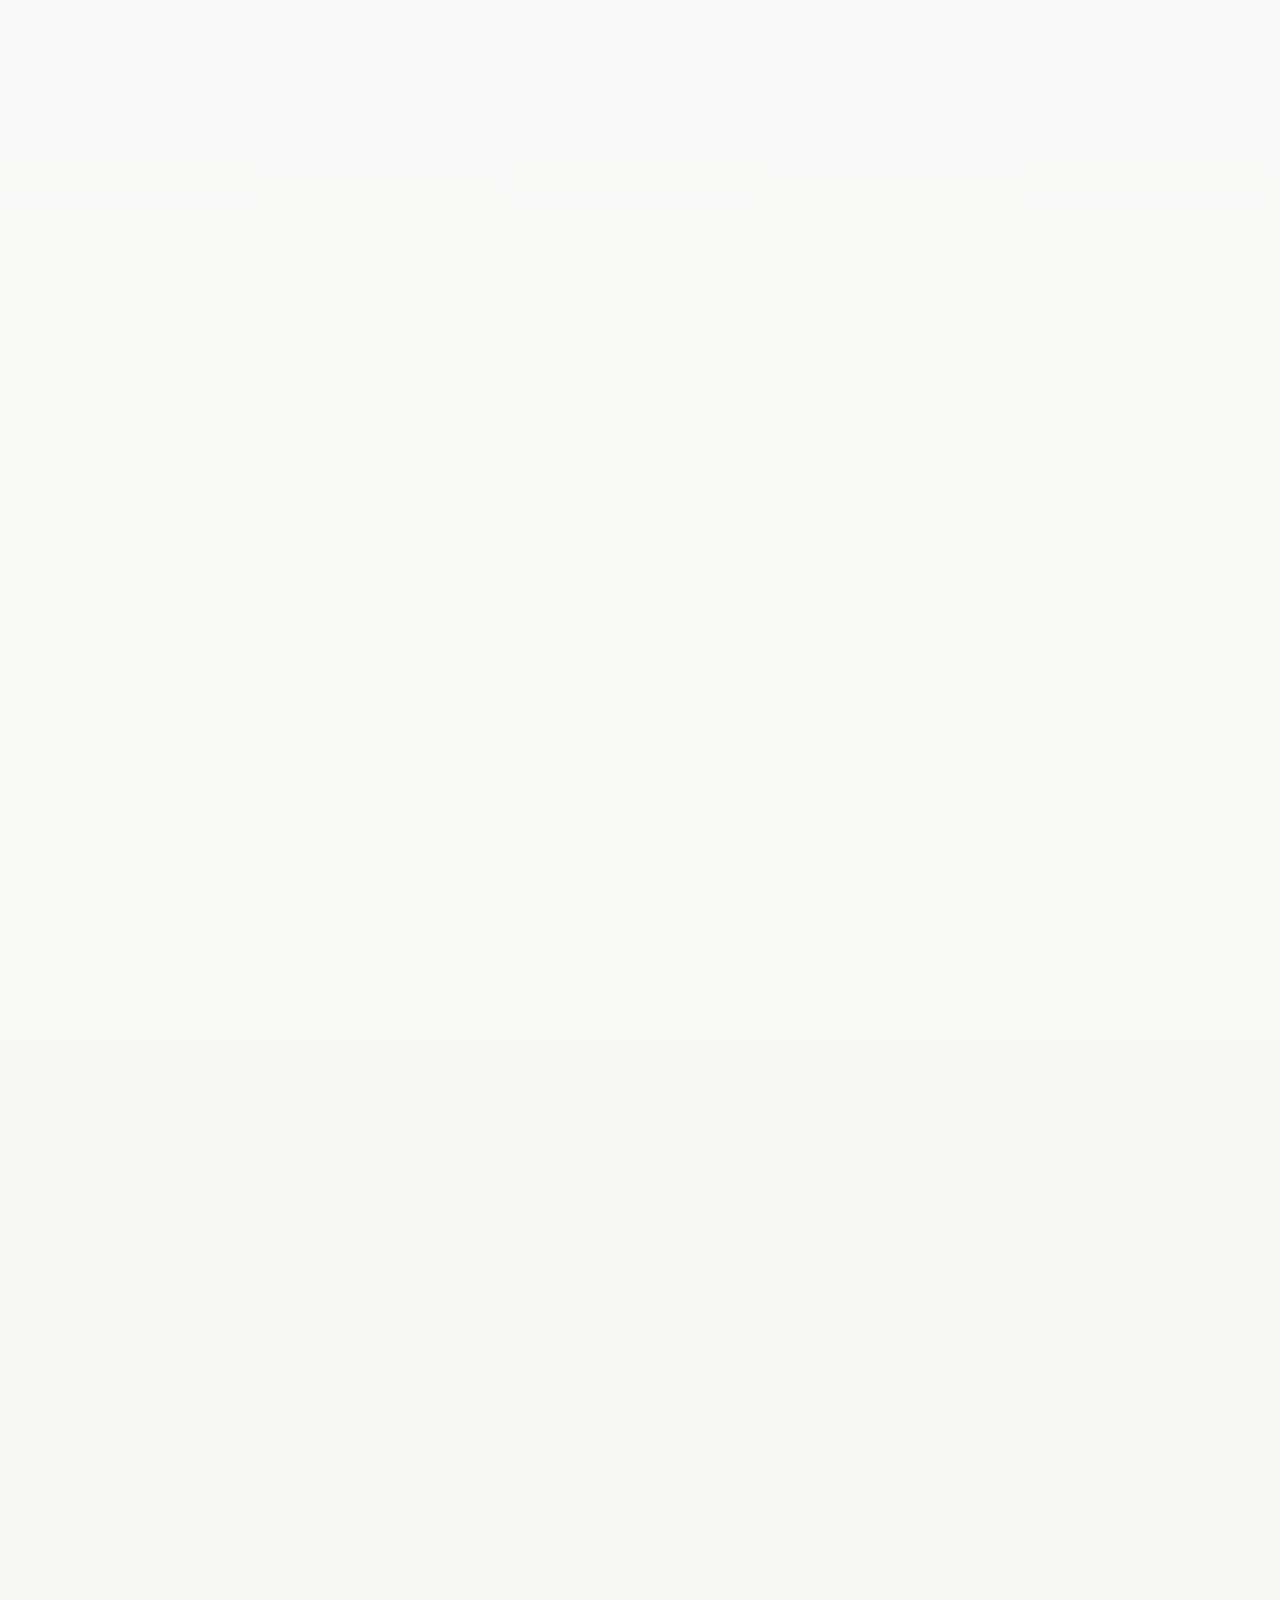
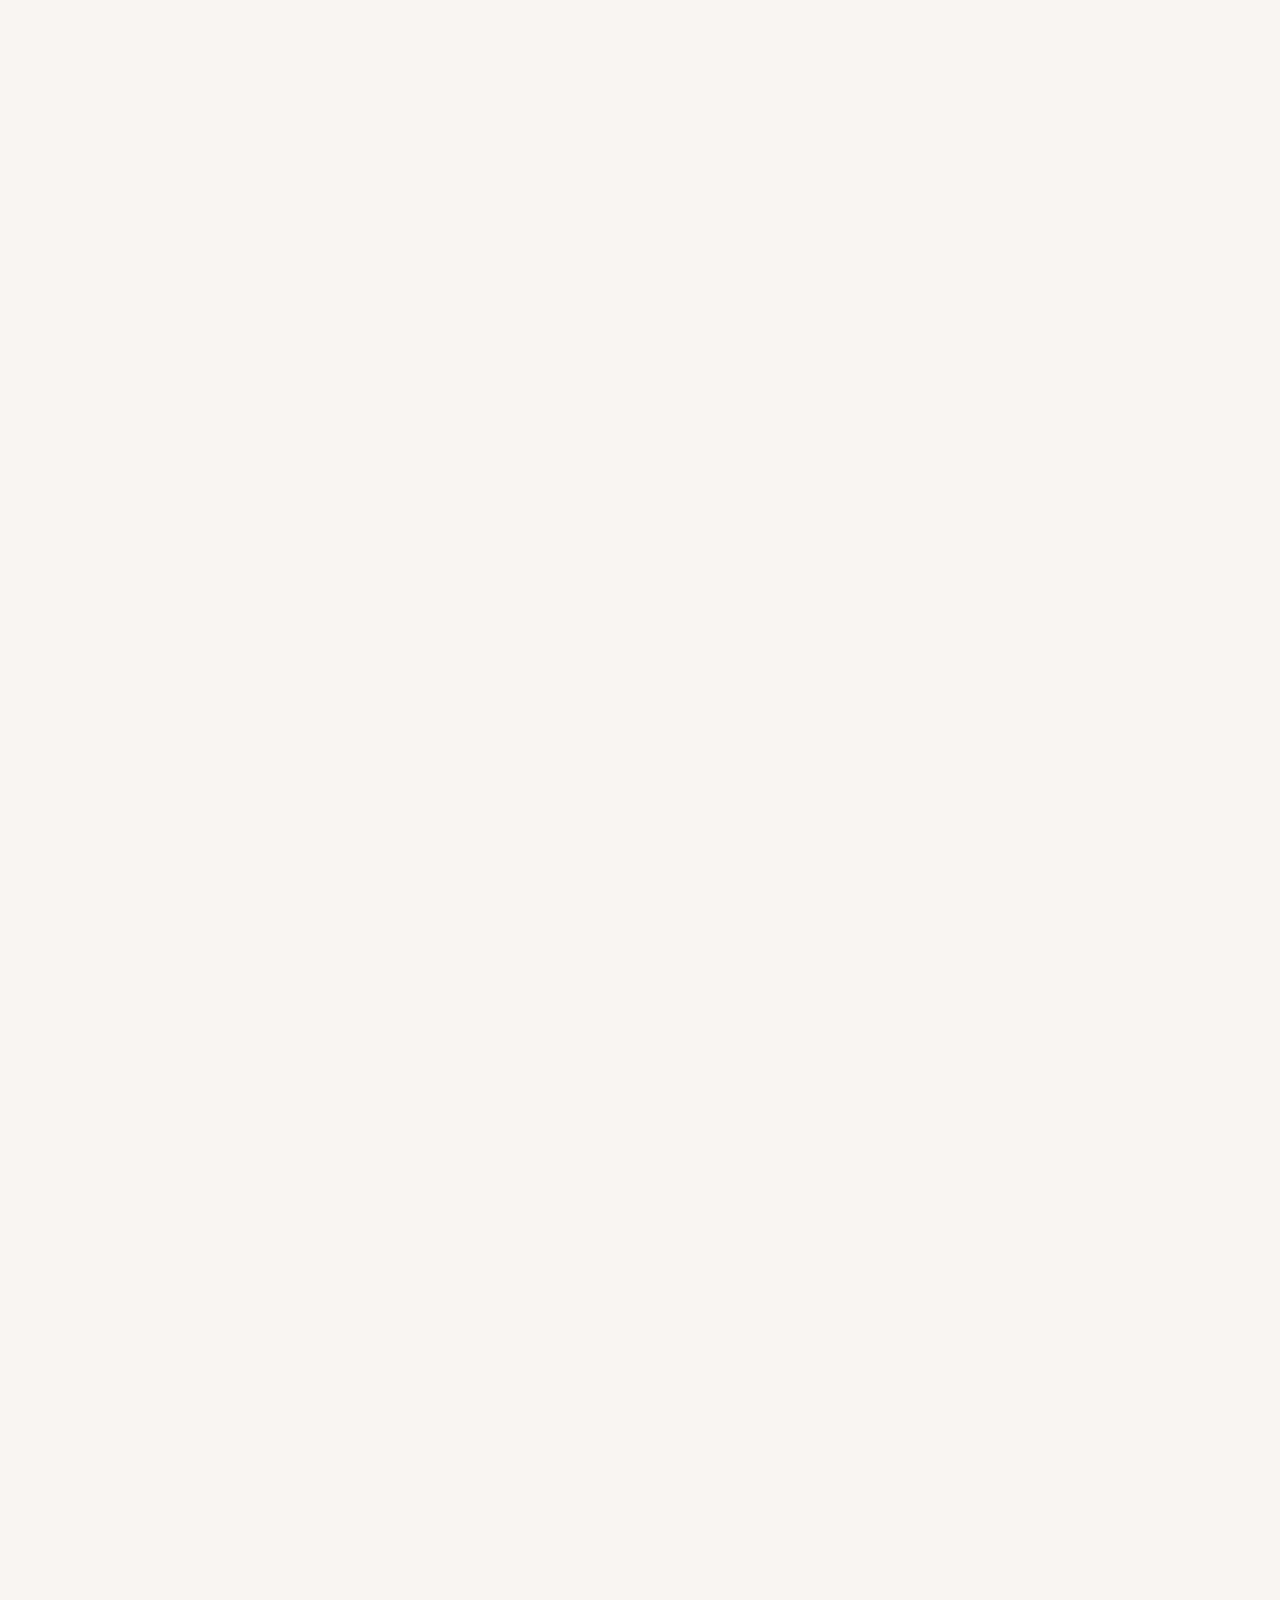
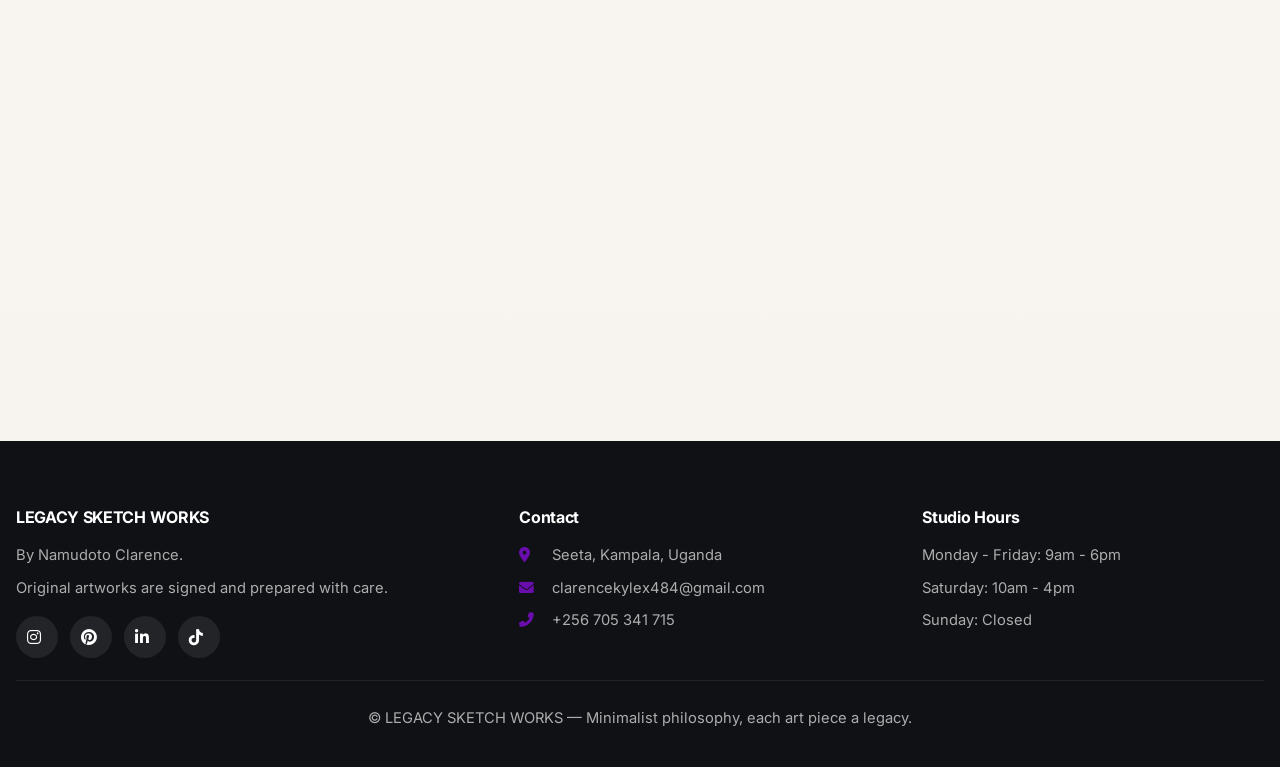
==== commit 64fb32ba: "Update index.html" ====
--- a/index.html
+++ b/index.html
@@ -1533,23 +1533,22 @@
     AOS.init({ duration: 850, once: true, offset: 90 });
 
     const galleryImages = [
-      { id: 1, title: "SKY OF WISHES", category: "Acrylic", imgUrl: "60265885-e8f6-4ba6-bc9e-bfaa9ba848fe.png", status: "For Sale", price: "UGX 60,000", note: "40×35cm" },
-      { id: 2, title: "AFRICAN WOMAN", category: "Portrait", imgUrl: "51c573bb-4dec-4ee7-b955-ba141103cc9d.png", status: "For Sale", price: "UGX 150,000", note: "35×55cm" },
-      { id: 3, title: "BOLDNESS", category: "Acrylic", imgUrl: "1c03a631-d816-4ab6-93a1-fc0e06b20105 (1).png", status: "For Sale", price: "UGX 150,000", note: "75×45cm" },
-      { id: 4, title: "COFFEE DRINKER", category: "Acrylic", imgUrl: "coffee-drinker.jpg", status: "For Sale", price: "UGX 100,000", note: "65×55cm" },
-      { id: 5, title: "HORSE", category: "Portrait", imgUrl: "IMG_20251119_085420_677.jpg", status: "Sold", price: "UGX 140,000", note: "65×50cm" },
-      { id: 6, title: "CHARCOAL 06", category: "Charcoal", imgUrl: "IMG_20251126_081851_683~2.jpg", status: "For Sale", price: "UGX 120,000", note: "Charcoal finish" },
-      { id: 7, title: "CHARCOAL 08", category: "Charcoal", imgUrl: "IMG_20251126_081951_644.jpg", status: "Ref", price: "Reference", note: "Sketch on A3" },
-      { id: 8, title: "IRON MAN", category: "Mixed Media", imgUrl: "IMG_20251126_082018_134~3.jpg", status: "REF", price: " Reference", note: "A3 PAPER" },
-      { id: 9, title: "PENCIL 10", category: "Pencil", imgUrl: "IMG_20251126_082054_000.jpg", status: "For Sale", price: "UGX 95,000", note: "Clean pencil line" },
-      { id: 10, title: "HUMAN FIGURE", category: "Charcoal", imgUrl: "IMG_20251126_082132_404~3.jpg", status: "REF", price: "ORDER", note: "Bold shadow" },
-      { id: 11, title: "INK 12", category: "Ink", imgUrl: "IMG_20251126_082145_313.jpg", status: "For Sale", price: "UGX 110,000", note: "Fine ink detail" },
-      { id: 12, title: "GRAPHITE 13", category: "Graphite", imgUrl: "IMG_20251126_082208_469~3.jpg", status: "For Sale", price: "UGX 110,000", note: "Soft graphite" },
-      { id: 13, title: "GRAPHITE 15", category: "Graphite", imgUrl: "IMG_20251127_165645_069~2.jpg", status: "Sold", price: "Sold", note: "Collector piece" },
-      { id: 14, title: "PATH IN A FOREST", category: "Landscape", imgUrl: "20260310-190710~2.jpg", status: "For Sale", price: "UGX 90,000", note: "Nature scene" },
+      { id: 1, title: "WINGS OF FREEDOM", category: "Acrylic", imgUrl: "89f69ae7-a652-4555-951e-8cfc6febe6db.png", status: "For Sale", price:"UGX60,000", note: "45×35cm"}
+      { id: 2, title: "SKY OF WISHES", category: "Acrylic", imgUrl: "60265885-e8f6-4ba6-bc9e-bfaa9ba848fe.png", status: "For Sale", price: "UGX 60,000", note: "40×35cm" },
+      { id: 3, title: "AFRICAN WOMAN", category: "Portrait", imgUrl: "51c573bb-4dec-4ee7-b955-ba141103cc9d.png", status: "For Sale", price: "UGX 150,000", note: "35×55cm" },
+      { id: 4, title: "BOLDNESS", category: "Acrylic", imgUrl: "1c03a631-d816-4ab6-93a1-fc0e06b20105 (1).png", status: "For Sale", price: "UGX 150,000", note: "75×45cm" },
+      { id: 5, title: "COFFEE DRINKER", category: "Acrylic", imgUrl: "coffee-drinker.jpg", status: "For Sale", price: "UGX 100,000", note: "65×55cm" },
+      { id: 6, title: "HORSE", category: "Portrait", imgUrl: "IMG_20251119_085420_677.jpg", status: "Sold", price: "UGX 140,000", note: "65×50cm" },
+      { id: 7, title: "STILL LIFE", category: "M&G color", imgUrl: "IMG_20251126_081851_683~2.jpg", status: "Sold", price: "Reference", note: "A3 PAPER" },
+      { id: 8, title: "PORTRAIT", category: "Charcoal", imgUrl: "IMG_20251126_081951_644.jpg", status: "Ref", price: "Reference", note: "Sketch on A3" },
+      { id: 9, title: "IRON MAN", category: "Mixed Media", imgUrl: "IMG_20251126_082018_134~3.jpg", status: "REF", price: " Reference", note: "A3 PAPER" },
+      { id: 10, title: "FACE SKETCH", category: "M&G Color", imgUrl: "IMG_20251126_082054_000.jpg", status: "Sold", price: "Reference", note: "A3 PAPER" },
+      { id: 11, title: "HUMAN FIGURE", category: "Charcoal", imgUrl: "IMG_20251126_082132_404~3.jpg", status: "REF", price: "ORDER", note: "Bold shadow" },
+      { id: 12, title: "HUMAN FIGURE", category: "Charcoal", imgUrl: "IMG_20251126_082145_313.jpg", status: "Sold", price: "Reference", note: "A3 PAPER" },
+      { id: 13, title: "PORTRAIT", category: "Charcoal", imgUrl: "IMG_20251126_082208_469~3.jpg", status: "Sold", price: "Reference", note: "A3 PAPER" },
+      { id: 14, title: "GRAPHITE 15", category: "Graphite", imgUrl: "IMG_20251127_165645_069~2.jpg", status: "Sold", price: "Sold", note: "Collector piece" },
       { id: 15, title: "VILLAGE HOUSE", category: "Acrylic", imgUrl: "9e705cdc-a594-4795-af84-4fe6a04ad7d6.png", status: "Sold", price: "UGX 100,000", note: "45×55cm" },
-      { id: 16, title: "WATERFALL", category: "Landscape", imgUrl: "6cd73399-84d0-43e6-9e4d-ec4d53b07e3b-watermark.mp4", status: "For Sale", price: "UGX 90,000", note: "75×45" }
-    ];
+     ];
 
     // custom sort: Acrylic first
     function sortByAcrylic(arr) {
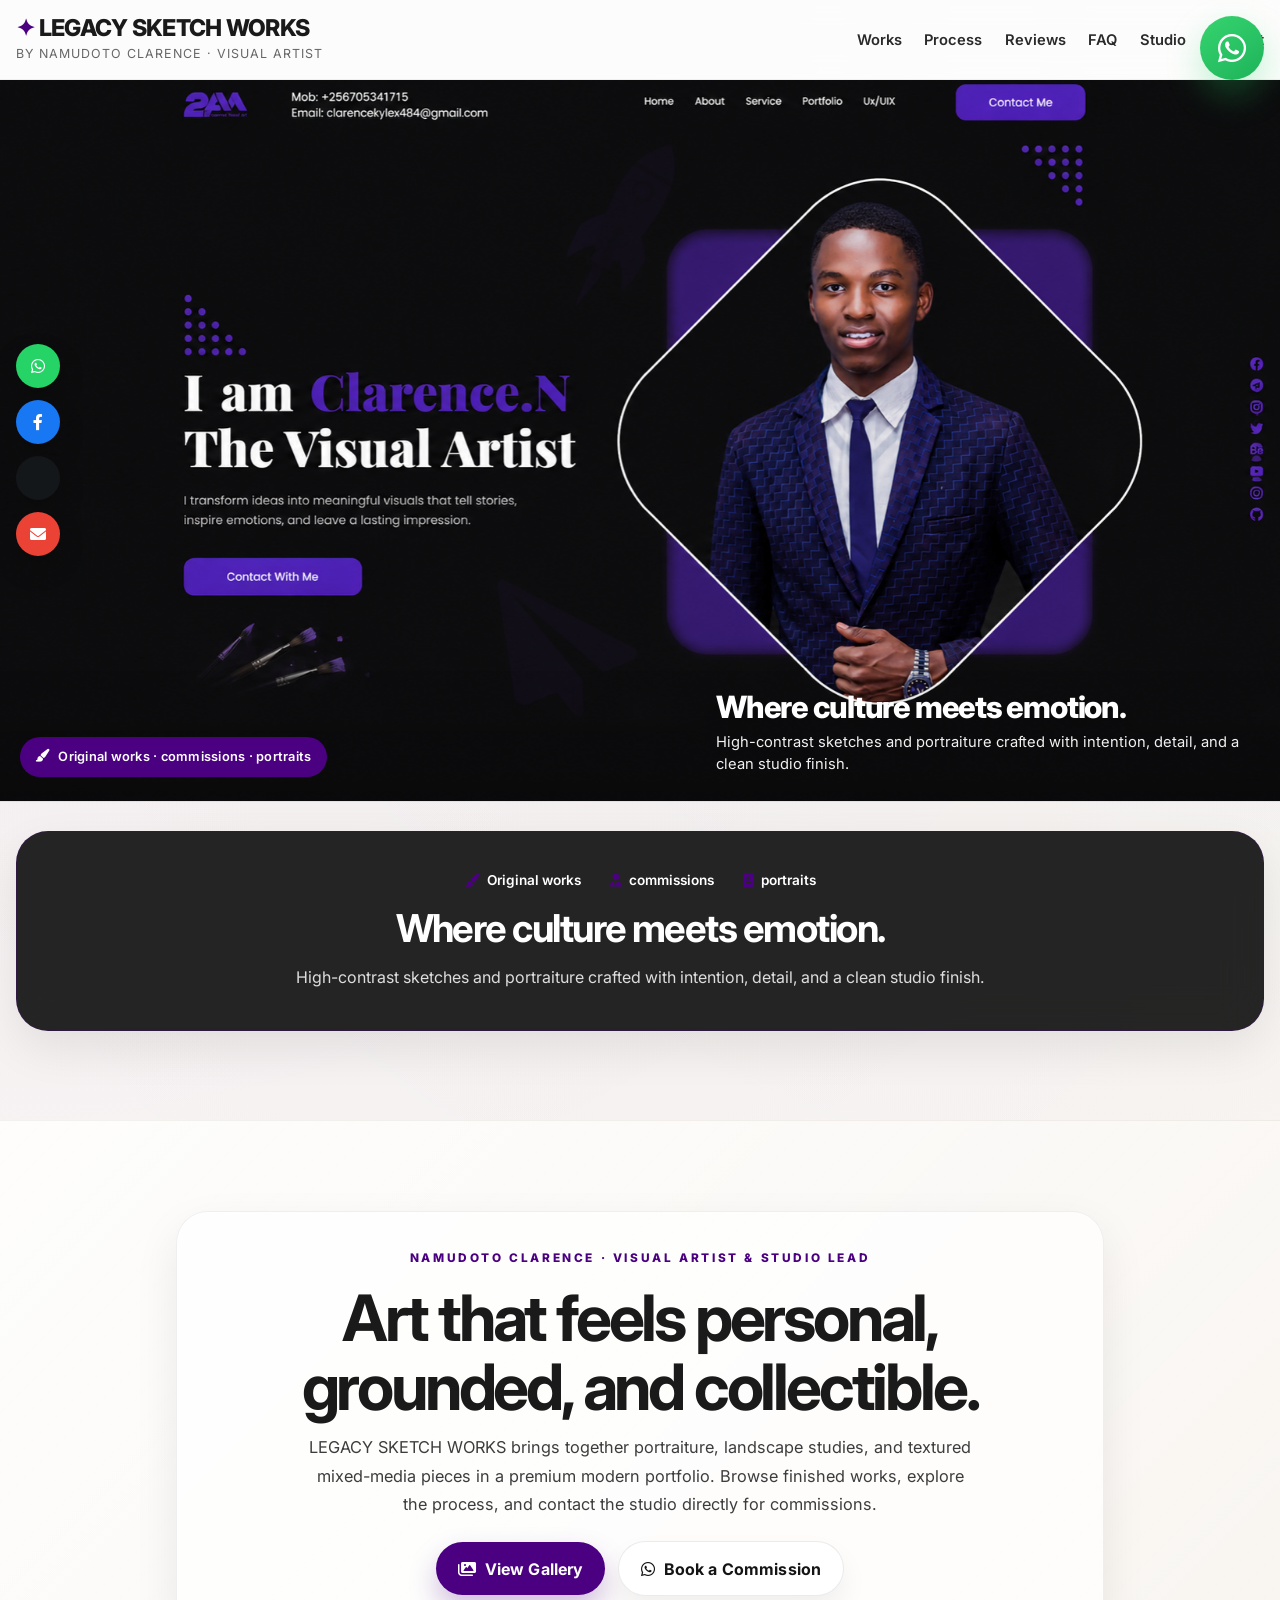
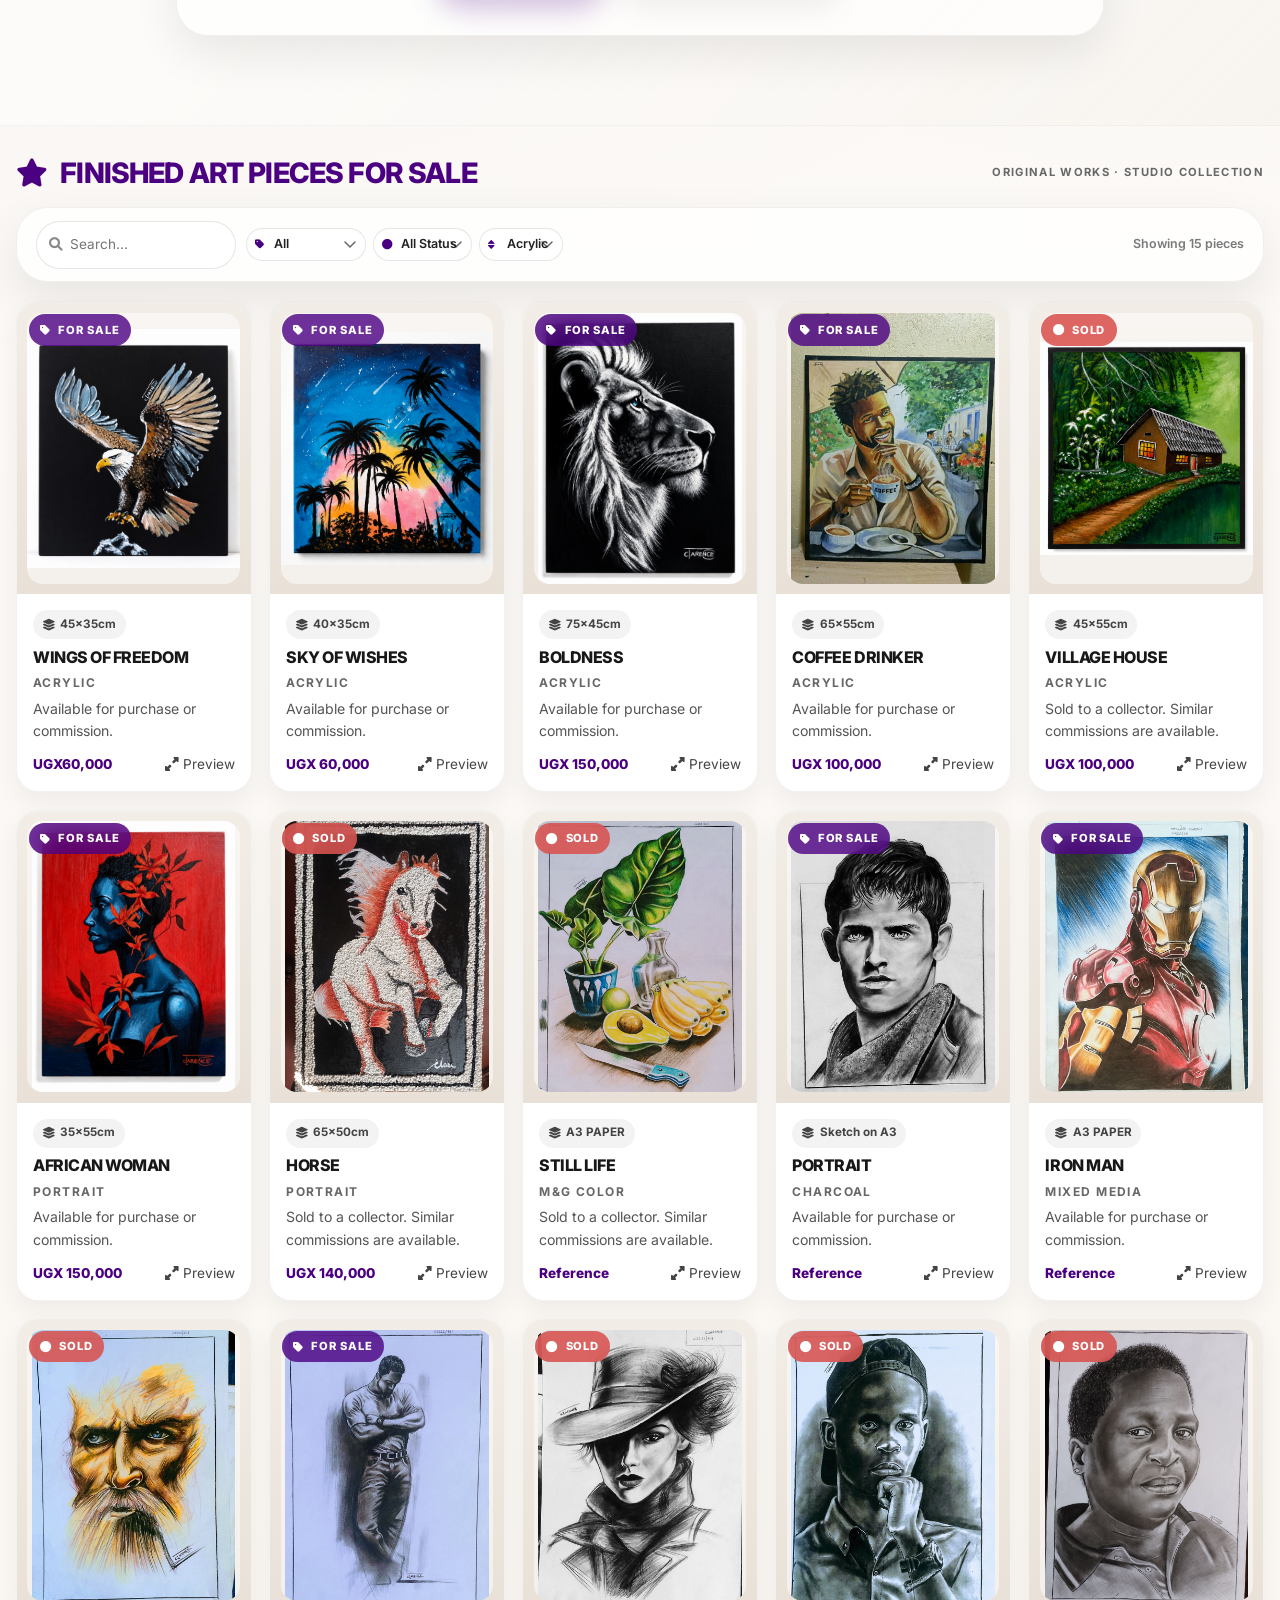
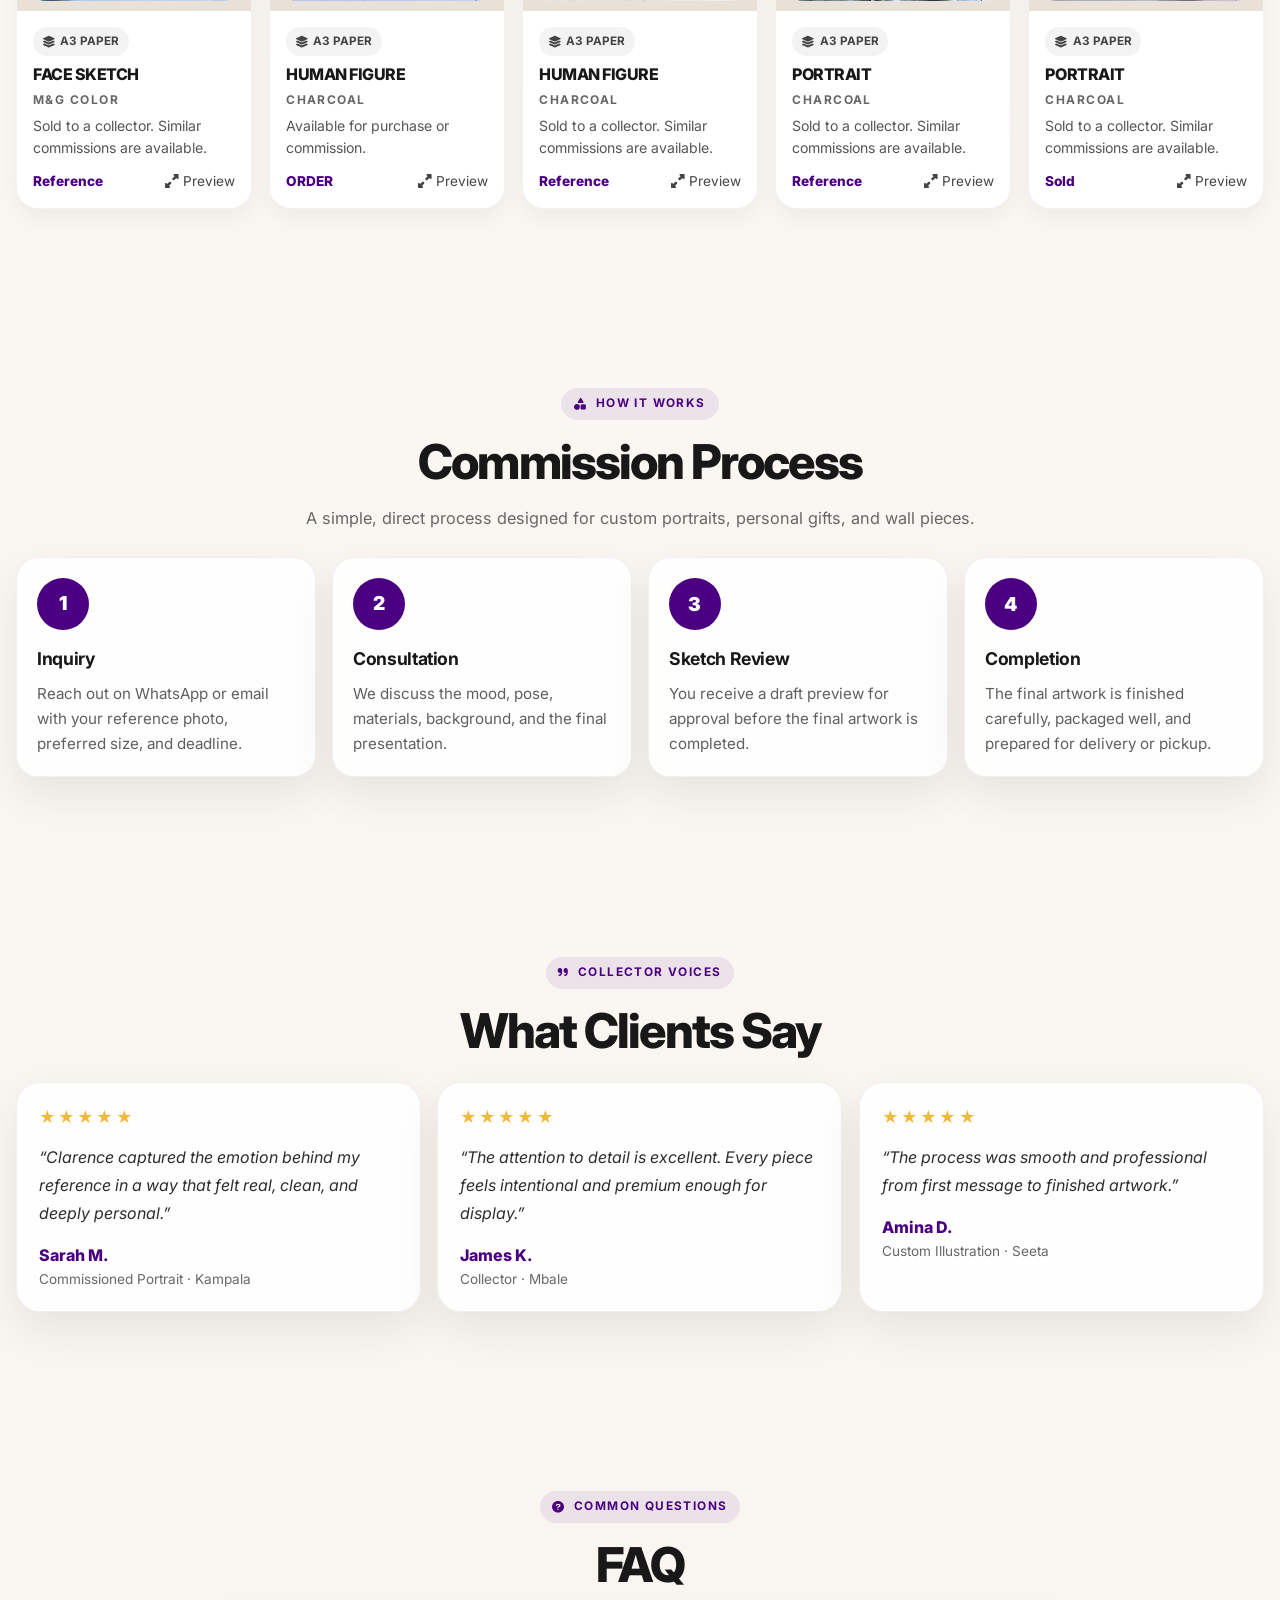
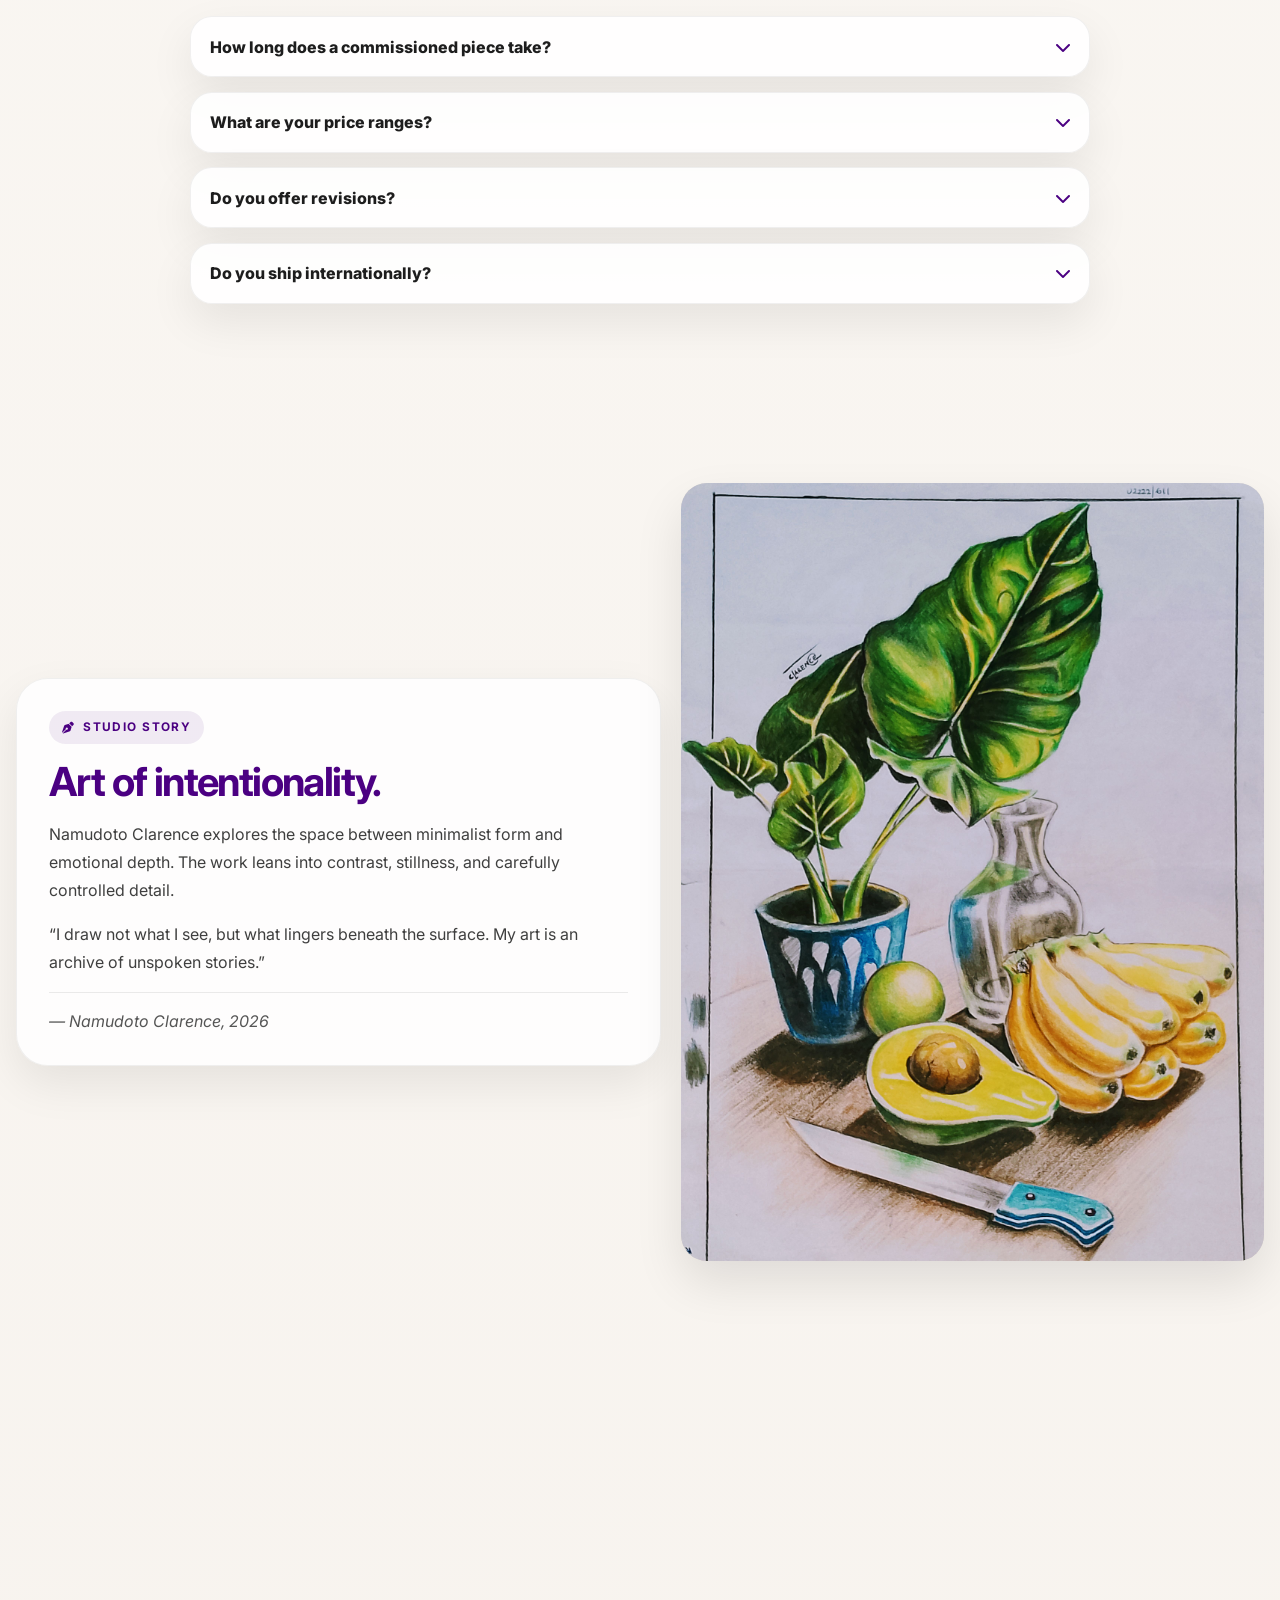
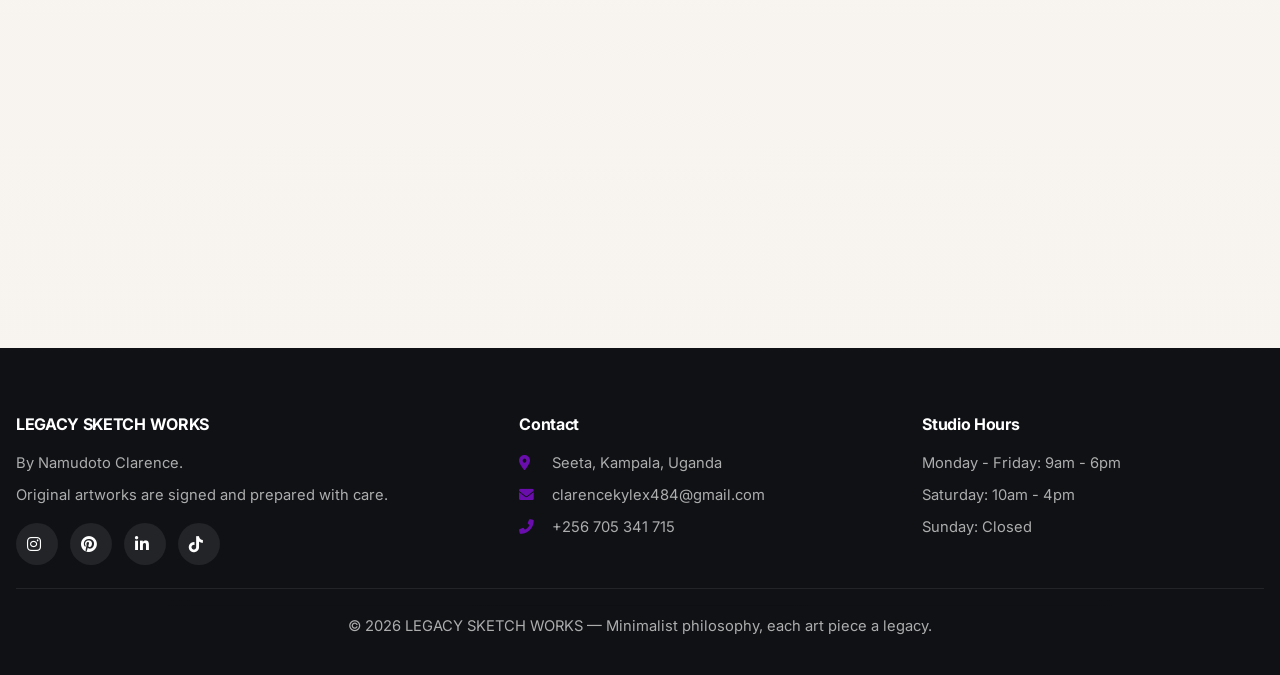
==== commit c647990d: "Fix syntax error in galleryImages array" ====
--- a/index.html
+++ b/index.html
@@ -1533,7 +1533,7 @@
     AOS.init({ duration: 850, once: true, offset: 90 });
 
     const galleryImages = [
-      { id: 1, title: "WINGS OF FREEDOM", category: "Acrylic", imgUrl: "89f69ae7-a652-4555-951e-8cfc6febe6db.png", status: "For Sale", price:"UGX60,000", note: "45×35cm"}
+      { id: 1, title: "WINGS OF FREEDOM", category: "Acrylic", imgUrl: "89f69ae7-a652-4555-951e-8cfc6febe6db.png", status: "For Sale", price:"UGX60,000", note: "45×35cm"},
       { id: 2, title: "SKY OF WISHES", category: "Acrylic", imgUrl: "60265885-e8f6-4ba6-bc9e-bfaa9ba848fe.png", status: "For Sale", price: "UGX 60,000", note: "40×35cm" },
       { id: 3, title: "AFRICAN WOMAN", category: "Portrait", imgUrl: "51c573bb-4dec-4ee7-b955-ba141103cc9d.png", status: "For Sale", price: "UGX 150,000", note: "35×55cm" },
       { id: 4, title: "BOLDNESS", category: "Acrylic", imgUrl: "1c03a631-d816-4ab6-93a1-fc0e06b20105 (1).png", status: "For Sale", price: "UGX 150,000", note: "75×45cm" },
@@ -1543,10 +1543,10 @@
       { id: 8, title: "PORTRAIT", category: "Charcoal", imgUrl: "IMG_20251126_081951_644.jpg", status: "Ref", price: "Reference", note: "Sketch on A3" },
       { id: 9, title: "IRON MAN", category: "Mixed Media", imgUrl: "IMG_20251126_082018_134~3.jpg", status: "REF", price: " Reference", note: "A3 PAPER" },
       { id: 10, title: "FACE SKETCH", category: "M&G Color", imgUrl: "IMG_20251126_082054_000.jpg", status: "Sold", price: "Reference", note: "A3 PAPER" },
-      { id: 11, title: "HUMAN FIGURE", category: "Charcoal", imgUrl: "IMG_20251126_082132_404~3.jpg", status: "REF", price: "ORDER", note: "Bold shadow" },
+      { id: 11, title: "HUMAN FIGURE", category: "Charcoal", imgUrl: "IMG_20251126_082132_404~3.jpg", status: "REF", price: "ORDER", note: "A3 PAPER" },
       { id: 12, title: "HUMAN FIGURE", category: "Charcoal", imgUrl: "IMG_20251126_082145_313.jpg", status: "Sold", price: "Reference", note: "A3 PAPER" },
       { id: 13, title: "PORTRAIT", category: "Charcoal", imgUrl: "IMG_20251126_082208_469~3.jpg", status: "Sold", price: "Reference", note: "A3 PAPER" },
-      { id: 14, title: "GRAPHITE 15", category: "Graphite", imgUrl: "IMG_20251127_165645_069~2.jpg", status: "Sold", price: "Sold", note: "Collector piece" },
+      { id: 14, title: "PORTRAIT", category: "Charcoal", imgUrl: "IMG_20251127_165645_069~2.jpg", status: "Sold", price: "Sold", note: "A3 PAPER" },
       { id: 15, title: "VILLAGE HOUSE", category: "Acrylic", imgUrl: "9e705cdc-a594-4795-af84-4fe6a04ad7d6.png", status: "Sold", price: "UGX 100,000", note: "45×55cm" },
      ];
 
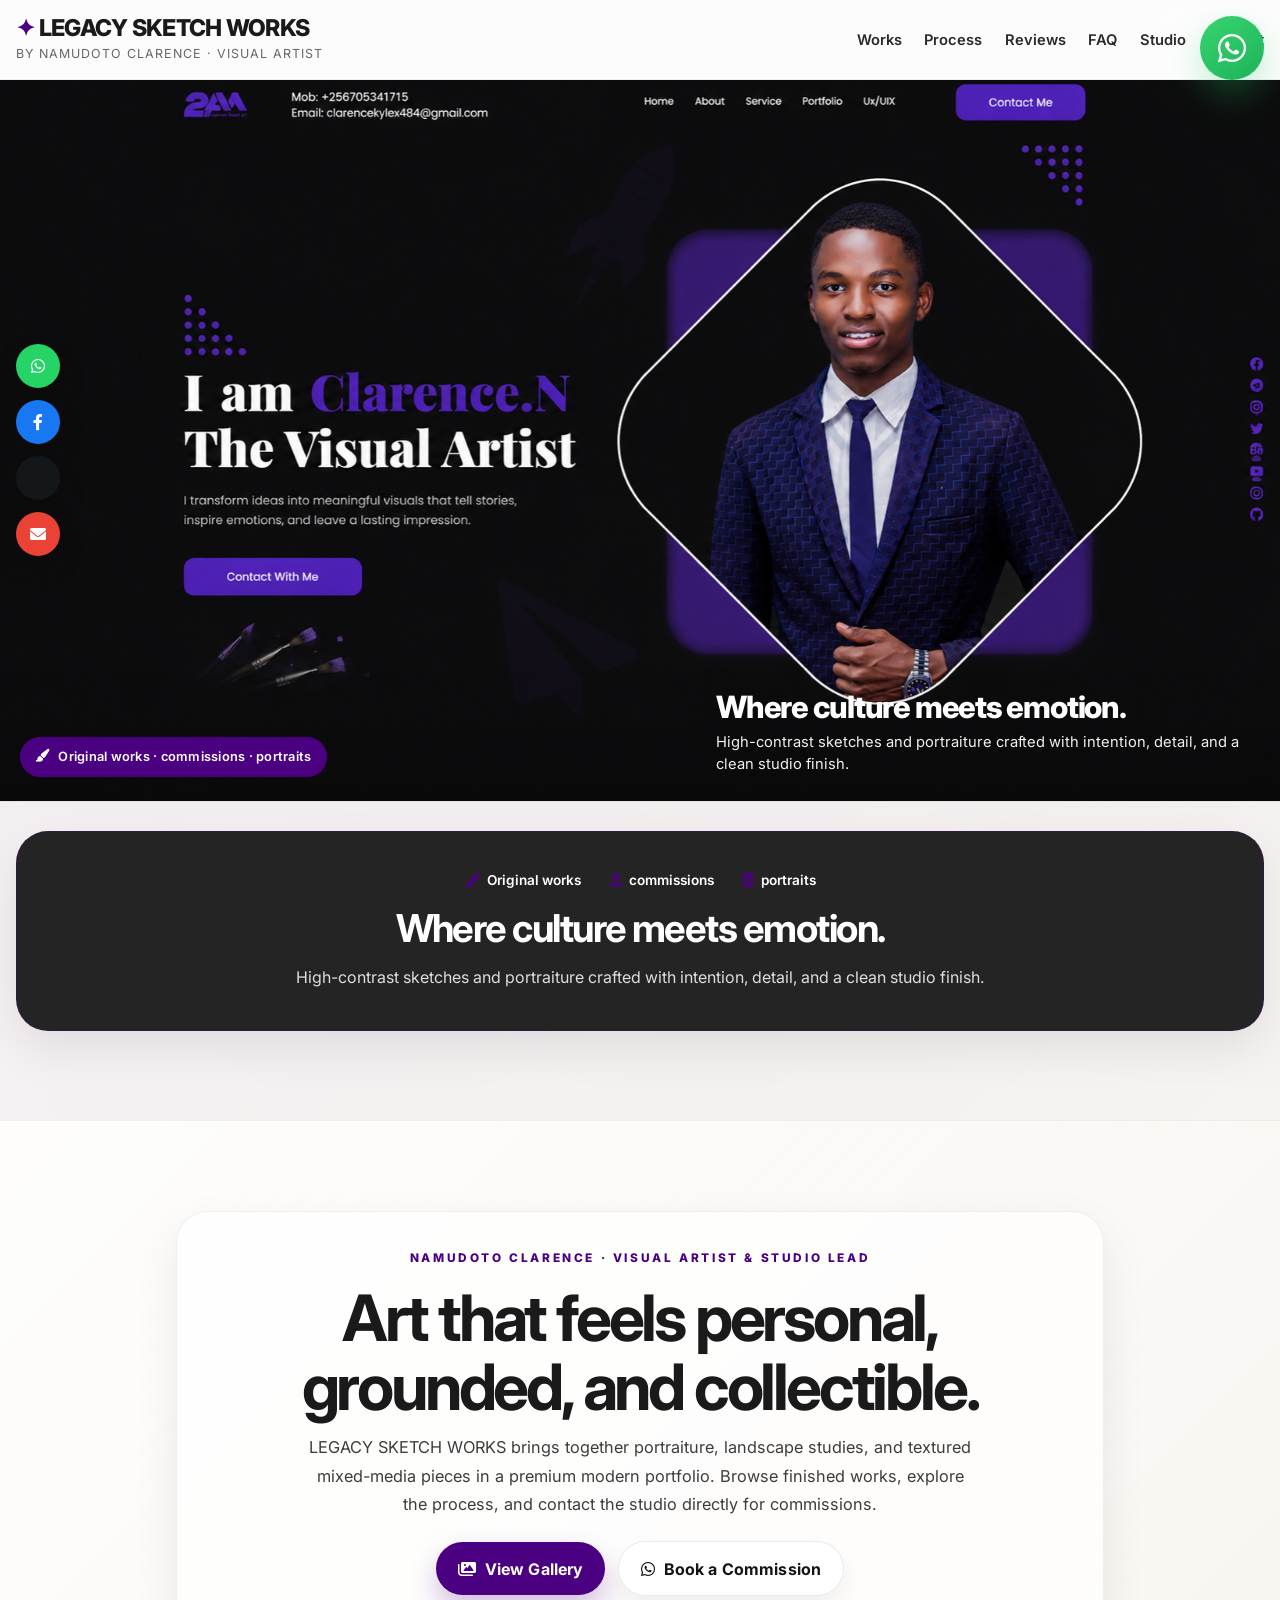
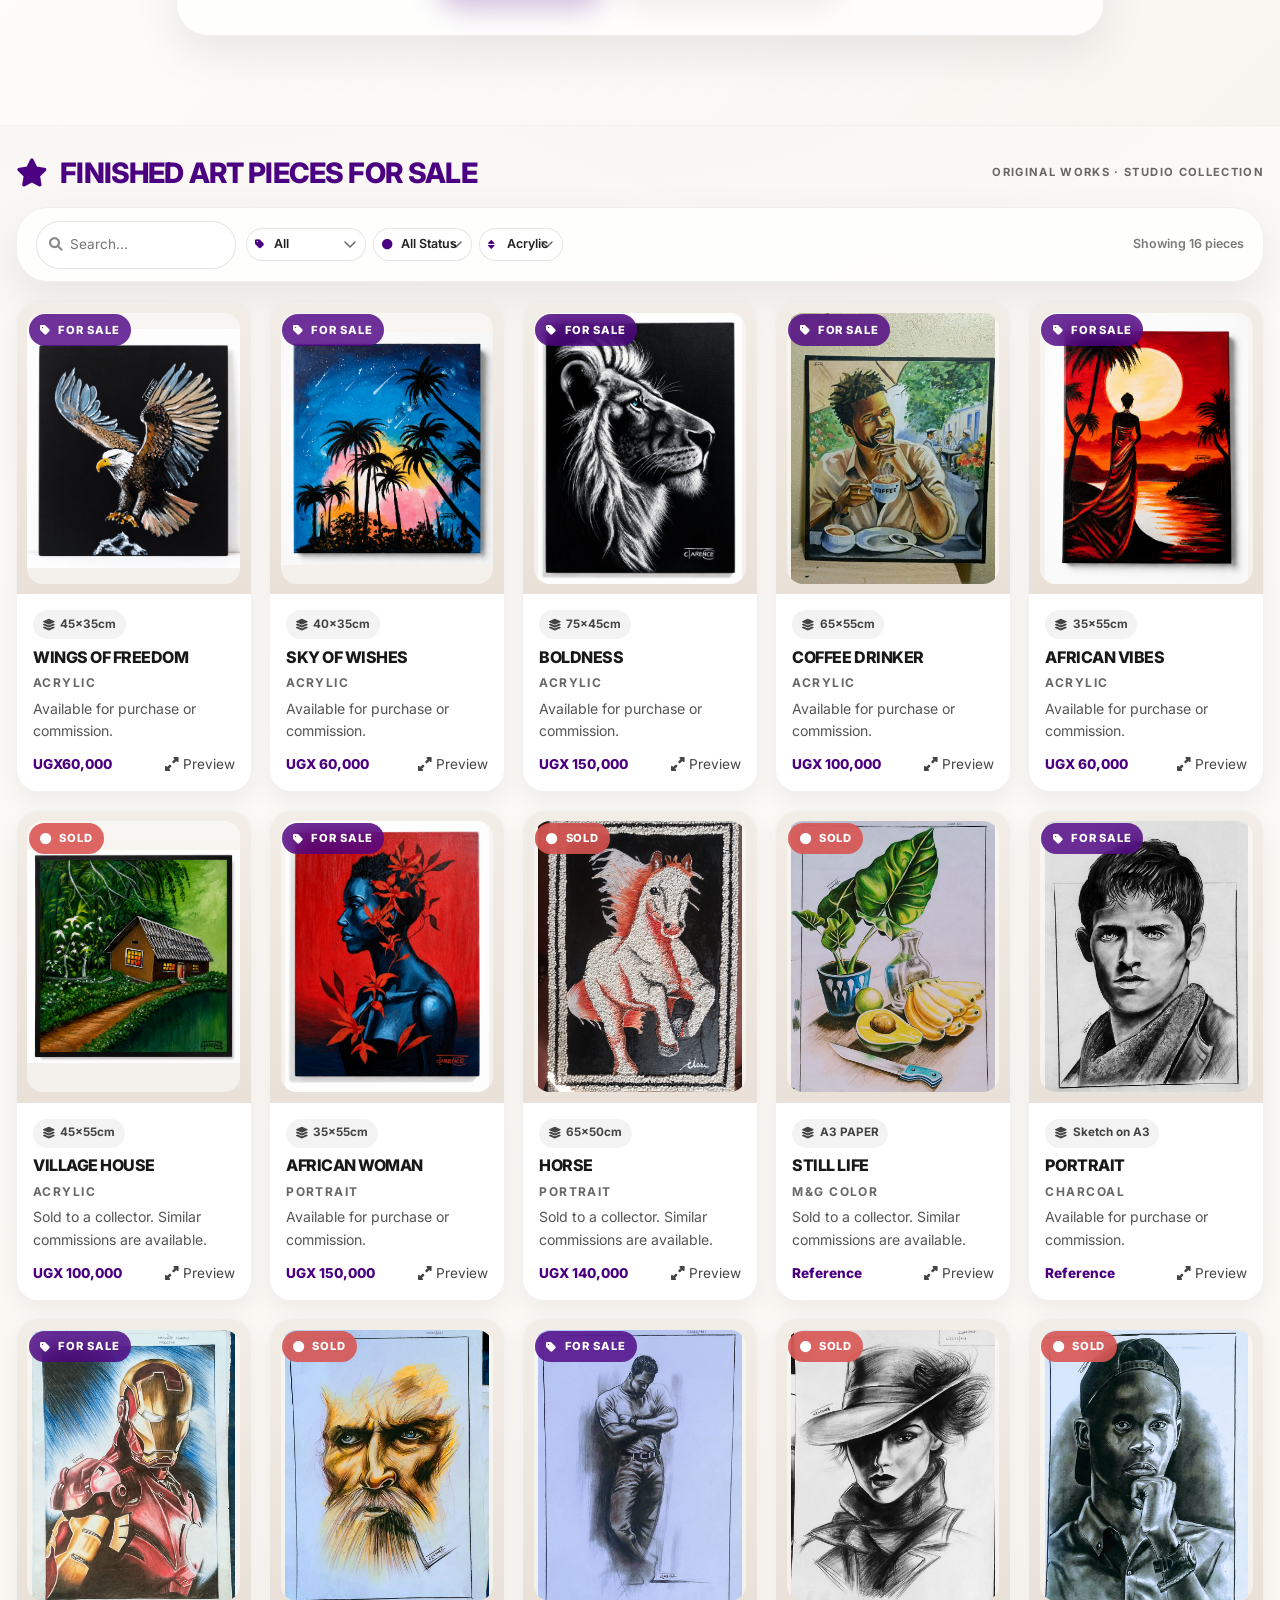
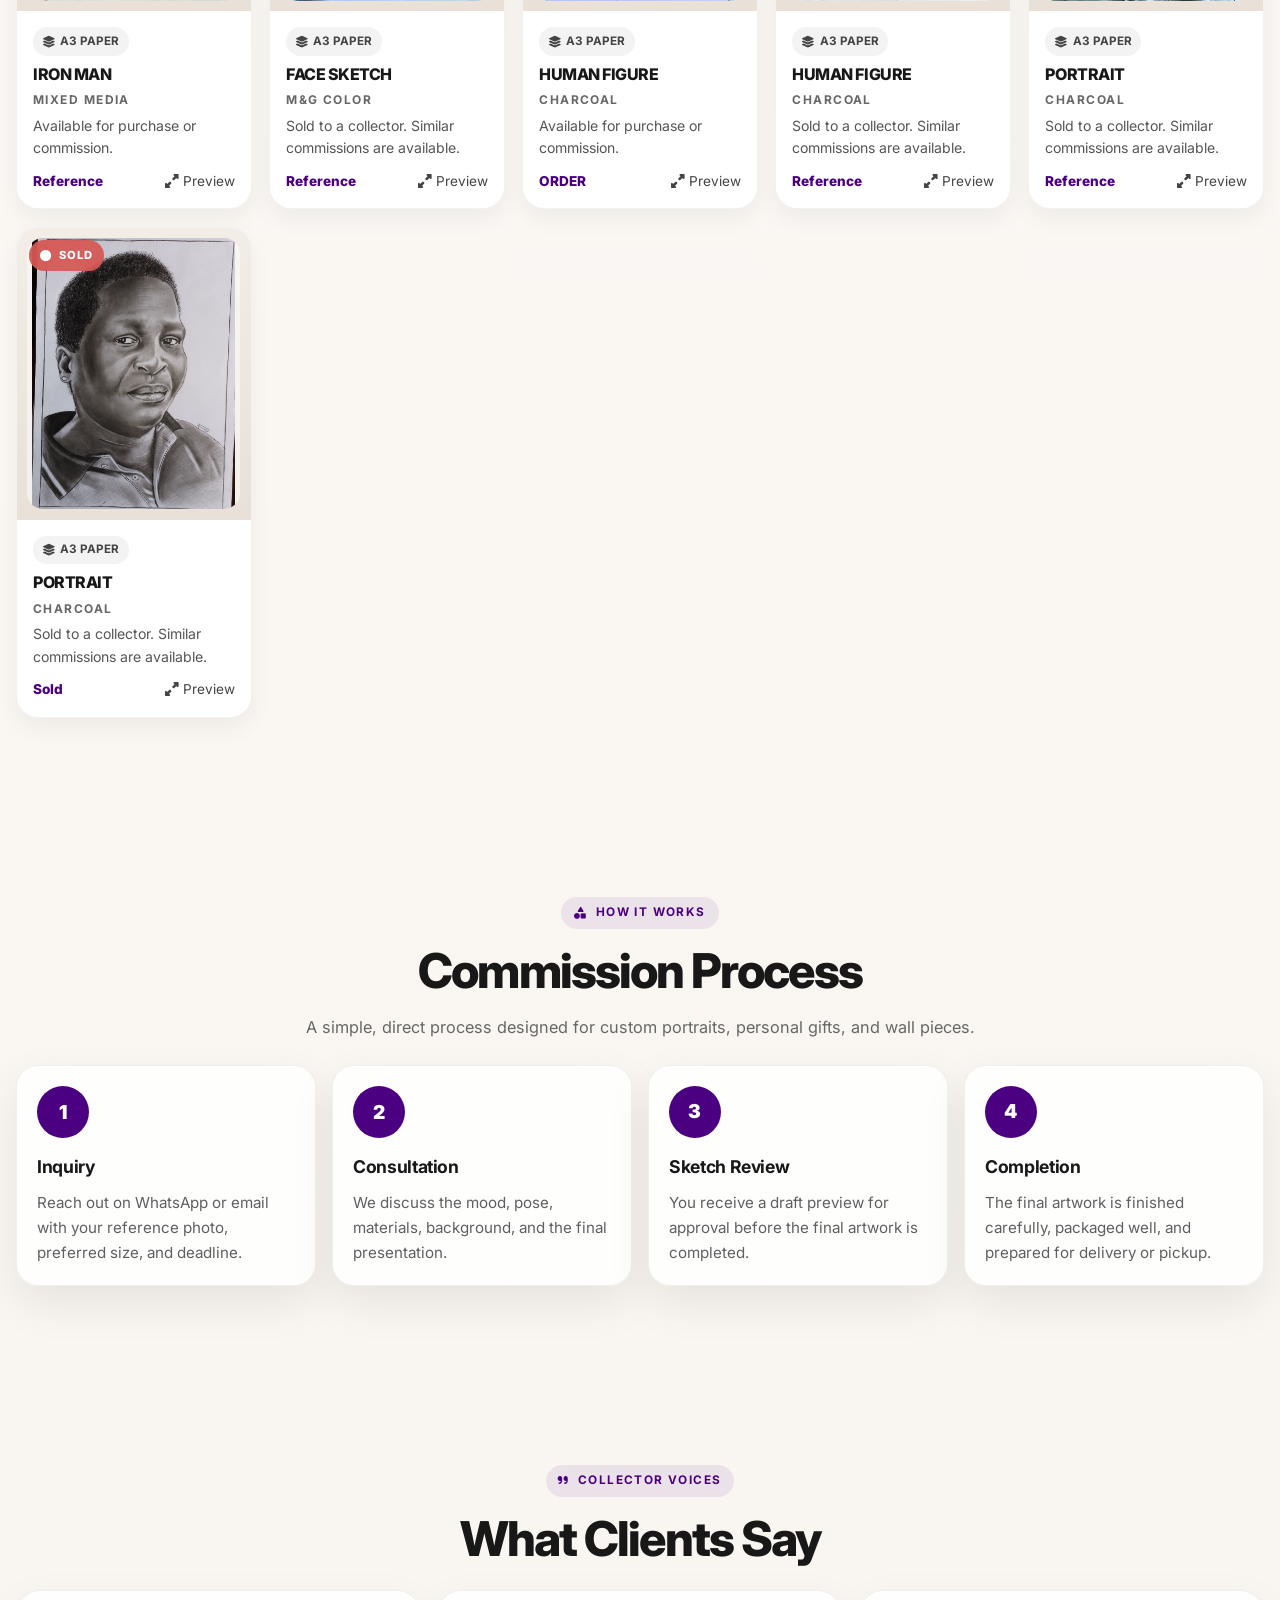
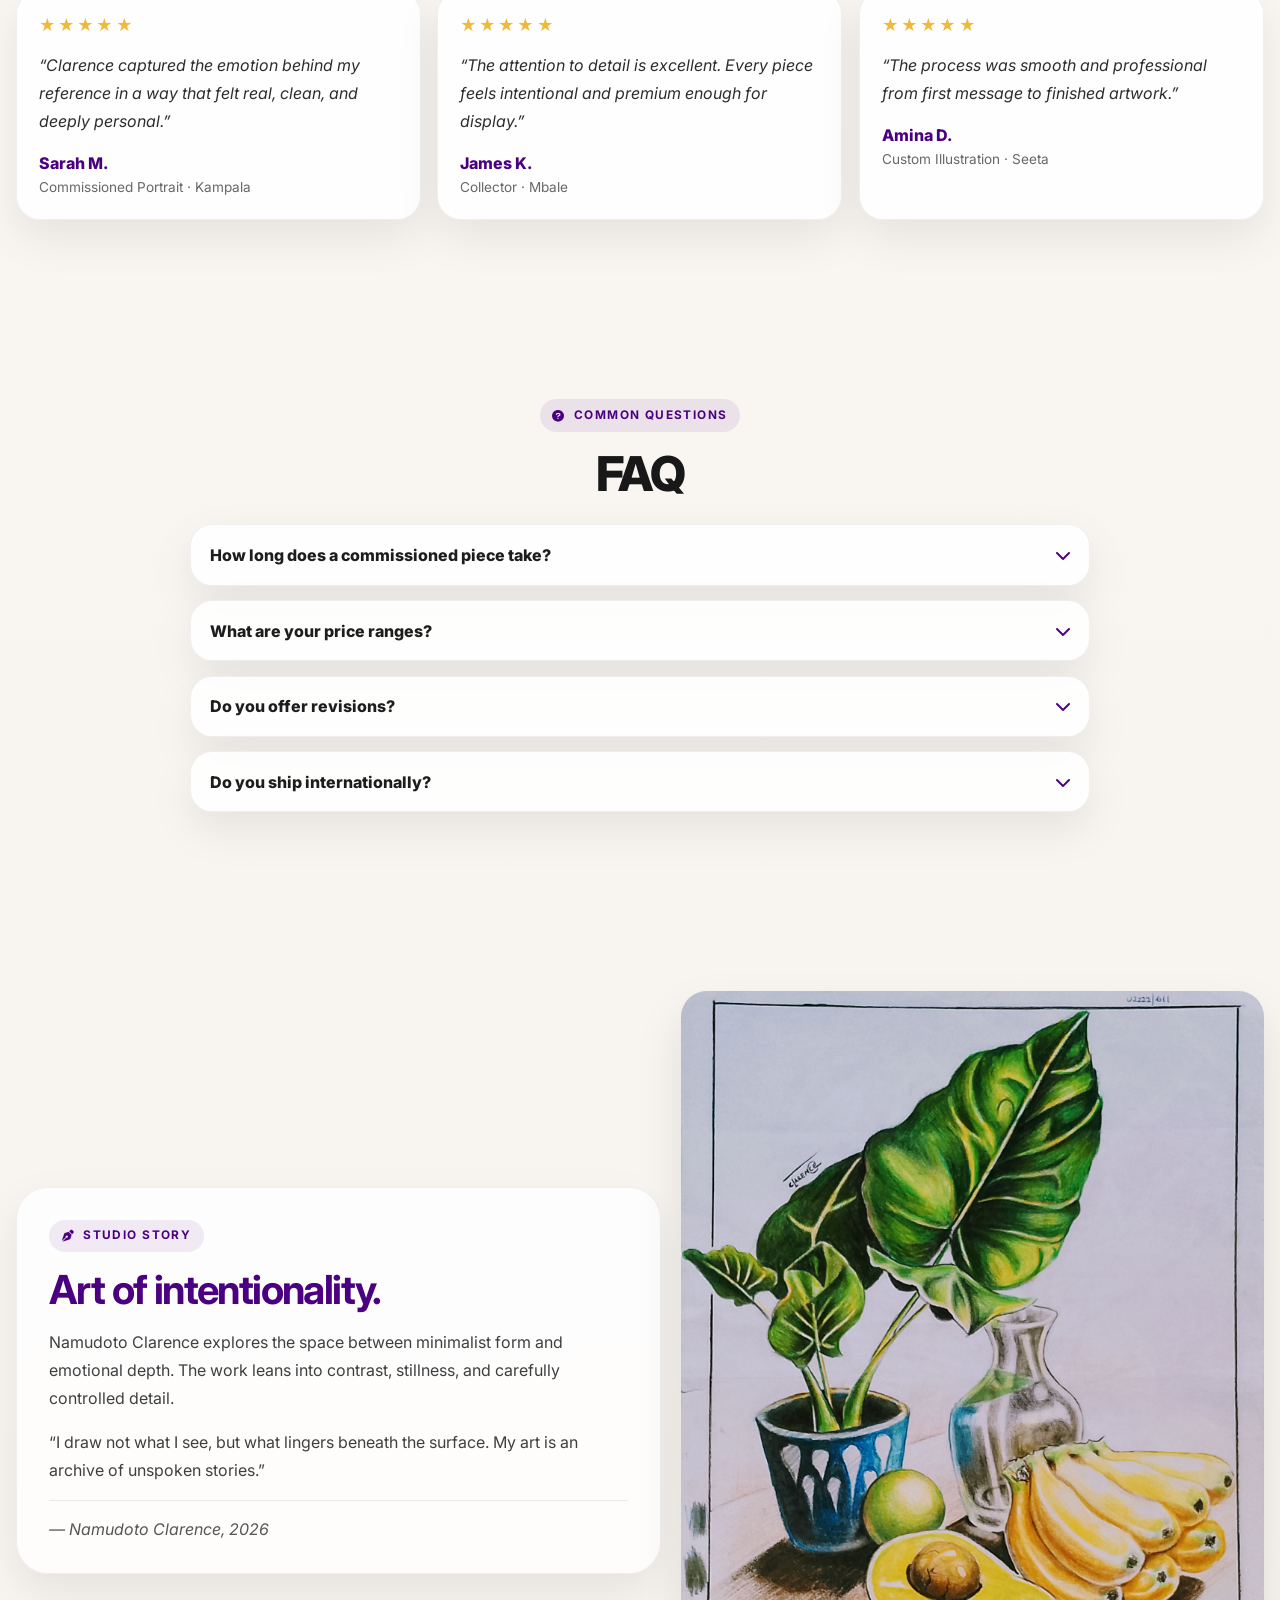
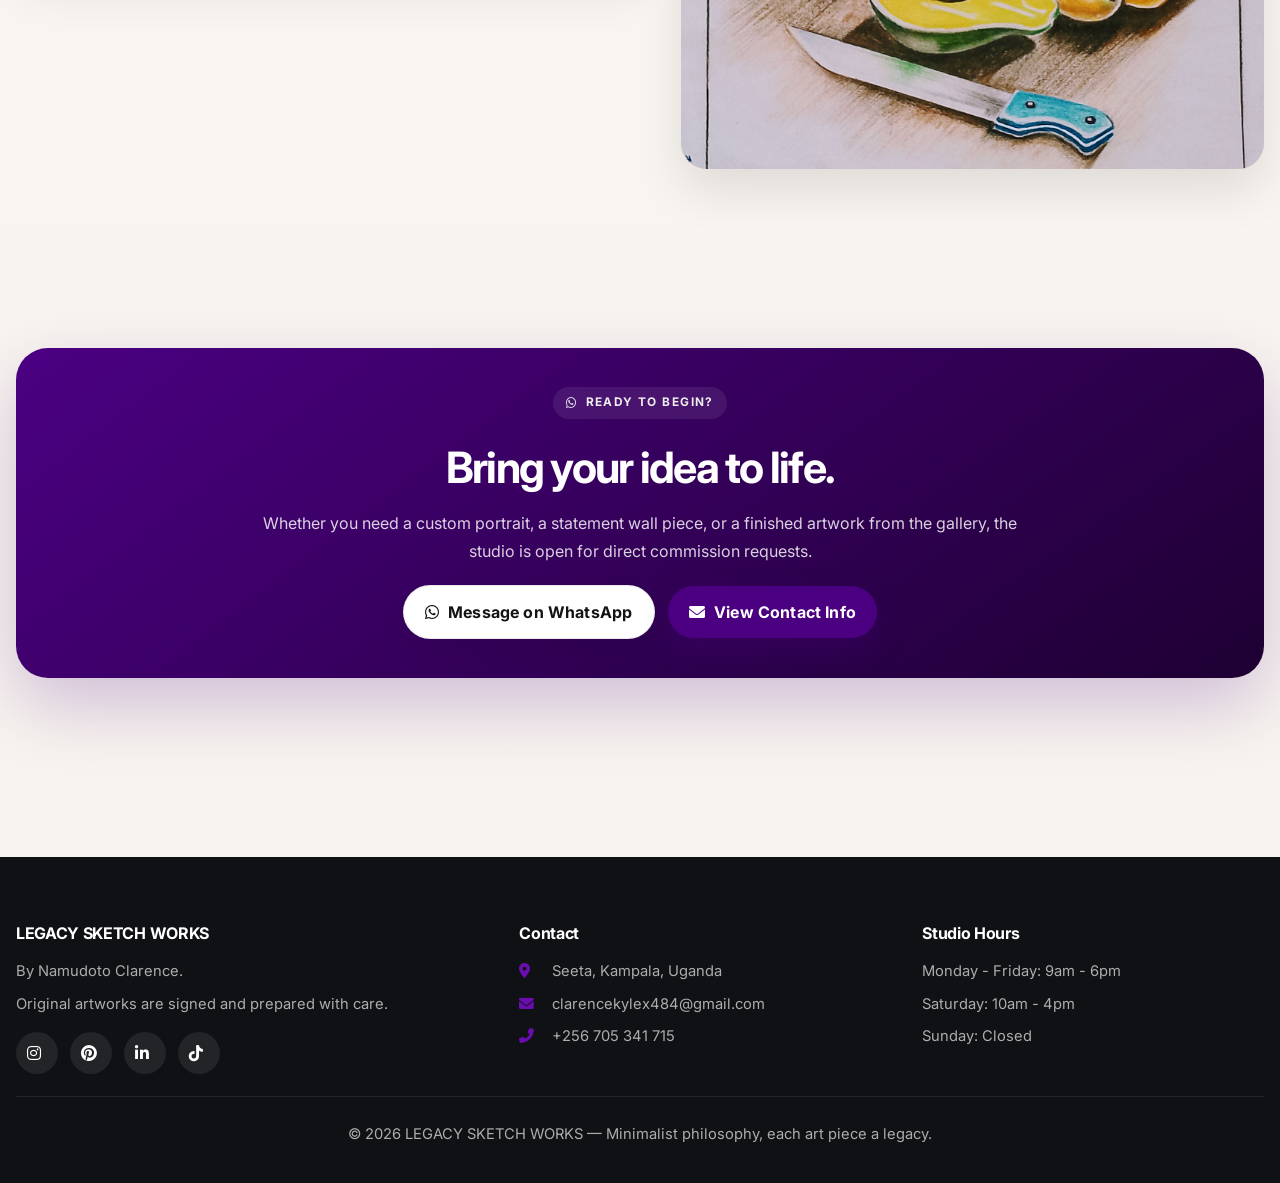
==== commit 4531c8c6: "Update index.html" ====
--- a/index.html
+++ b/index.html
@@ -1538,16 +1538,17 @@
       { id: 3, title: "AFRICAN WOMAN", category: "Portrait", imgUrl: "51c573bb-4dec-4ee7-b955-ba141103cc9d.png", status: "For Sale", price: "UGX 150,000", note: "35×55cm" },
       { id: 4, title: "BOLDNESS", category: "Acrylic", imgUrl: "1c03a631-d816-4ab6-93a1-fc0e06b20105 (1).png", status: "For Sale", price: "UGX 150,000", note: "75×45cm" },
       { id: 5, title: "COFFEE DRINKER", category: "Acrylic", imgUrl: "coffee-drinker.jpg", status: "For Sale", price: "UGX 100,000", note: "65×55cm" },
-      { id: 6, title: "HORSE", category: "Portrait", imgUrl: "IMG_20251119_085420_677.jpg", status: "Sold", price: "UGX 140,000", note: "65×50cm" },
-      { id: 7, title: "STILL LIFE", category: "M&G color", imgUrl: "IMG_20251126_081851_683~2.jpg", status: "Sold", price: "Reference", note: "A3 PAPER" },
-      { id: 8, title: "PORTRAIT", category: "Charcoal", imgUrl: "IMG_20251126_081951_644.jpg", status: "Ref", price: "Reference", note: "Sketch on A3" },
-      { id: 9, title: "IRON MAN", category: "Mixed Media", imgUrl: "IMG_20251126_082018_134~3.jpg", status: "REF", price: " Reference", note: "A3 PAPER" },
-      { id: 10, title: "FACE SKETCH", category: "M&G Color", imgUrl: "IMG_20251126_082054_000.jpg", status: "Sold", price: "Reference", note: "A3 PAPER" },
-      { id: 11, title: "HUMAN FIGURE", category: "Charcoal", imgUrl: "IMG_20251126_082132_404~3.jpg", status: "REF", price: "ORDER", note: "A3 PAPER" },
-      { id: 12, title: "HUMAN FIGURE", category: "Charcoal", imgUrl: "IMG_20251126_082145_313.jpg", status: "Sold", price: "Reference", note: "A3 PAPER" },
-      { id: 13, title: "PORTRAIT", category: "Charcoal", imgUrl: "IMG_20251126_082208_469~3.jpg", status: "Sold", price: "Reference", note: "A3 PAPER" },
-      { id: 14, title: "PORTRAIT", category: "Charcoal", imgUrl: "IMG_20251127_165645_069~2.jpg", status: "Sold", price: "Sold", note: "A3 PAPER" },
-      { id: 15, title: "VILLAGE HOUSE", category: "Acrylic", imgUrl: "9e705cdc-a594-4795-af84-4fe6a04ad7d6.png", status: "Sold", price: "UGX 100,000", note: "45×55cm" },
+      { id: 6, title: "AFRICAN VIBES", category: "Acrylic", imgUrl: "2fe28686-dd9f-481e-8f9a-9a272fd955df.png", status: "For Sale", price: "UGX 60,000", note: "35×55cm" },
+      { id: 7, title: "HORSE", category: "Portrait", imgUrl: "IMG_20251119_085420_677.jpg", status: "Sold", price: "UGX 140,000", note: "65×50cm" },
+      { id: 8, title: "STILL LIFE", category: "M&G color", imgUrl: "IMG_20251126_081851_683~2.jpg", status: "Sold", price: "Reference", note: "A3 PAPER" },
+      { id: 9, title: "PORTRAIT", category: "Charcoal", imgUrl: "IMG_20251126_081951_644.jpg", status: "Ref", price: "Reference", note: "Sketch on A3" },
+      { id: 10, title: "IRON MAN", category: "Mixed Media", imgUrl: "IMG_20251126_082018_134~3.jpg", status: "REF", price: " Reference", note: "A3 PAPER" },
+      { id: 11, title: "FACE SKETCH", category: "M&G Color", imgUrl: "IMG_20251126_082054_000.jpg", status: "Sold", price: "Reference", note: "A3 PAPER" },
+      { id: 12, title: "HUMAN FIGURE", category: "Charcoal", imgUrl: "IMG_20251126_082132_404~3.jpg", status: "REF", price: "ORDER", note: "A3 PAPER" },
+      { id: 13, title: "HUMAN FIGURE", category: "Charcoal", imgUrl: "IMG_20251126_082145_313.jpg", status: "Sold", price: "Reference", note: "A3 PAPER" },
+      { id: 14, title: "PORTRAIT", category: "Charcoal", imgUrl: "IMG_20251126_082208_469~3.jpg", status: "Sold", price: "Reference", note: "A3 PAPER" },
+      { id: 15, title: "PORTRAIT", category: "Charcoal", imgUrl: "IMG_20251127_165645_069~2.jpg", status: "Sold", price: "Sold", note: "A3 PAPER" },
+      { id: 16, title: "VILLAGE HOUSE", category: "Acrylic", imgUrl: "9e705cdc-a594-4795-af84-4fe6a04ad7d6.png", status: "Sold", price: "UGX 100,000", note: "45×55cm" },
      ];
 
     // custom sort: Acrylic first
